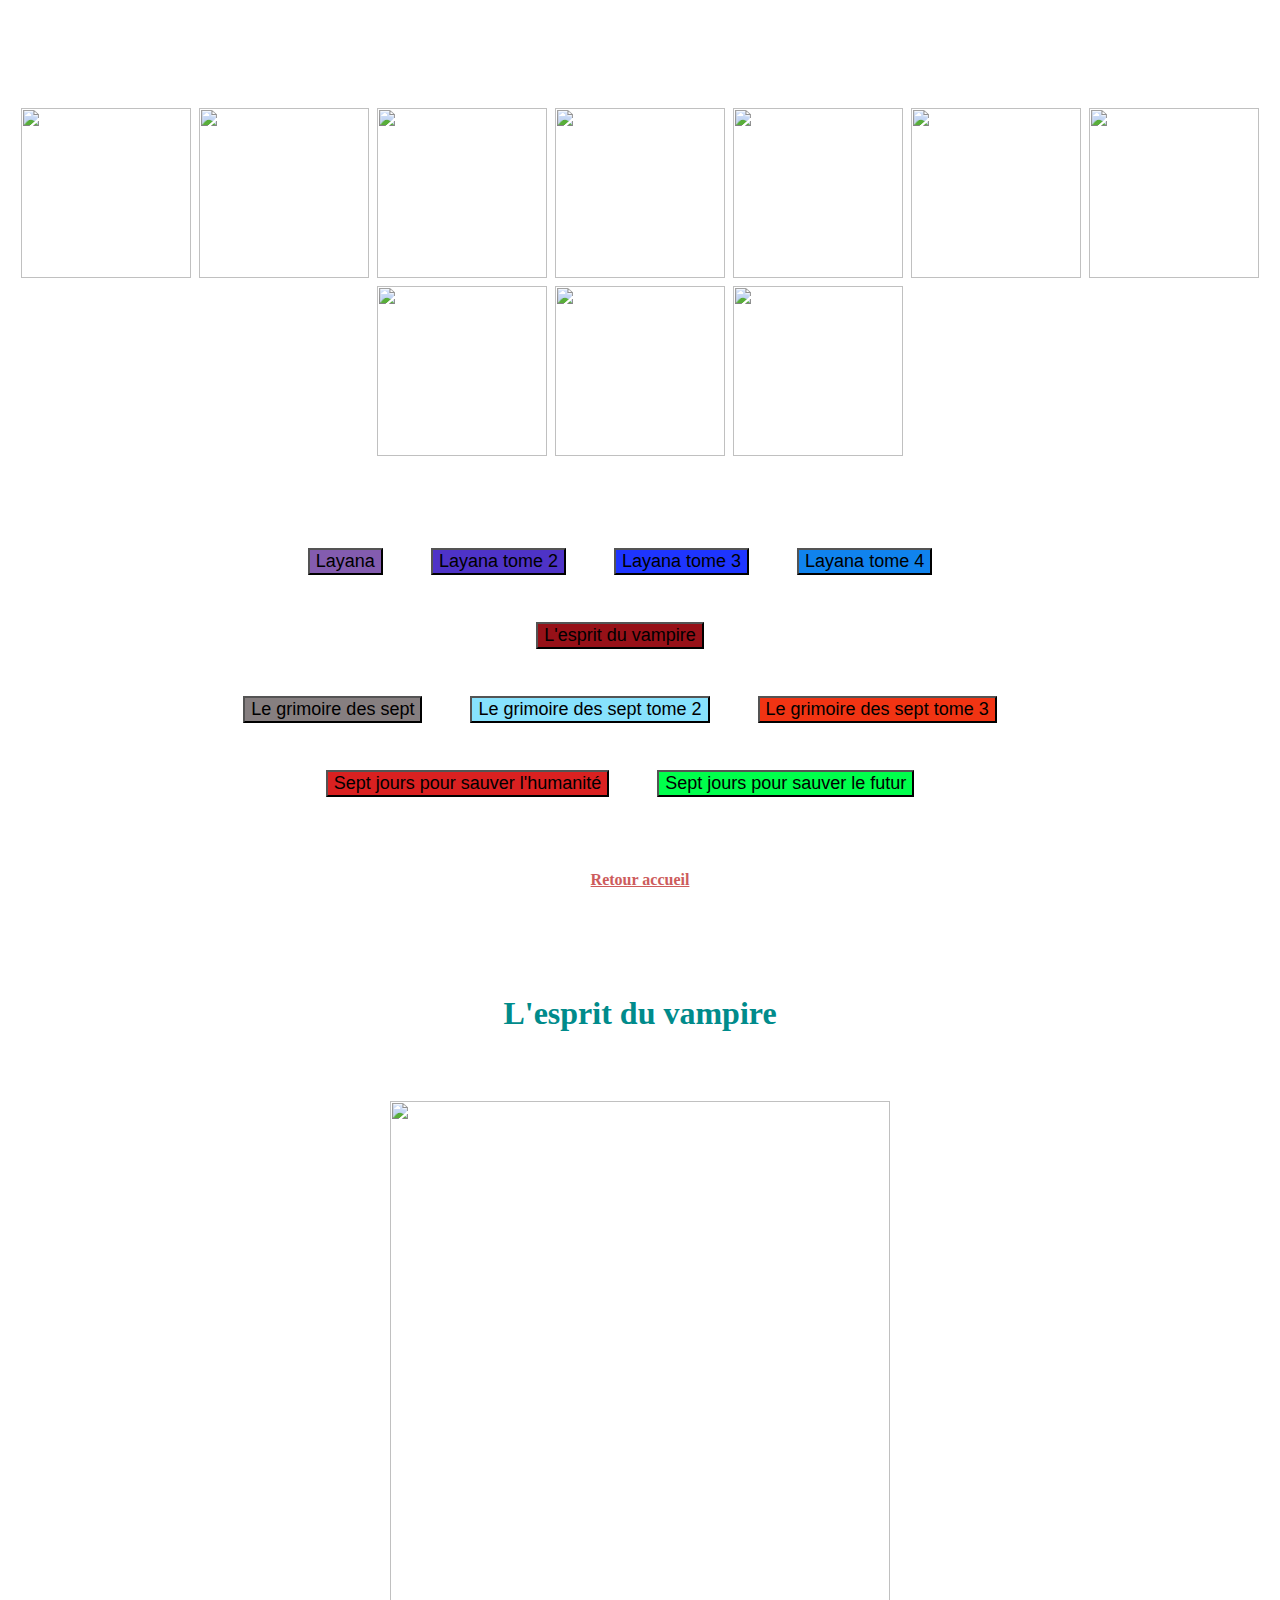
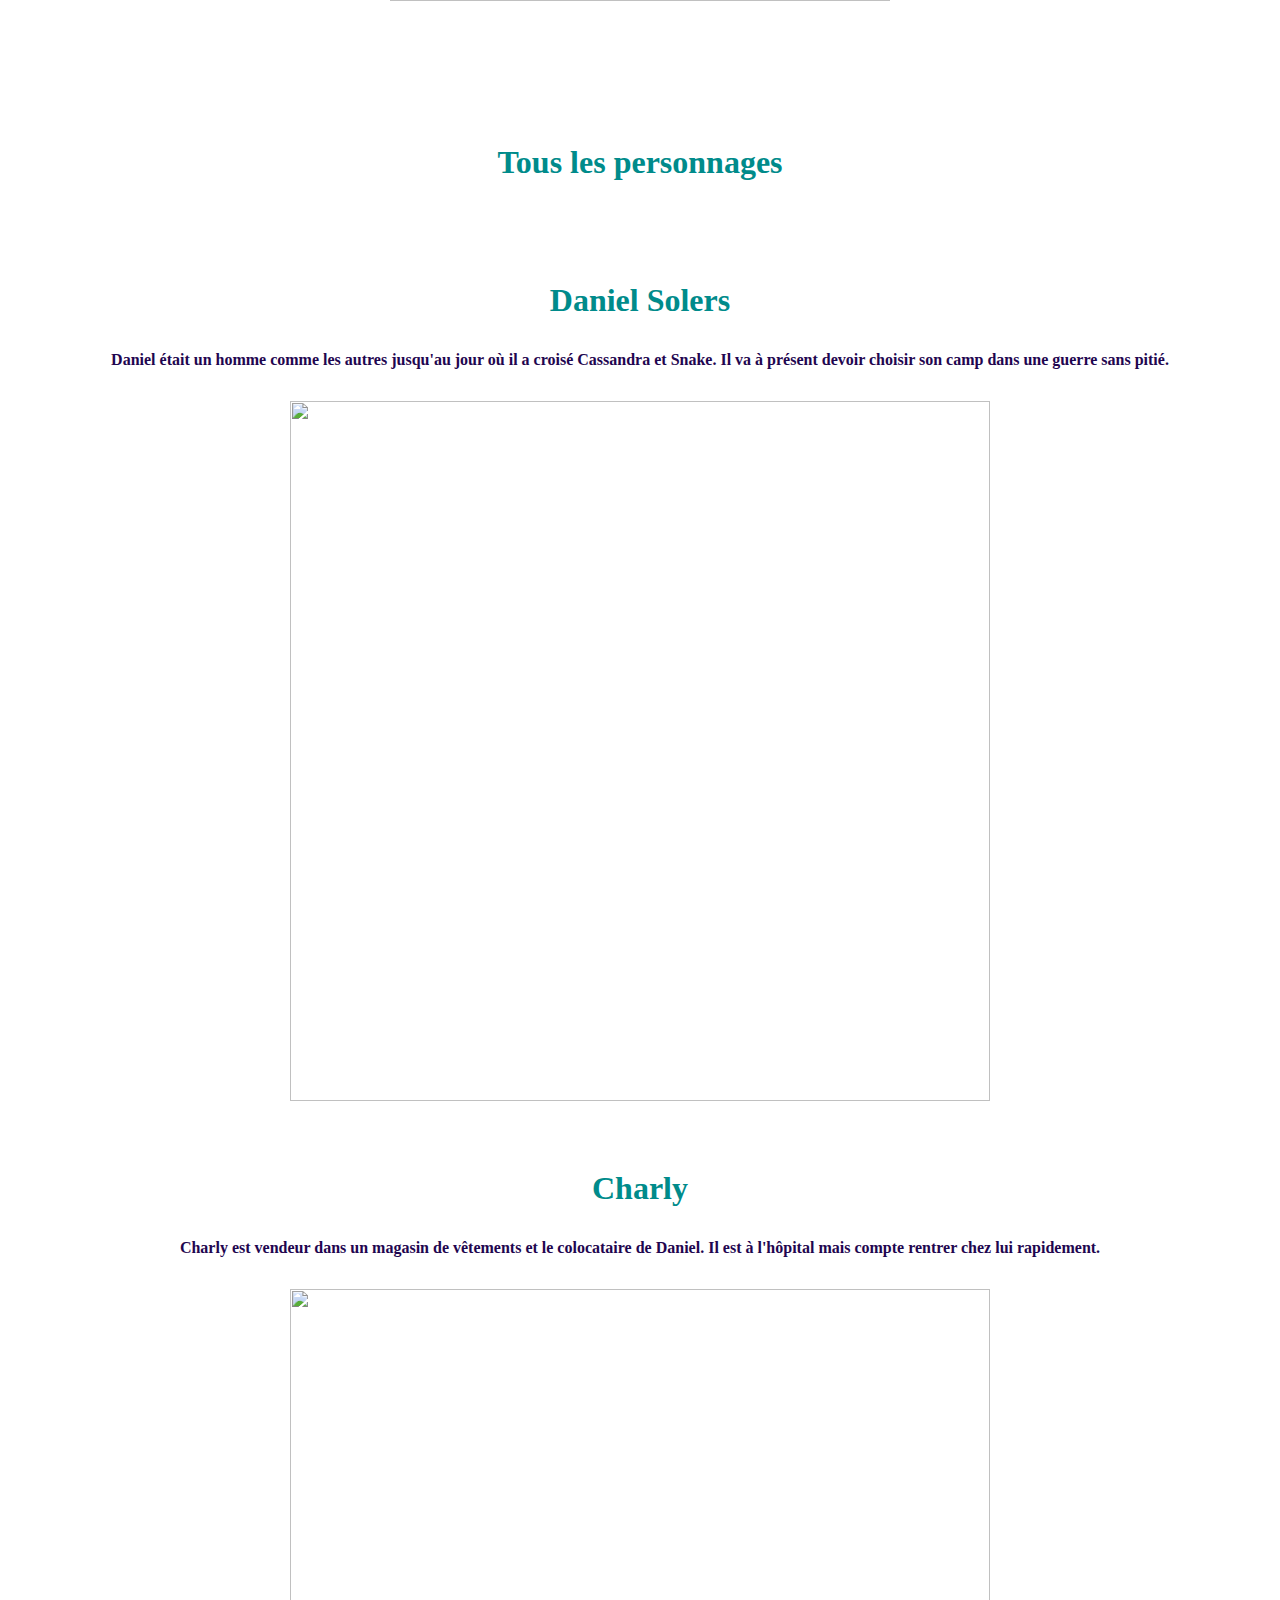
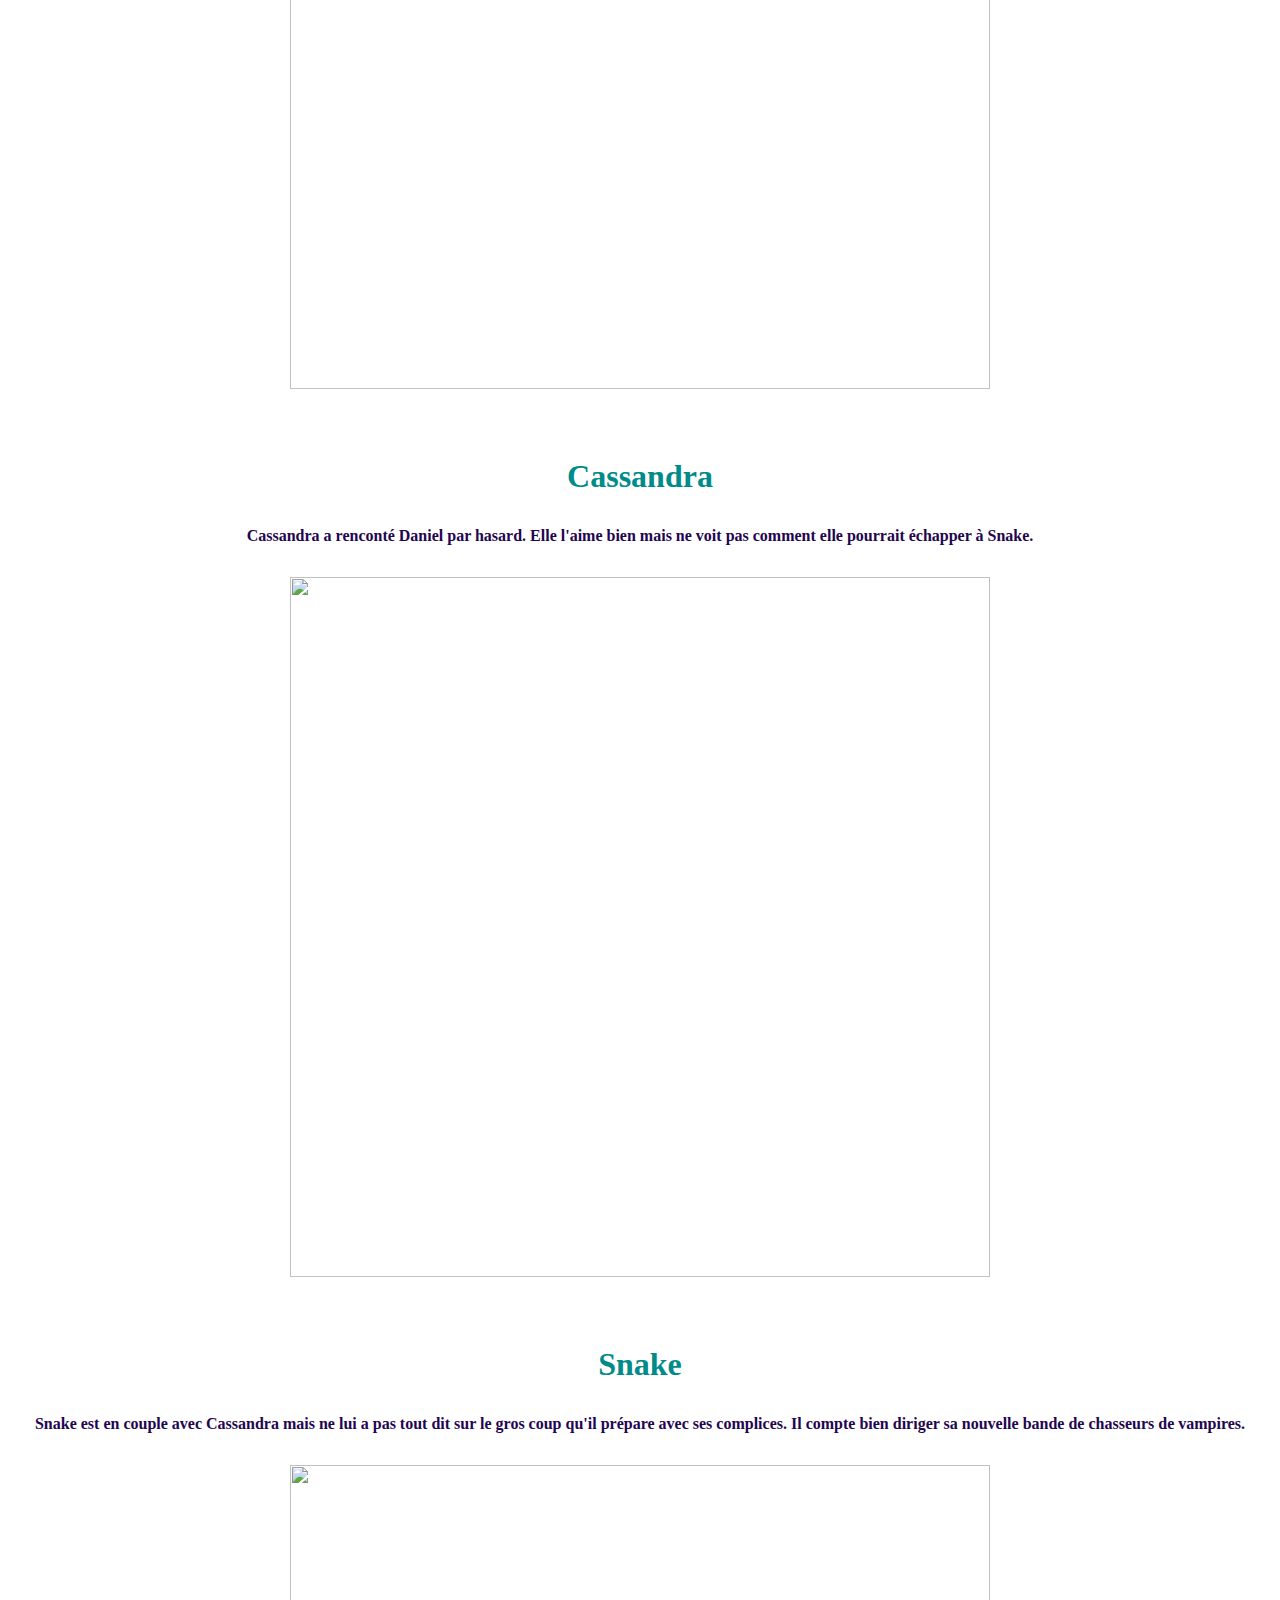
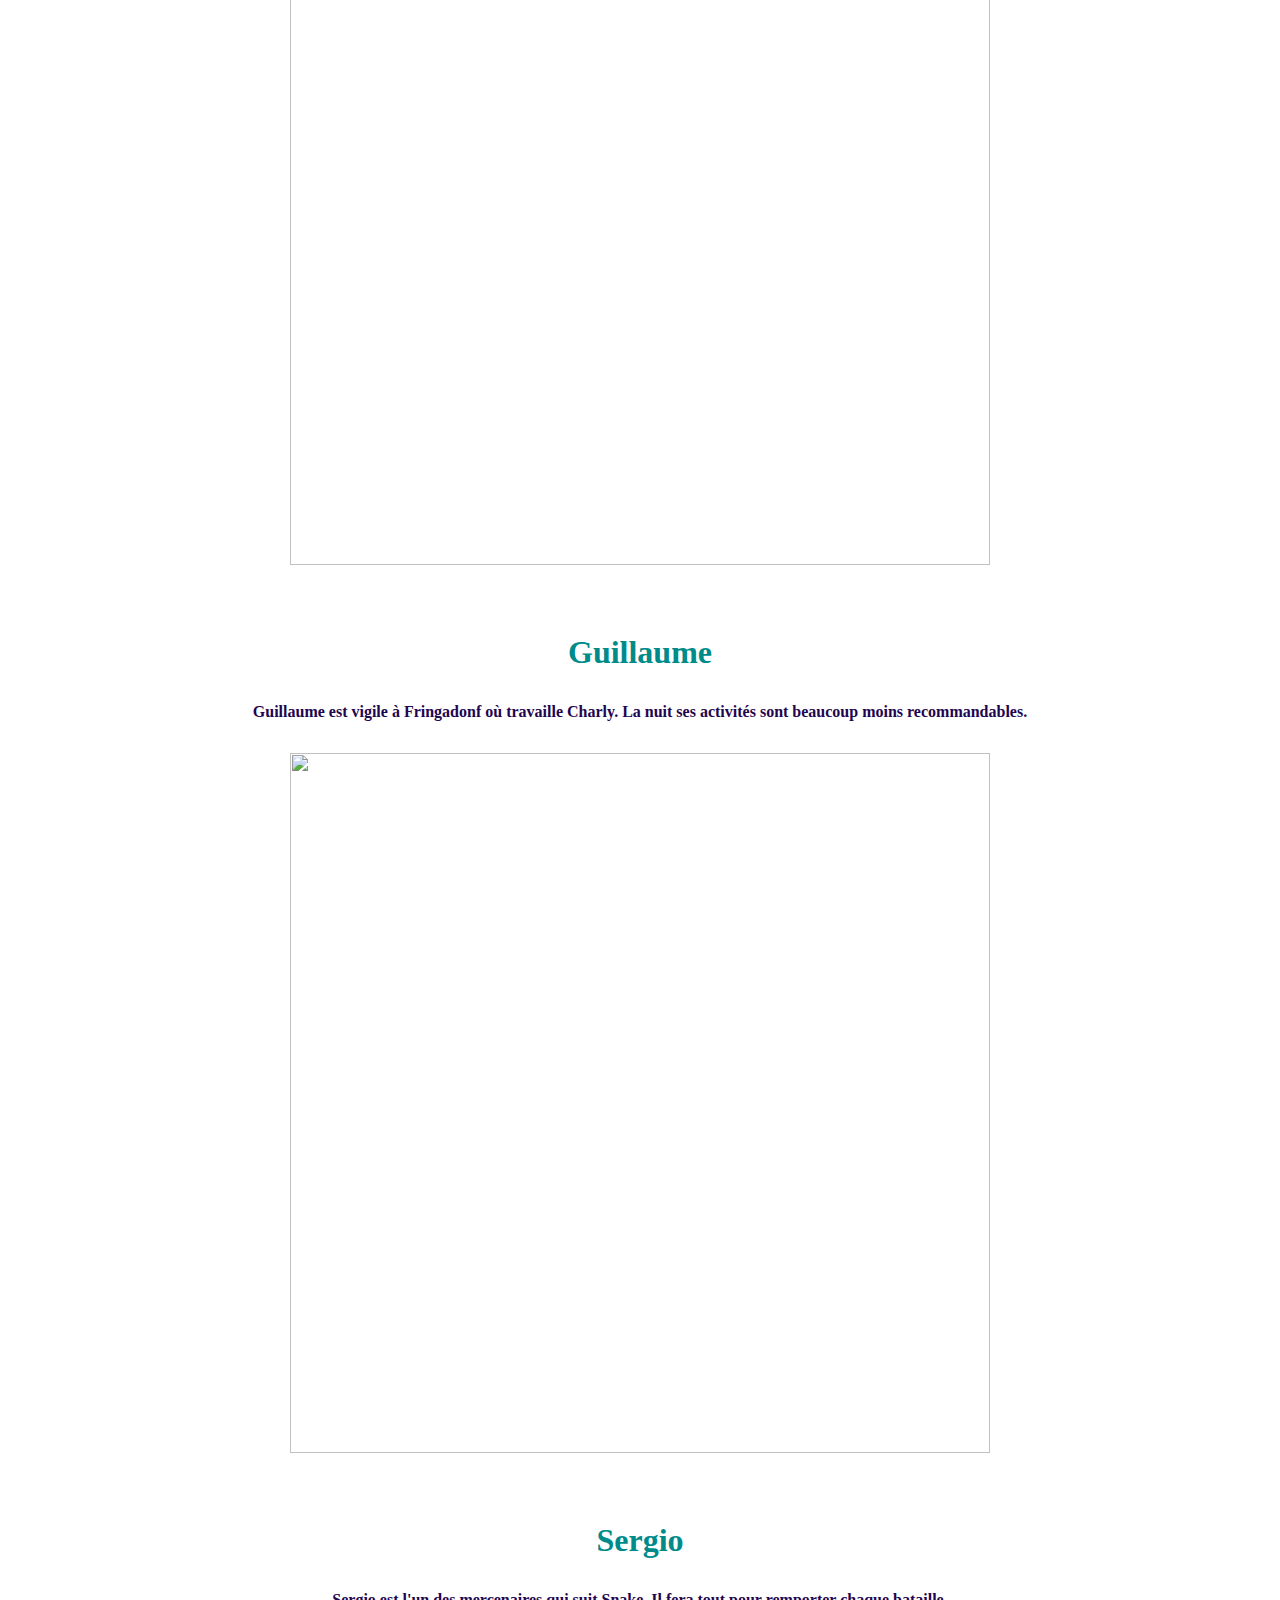
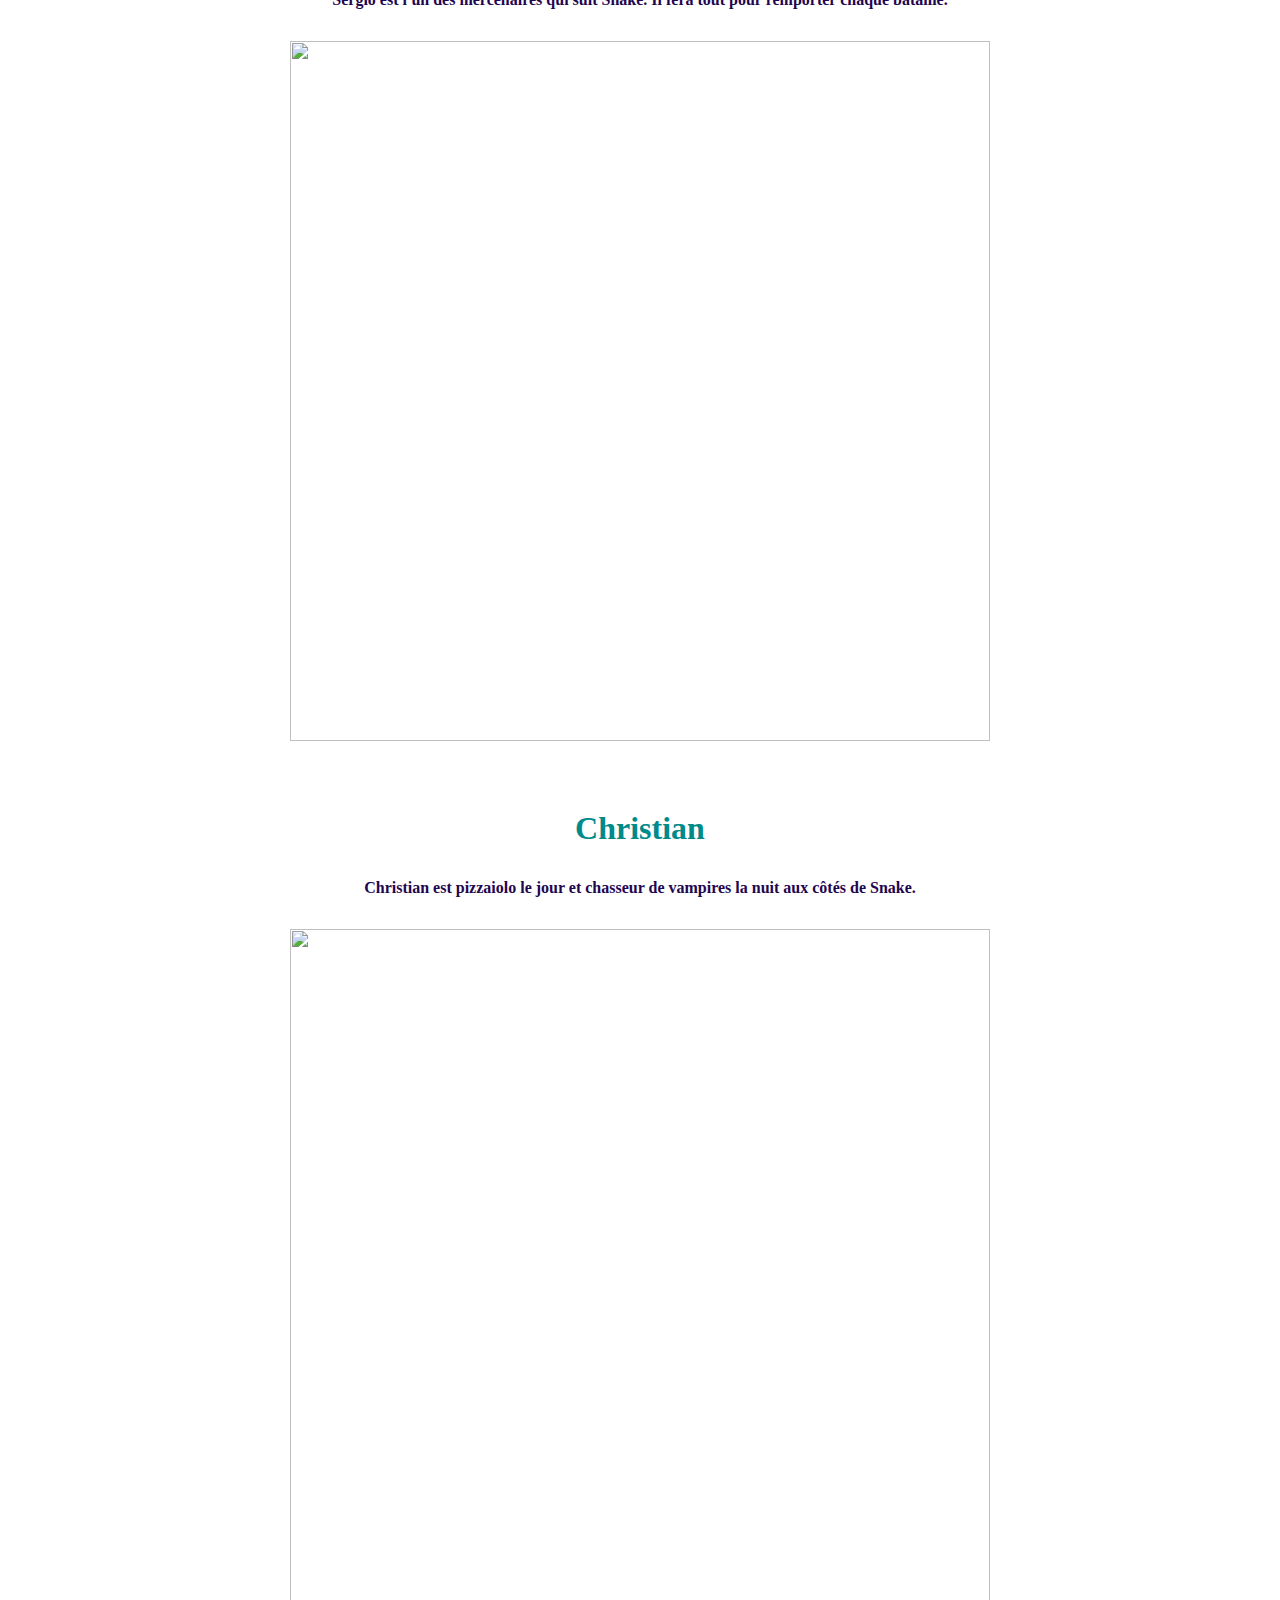
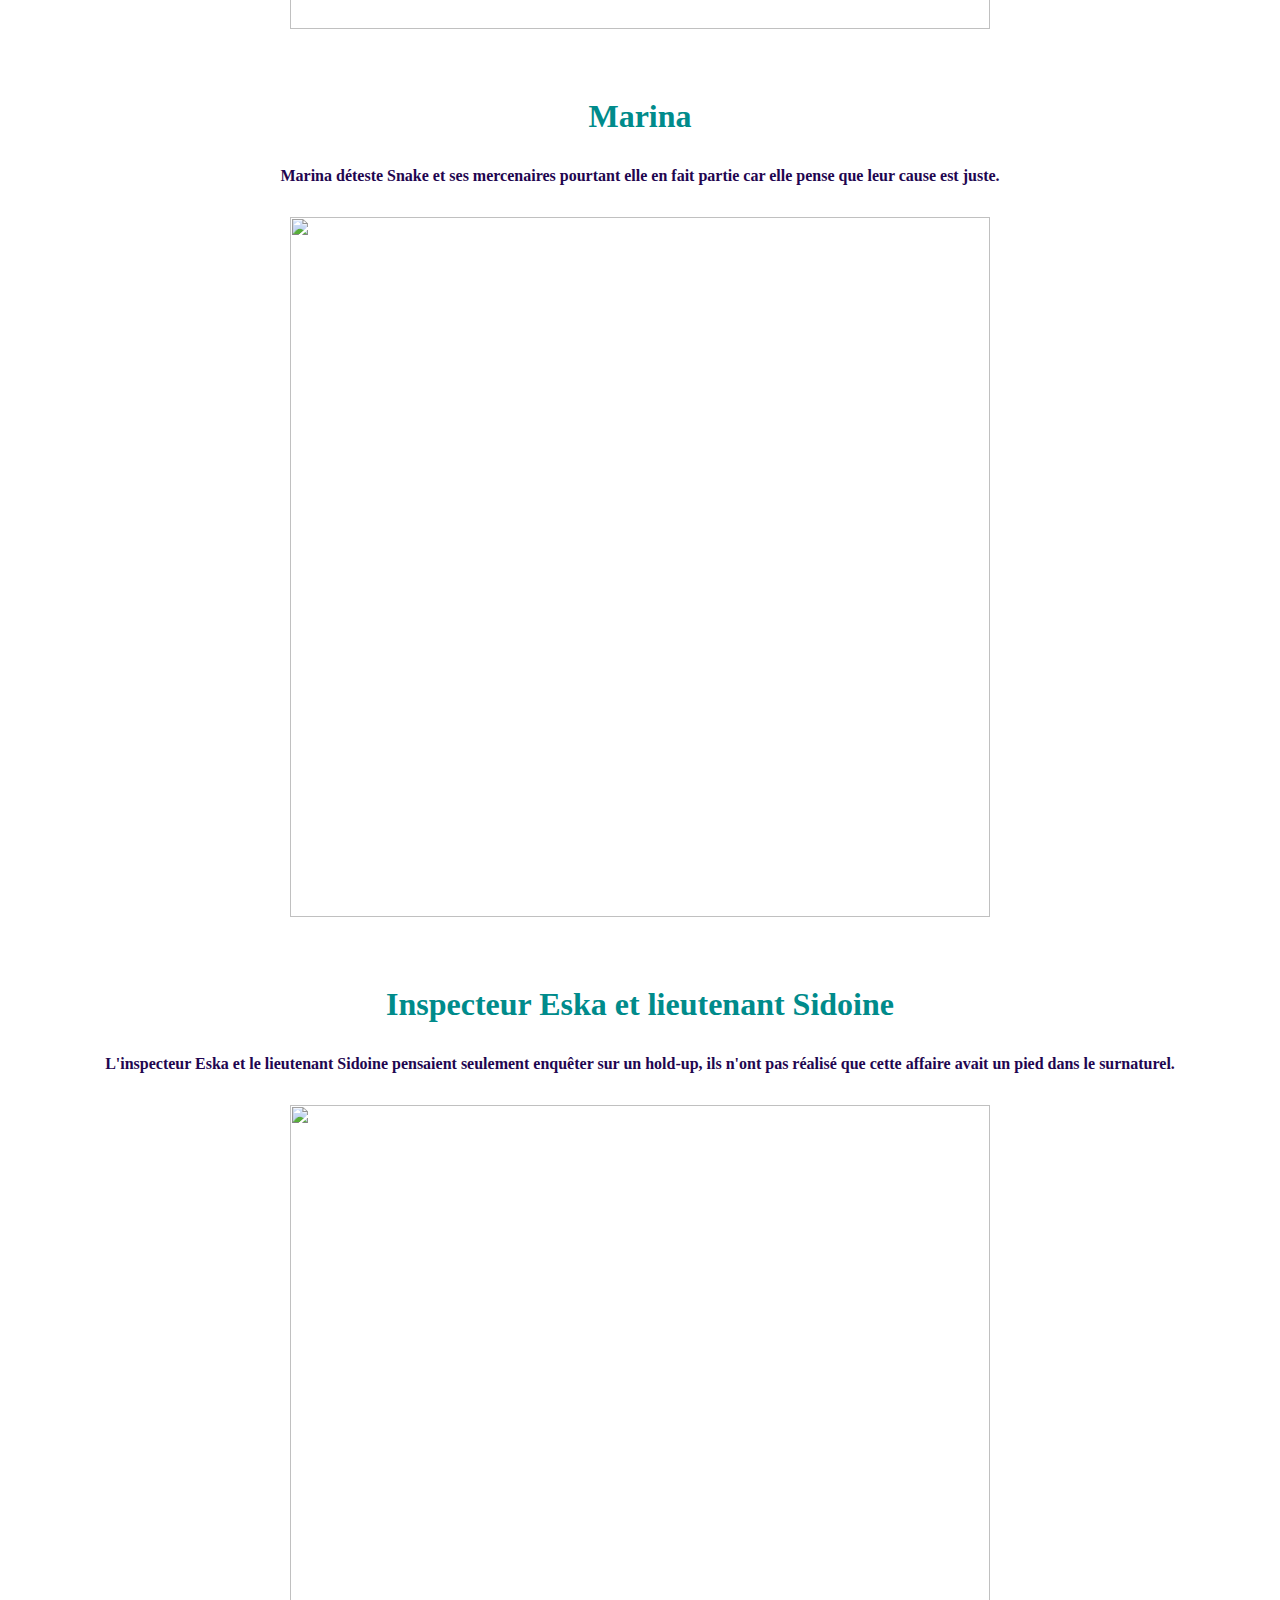
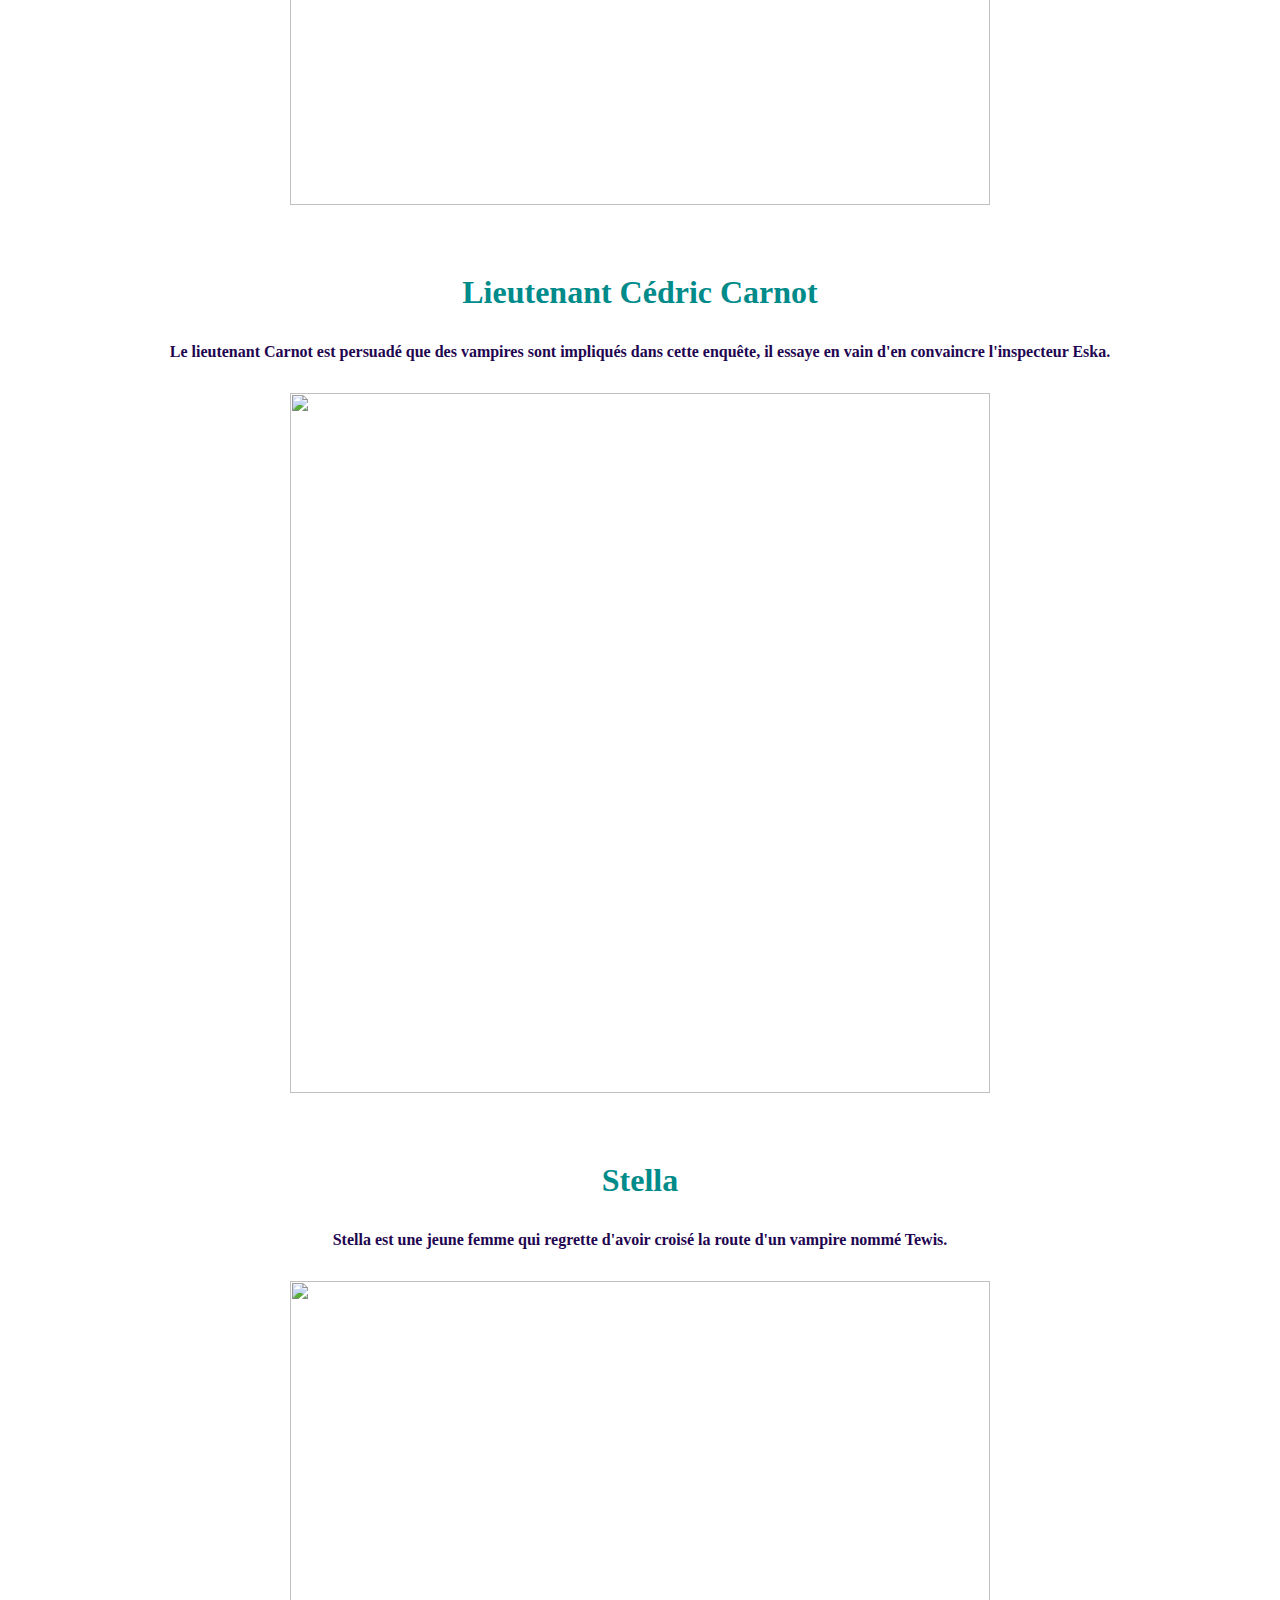
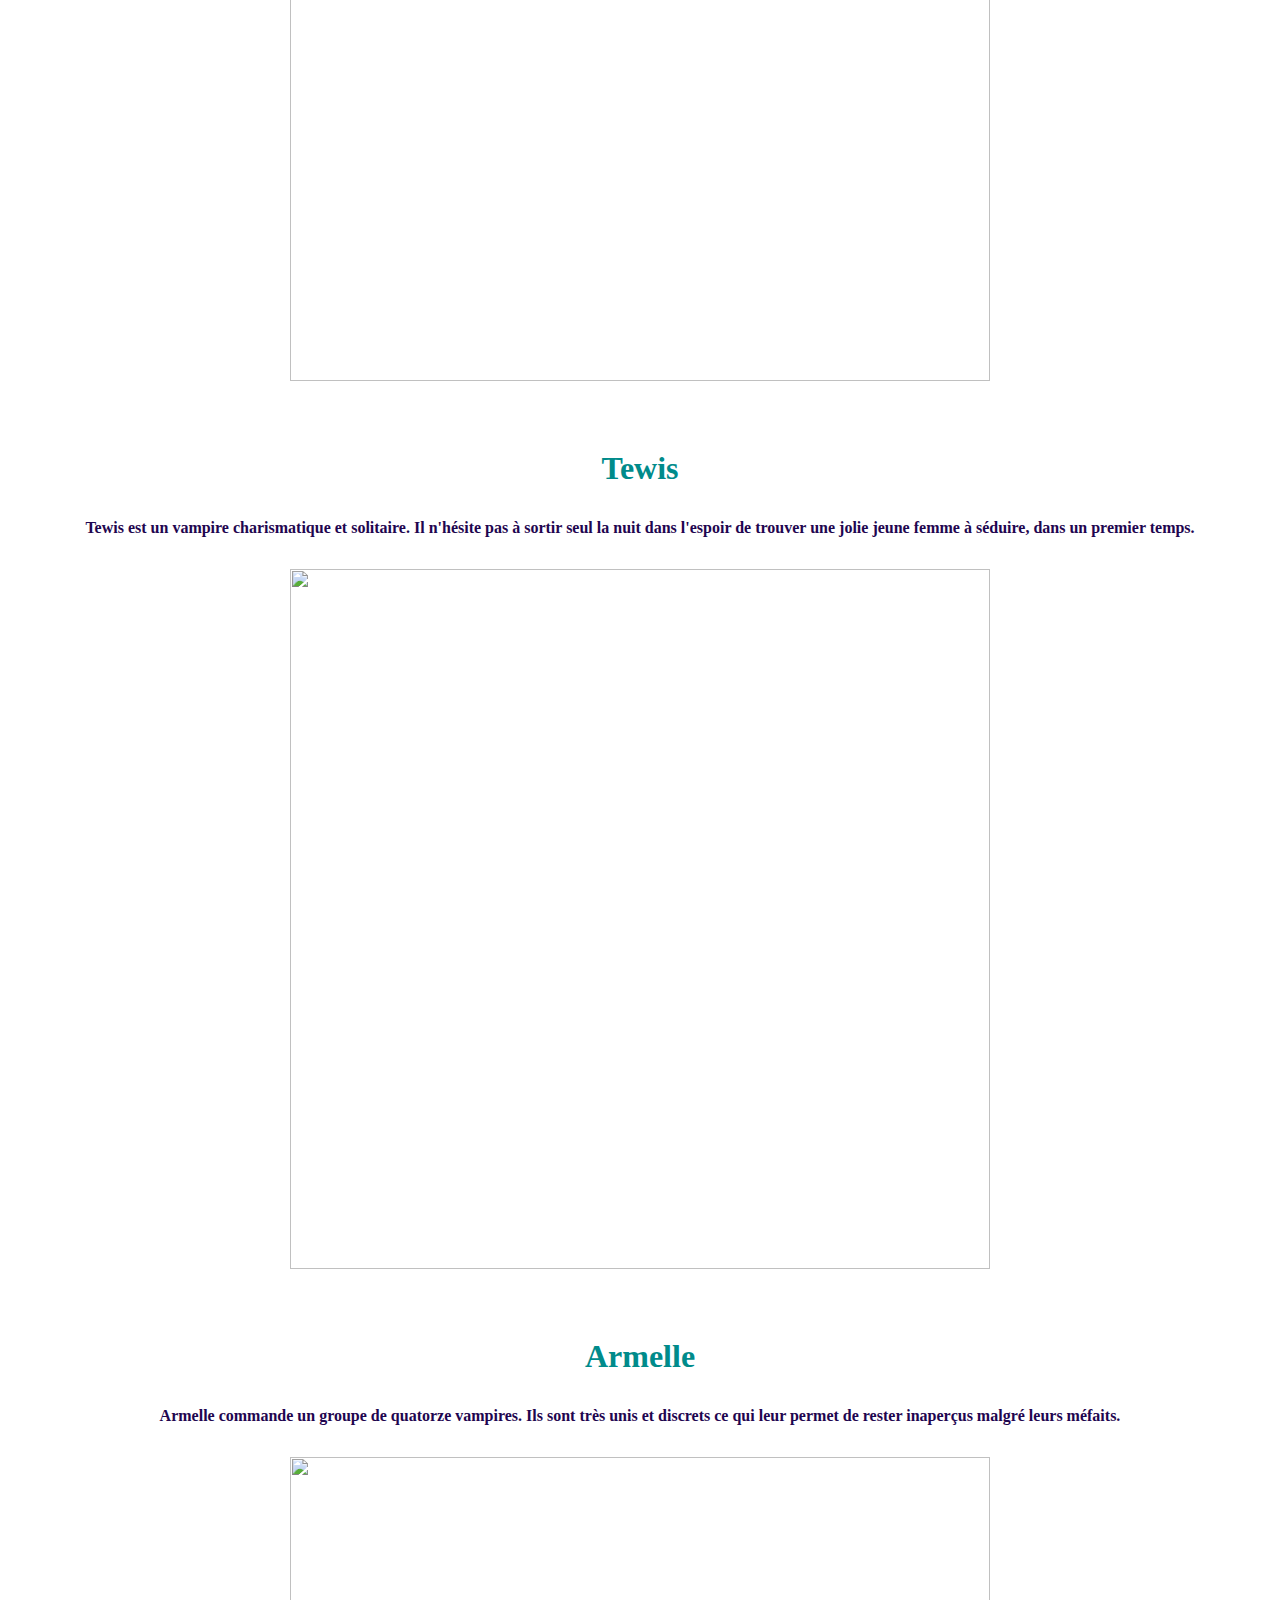
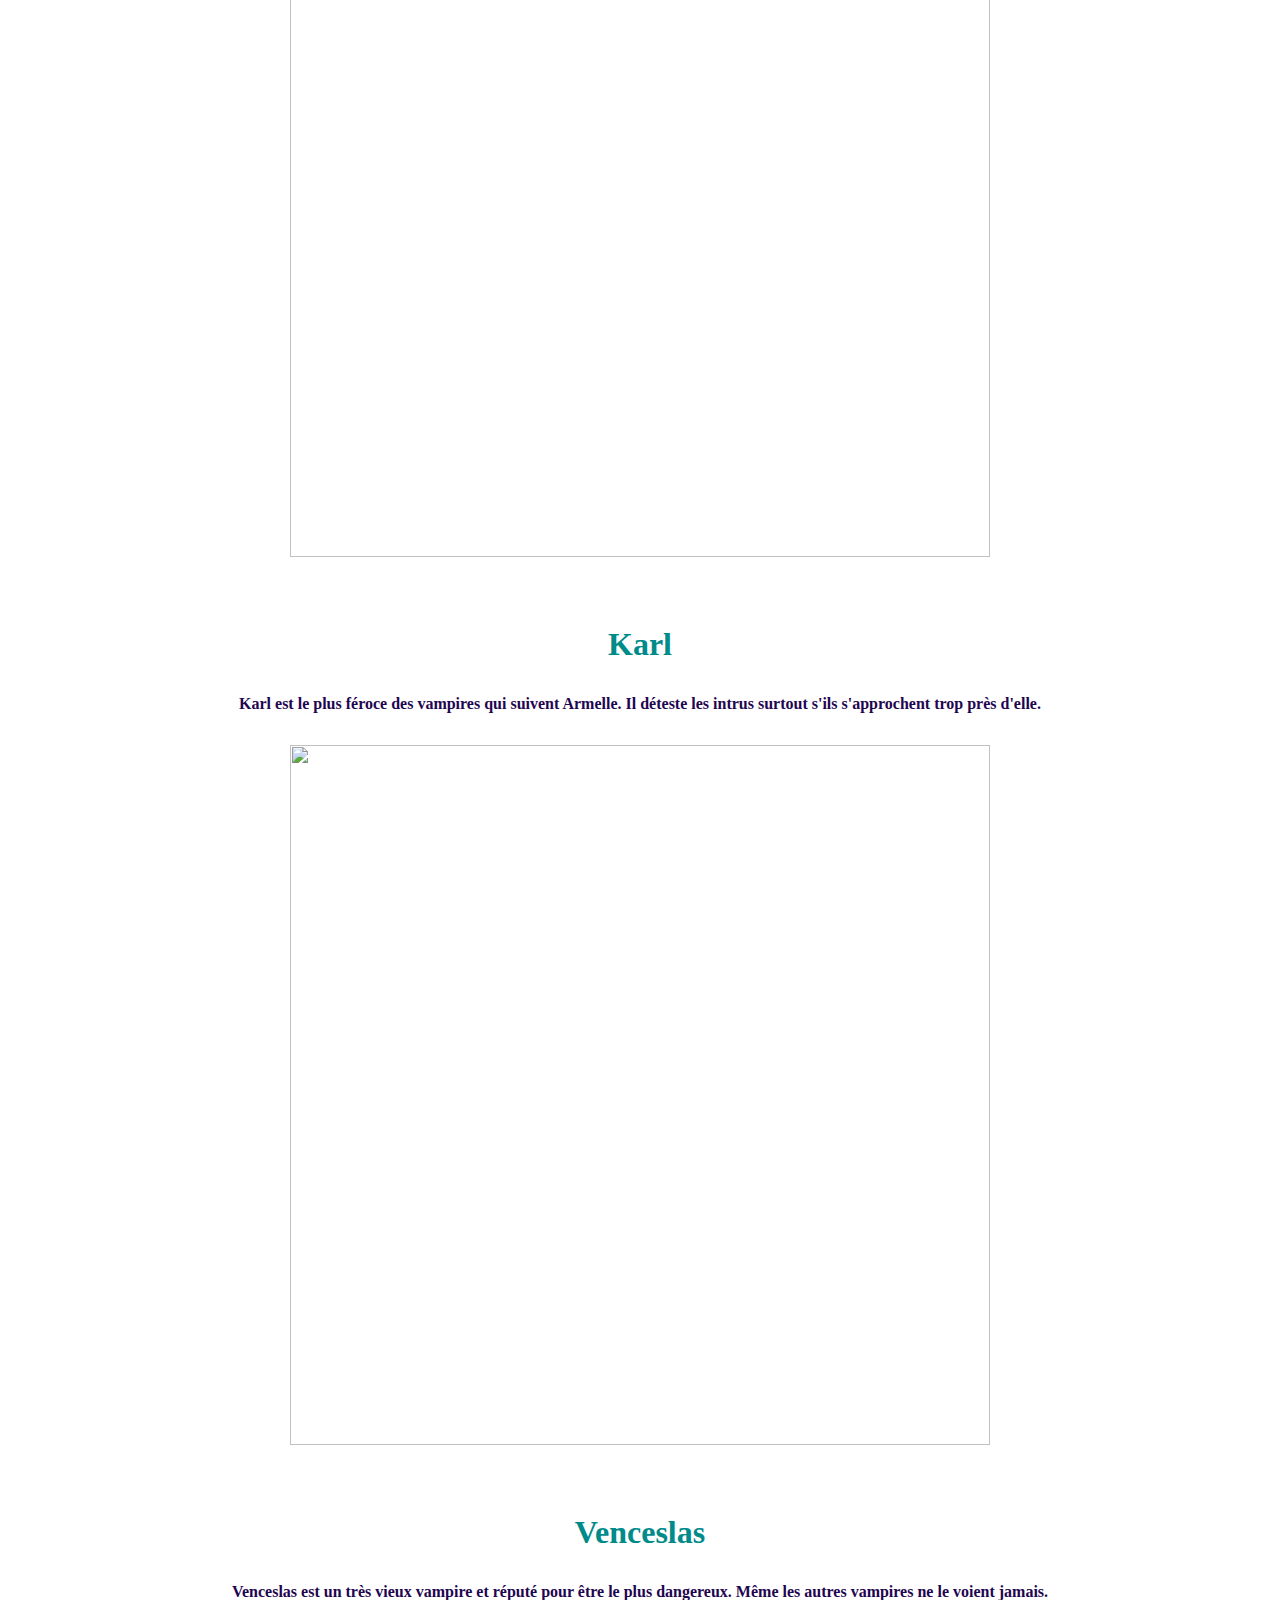
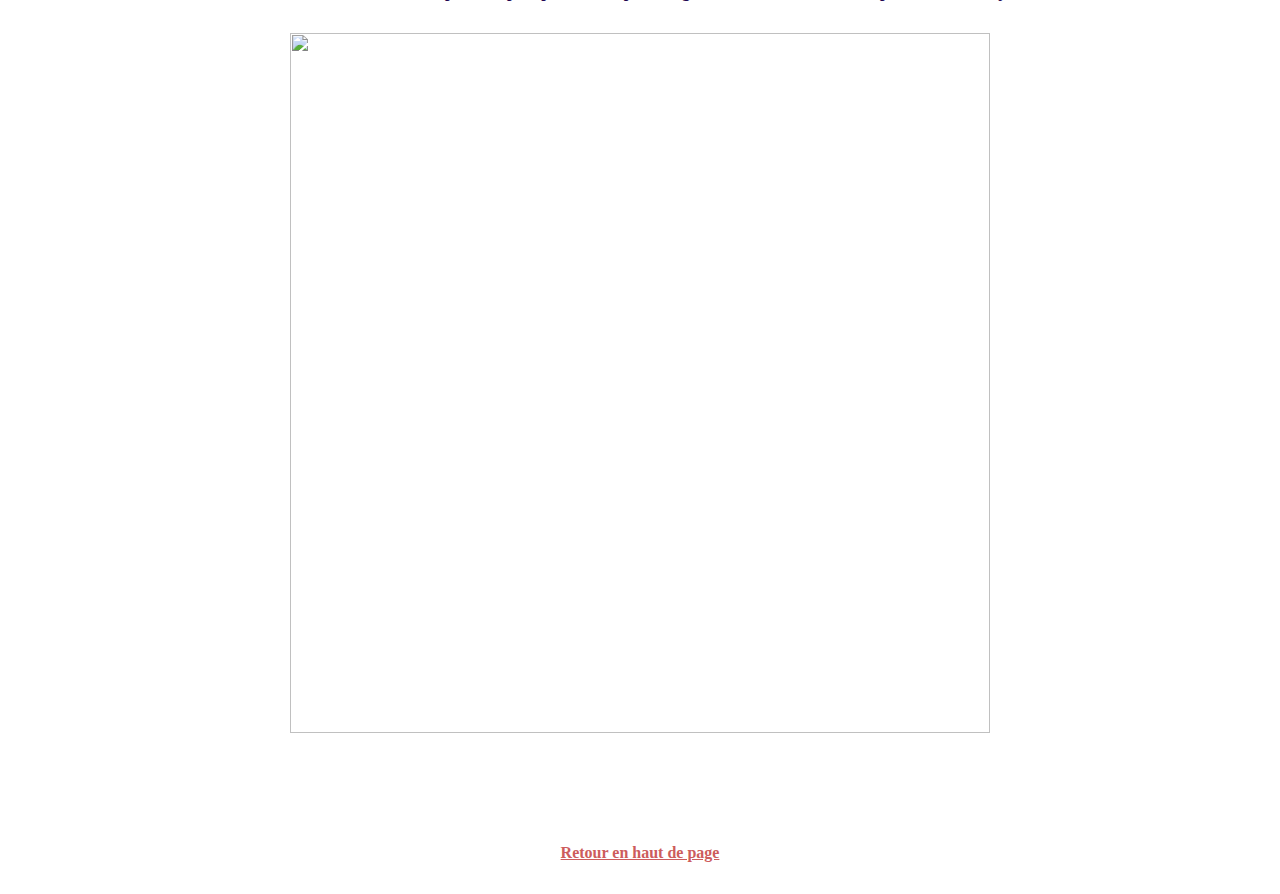
==== esprit.html @ 9511491e "Layana, grimoire, esprit, futur" ====
<title>Layana</title>
<head>
  <link rel="stylesheet" href="Layana.css" />
  <script type="text/javascript" src="Layana.js"></script>
</head>
<body>
  <br><br>
  <b><h2>
   <br>
   <img src="https://www.thebookedition.com/2095042/layana.jpg" width="170" />
   <img src="https://www.thebookedition.com/2095037/layana-tome-2.jpg" width="170" />
   <img src="https://www.thebookedition.com/2099817/layana-tome-3.jpg" width="170" />
   <img src="https://www.thebookedition.com/2102258/layana-tome-4.jpg" width="170" />
   <img src="https://www.thebookedition.com/2087382/l-esprit-du-vampire.jpg" width="170" />
   <img src="https://www.thebookedition.com/1431131/le-grimoire-des-sept.jpg" width="170" />
   <img src="https://www.thebookedition.com/906893/le-grimoire-des-sept-tome-2.jpg" width="170" />
   <img src="https://www.thebookedition.com/1299983/le-grimoire-des-sept-tome-3.jpg" width="170" />
   <img src="https://www.thebookedition.com/2087276/sept-jours-pour-sauver-l-humanite.jpg" width="170" />
   <img src="https://www.thebookedition.com/2086908/sept-jours-pour-sauver-le-futur.jpg" width="170" />
   <br><br><br> 
     <a href="lay1.html"><button style="background-color: rgb(131, 92, 175);font-size:large;">Layana</button></a>&#160 &#160 &#160
     <a href="lay2.html"><button style="background-color: rgb(78, 51, 199);font-size:large ;">Layana tome 2</button></a>&#160 &#160 &#160
     <a href="lay3.html"><button style="background-color: rgb(30, 53, 255) ;font-size:large; ">Layana tome 3</button></a>&#160 &#160 &#160
     <a href="lay4.html"><button style="background-color: rgb(16, 131, 238) ;font-size:large; ">Layana tome 4</button></a>&#160 &#160 &#160
     <br><br> 
     <a href="esprit.html"><button style="background-color: rgb(151, 17, 24);font-size:large; ">L'esprit du vampire</button></a>&#160 &#160 &#160
     <br><br> 
     <a href="grimoire1.html"><button style="background-color: rgb(134, 127, 128);font-size:large">Le grimoire des sept</button></a>&#160 &#160 &#160
     <a href="grimoire2.html"><button style="background-color: rgb(135, 226, 253);font-size:large;">Le grimoire des sept tome 2</button></a>&#160 &#160 &#160
     <a href="grimoire3.html"><button style="background-color: rgb(241, 52, 19) ;font-size:large; ">Le grimoire des sept tome 3</button></a>&#160 &#160 &#160
     <br><br> 
     <a href="human.html"><button style="background-color: rgb(218, 33, 33);font-size:large;">Sept jours pour sauver l'humanité</button></a>&#160 &#160 &#160 
 <a href="futur.html"><button style="background-color: rgb(0, 255, 76);font-size: large;">Sept jours pour sauver le futur</button></a>&#160 &#160 &#160
 <br><br><br>
 <a href="index.html">Retour accueil</a>
 <br><br><br>
 </ol></b></h2>
  <h3><b>
   <h3 style="color:darkcyan; text-align: center;"></h3>
   <p><b>L'esprit du vampire</b></p>
   <br>
   <img src="https://www.thebookedition.com/2087382/l-esprit-du-vampire.jpg" width="500" />
   <br><br><br><br>
   <p><b>Tous les personnages</b></p>
   <br>
   <p><b>Daniel Solers</b></p>
   <p><h4>Daniel était un homme comme les autres jusqu'au jour où il a croisé Cassandra et Snake. Il va à présent devoir choisir son camp dans une guerre sans pitié.</h4></p><h2>
  <img src="https://zupimages.net/up/24/25/ljbq.jpeg" width="700" />
  <br><br>
  <p><b>Charly</b></p>
  <p><h4>Charly est vendeur dans un magasin de vêtements et le colocataire de Daniel. Il est à l'hôpital mais compte rentrer chez lui rapidement.</h4></p><h2>
  <img src="https://zupimages.net/up/24/25/dg1z.jpg" width="700" />
  <br><br>
  <p><b>Cassandra</b></p>
  <p><h4>Cassandra a renconté Daniel par hasard. Elle l'aime bien mais ne voit pas comment elle pourrait échapper à Snake.</h4></p><h2>
  <img src="https://zupimages.net/up/24/25/qd2w.jpg" width="700" />
  <br><br>
  <p><b>Snake</b></p>
  <p><h4>Snake est en couple avec Cassandra mais ne lui a pas tout dit sur le gros coup qu'il prépare avec ses complices. Il compte bien diriger sa nouvelle bande de chasseurs de vampires.</h4></p><h2></h2>
  <img src="https://zupimages.net/up/24/25/3gm3.jpg" width="700" />
  <br><br>
  <p><b>Guillaume</b></p>
  <p><h4>Guillaume est vigile à Fringadonf où travaille Charly. La nuit ses activités sont beaucoup moins recommandables.</h4></p><h2></h2>
  <img src="https://zupimages.net/up/24/25/oool.jpg" width="700" />
  <br><br>
  <p><b>Sergio</b></p>
  <p><h4>Sergio est l'un des mercenaires qui suit Snake. Il fera tout pour remporter chaque bataille.</h4></p><h2></h2>
  <img src="https://zupimages.net/up/24/25/2w7f.jpg" width="700" />
  <br><br>
  <p><b>Christian</b></p>
  <p><h4>Christian est pizzaiolo le jour et chasseur de vampires la nuit aux côtés de Snake.</h4></p><h2>
  <img src="https://zupimages.net/up/24/25/uqsv.jpg" width="700" />
  <br><br>
  <p><b>Marina</b></p>
  <p><h4>Marina déteste Snake et ses mercenaires pourtant elle en fait partie car elle pense que leur cause est juste.</h4></p><h2>
  <img src="https://zupimages.net/up/24/25/70o1.jpg" width="700" />
  <br><br>
  <p><b>Inspecteur Eska et lieutenant Sidoine</b></p>
  <p><h4>L'inspecteur Eska et le lieutenant Sidoine pensaient seulement enquêter sur un hold-up, ils n'ont pas réalisé que cette affaire avait un pied dans le surnaturel.</h4></p><h2></h2>
  <img src="https://zupimages.net/up/24/25/qhyk.png" width="700" />
  <br><br>
  <p><b>Lieutenant Cédric Carnot</b></p>
  <p><h4>Le lieutenant Carnot est persuadé que des vampires sont impliqués dans cette enquête, il essaye en vain d'en convaincre l'inspecteur Eska.</h4></p><h2>
  <img src="https://zupimages.net/up/24/25/gyqc.jpg" width="700" />
  <br><br>
  <p><b>Stella</b></p>
  <p><h4>Stella est une jeune femme qui regrette d'avoir croisé la route d'un vampire nommé Tewis.</h4></p><h2></h2>
  <img src="https://zupimages.net/up/24/25/hxam.jpg" width="700" />
  <br><br>
  <p><b>Tewis</b></p>
  <p><h4>Tewis est un vampire charismatique et solitaire. Il n'hésite pas à sortir seul la nuit dans l'espoir de trouver une jolie jeune femme à séduire, dans un premier temps.</h4></p><h2></h2>
  <img src="https://zupimages.net/up/24/25/pawl.jpg" width="700" />
  <br><br>
  <p><b>Armelle</b></p>
  <p><h4>Armelle commande un groupe de quatorze vampires. Ils sont très unis et discrets ce qui leur permet de rester inaperçus malgré leurs méfaits.</h4></p><h2></h2>
  <img src="https://zupimages.net/up/24/25/p876.jpg" width="700" />
  <br><br>
  <p><b>Karl</b></p>
  <p><h4>Karl est le plus féroce des vampires qui suivent Armelle. Il déteste les intrus surtout s'ils s'approchent trop près d'elle.</h4></p><h2></h2>
  <img src="https://zupimages.net/up/24/25/que9.jpg" width="700" />
  <br><br>
  <p><b>Venceslas</b></p>
  <p><h4>Venceslas est un très vieux vampire et réputé pour être le plus dangereux. Même les autres vampires ne le voient jamais.</h4></p><h2></h2>
  <img src="https://zupimages.net/up/24/25/7fcw.jpg" width="700" />
  <br><br><br><br>
  <a href="#top">Retour en haut de page</a></h3>
</body>
---- Layana.css ----
p { text-align: center;}
button {text-align: center;}
h2{color:darkcyan; text-align: center;font-size:xx-large;}
h3{color:darkcyan; text-align: center;font-size:xx-large;}
a{color:indianred; font-size: medium; text-align: center;}
h1{color:rebeccapurple;font-size:xx-large; text-align: center;}
h4{color:rgb(31, 6, 80); text-align: center; font-size: medium;}
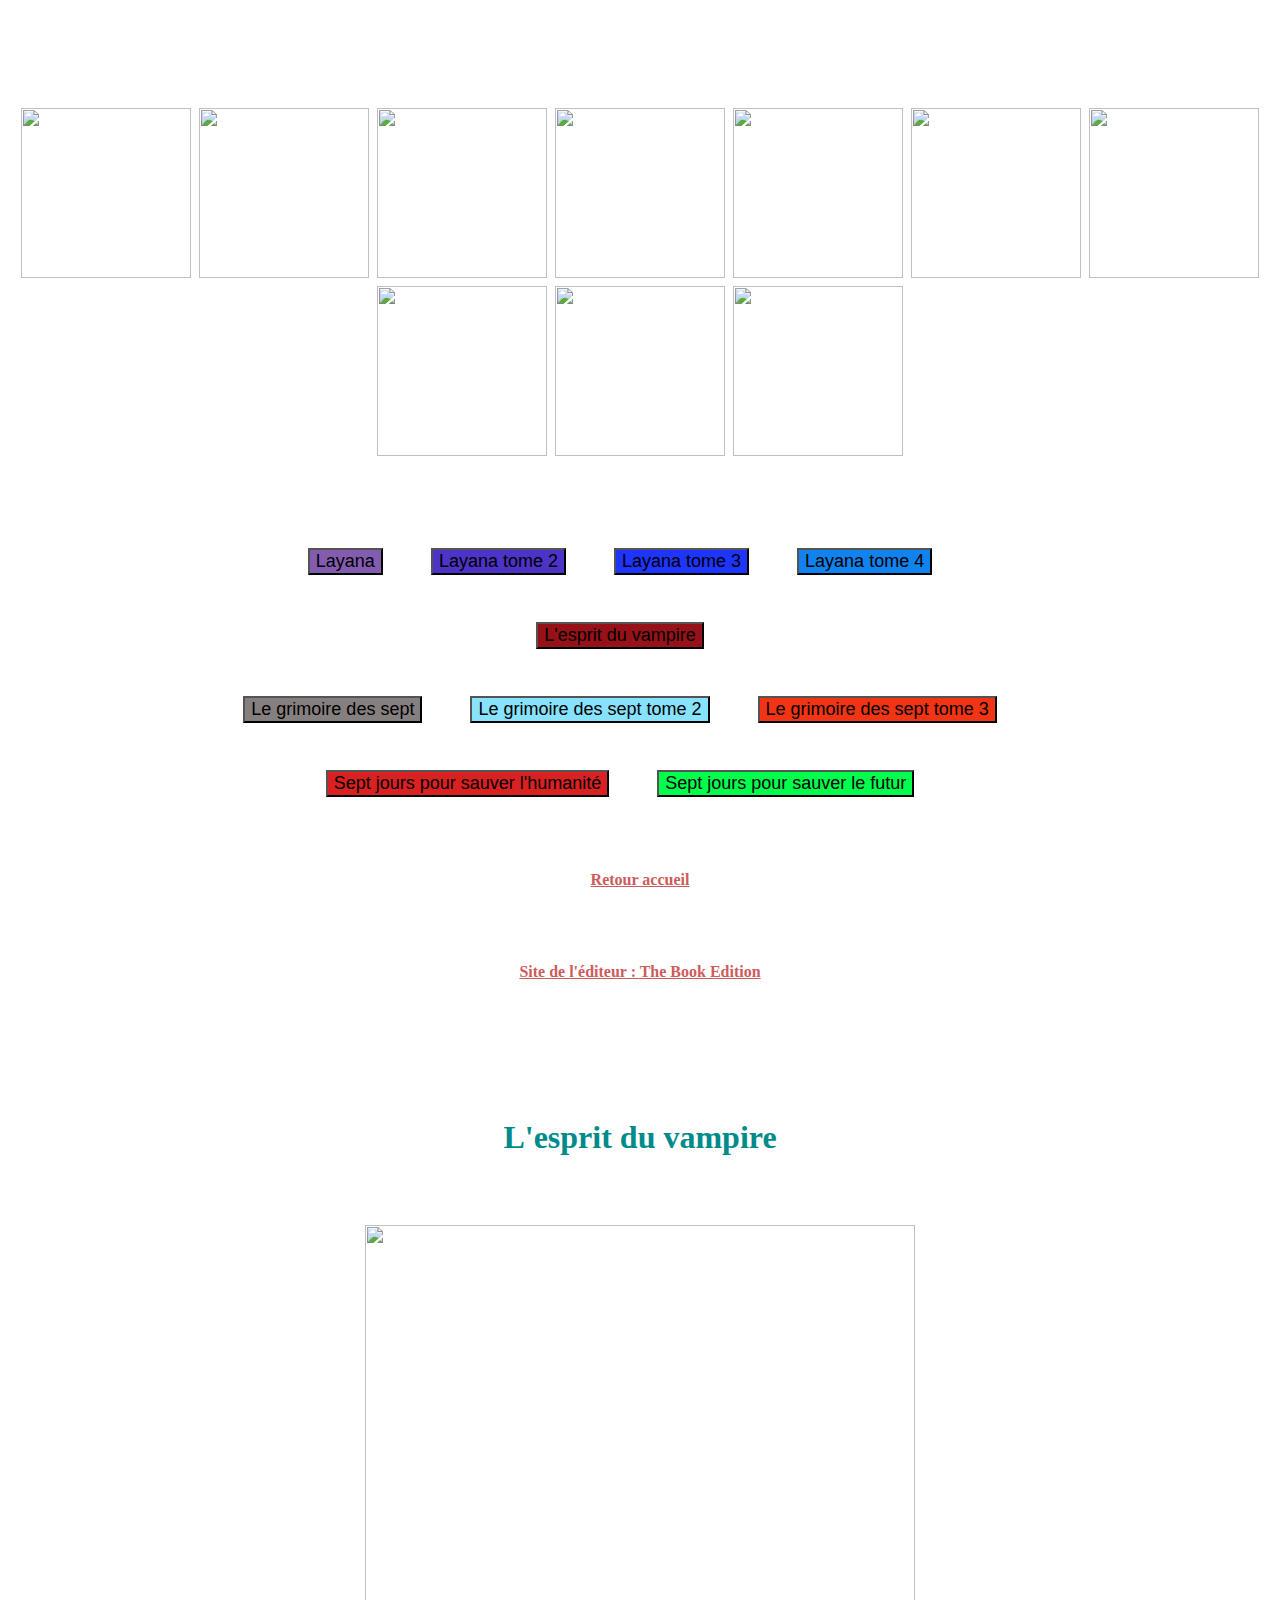
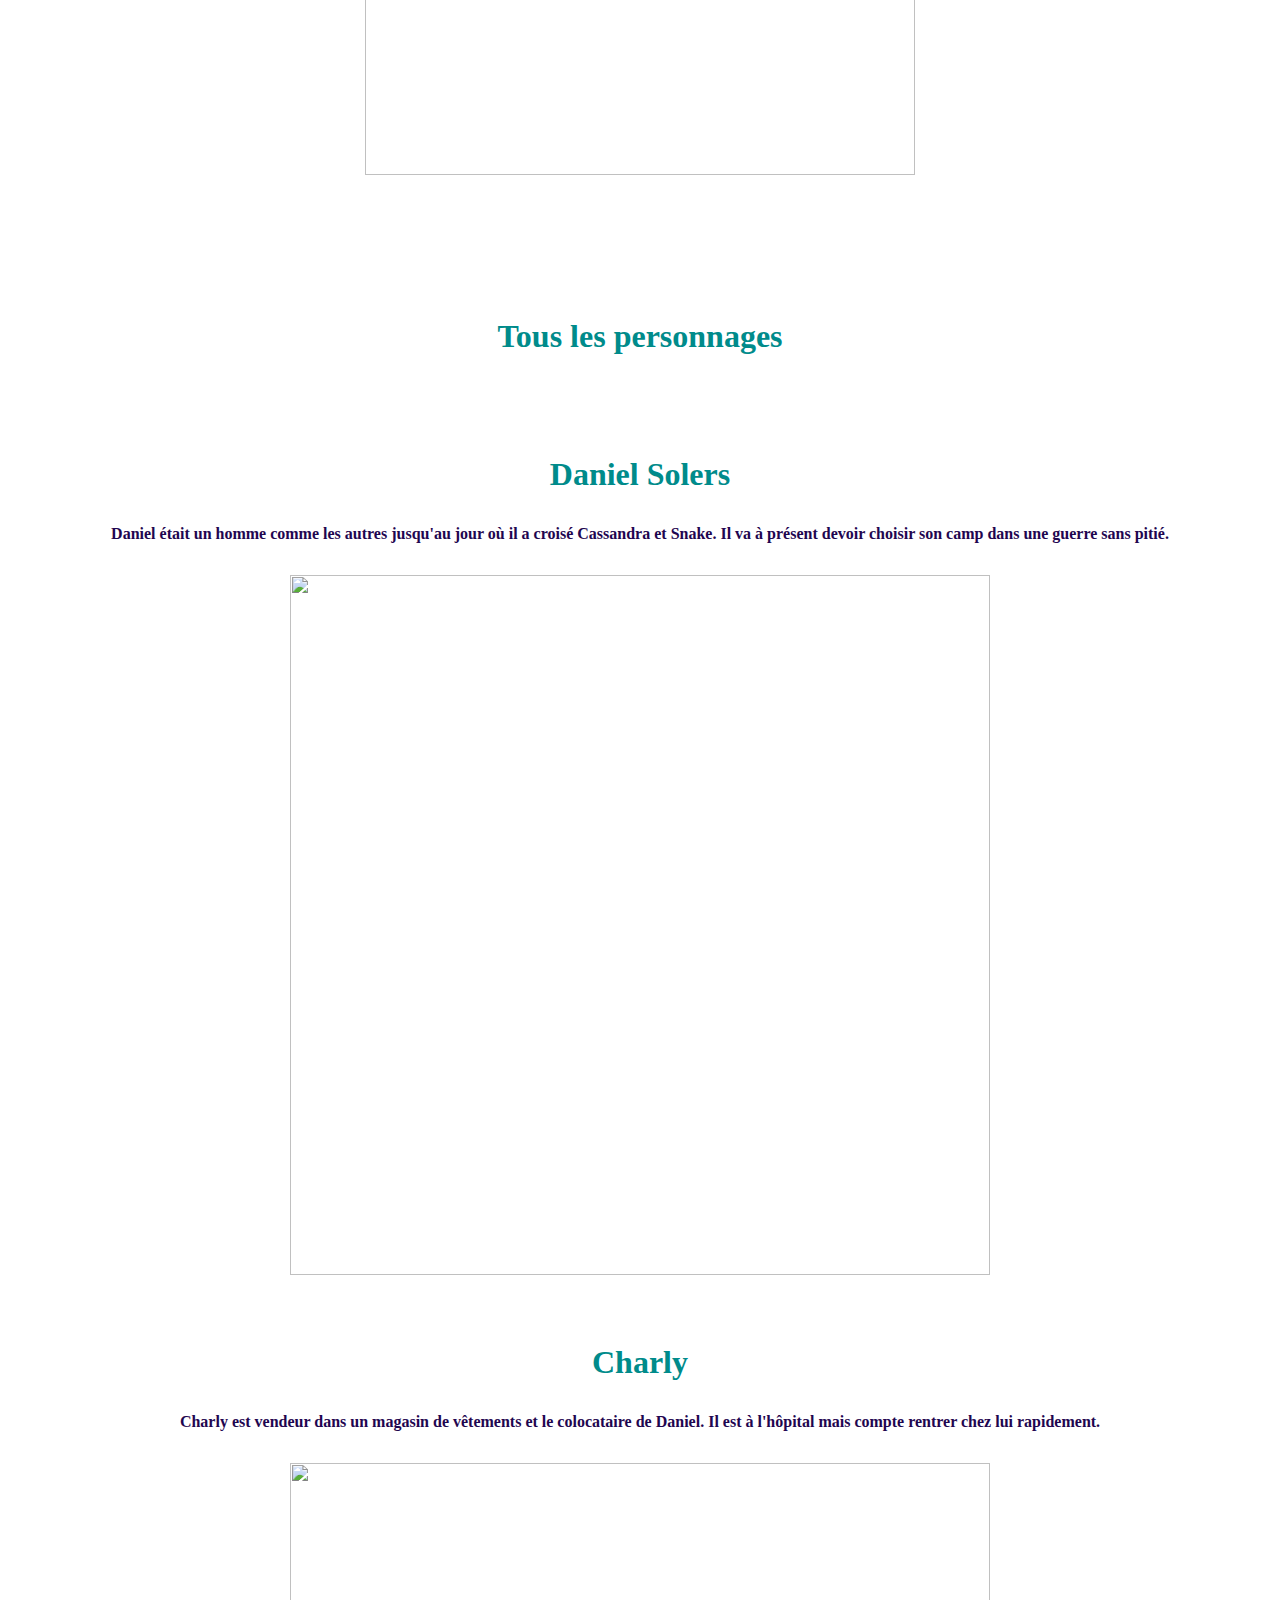
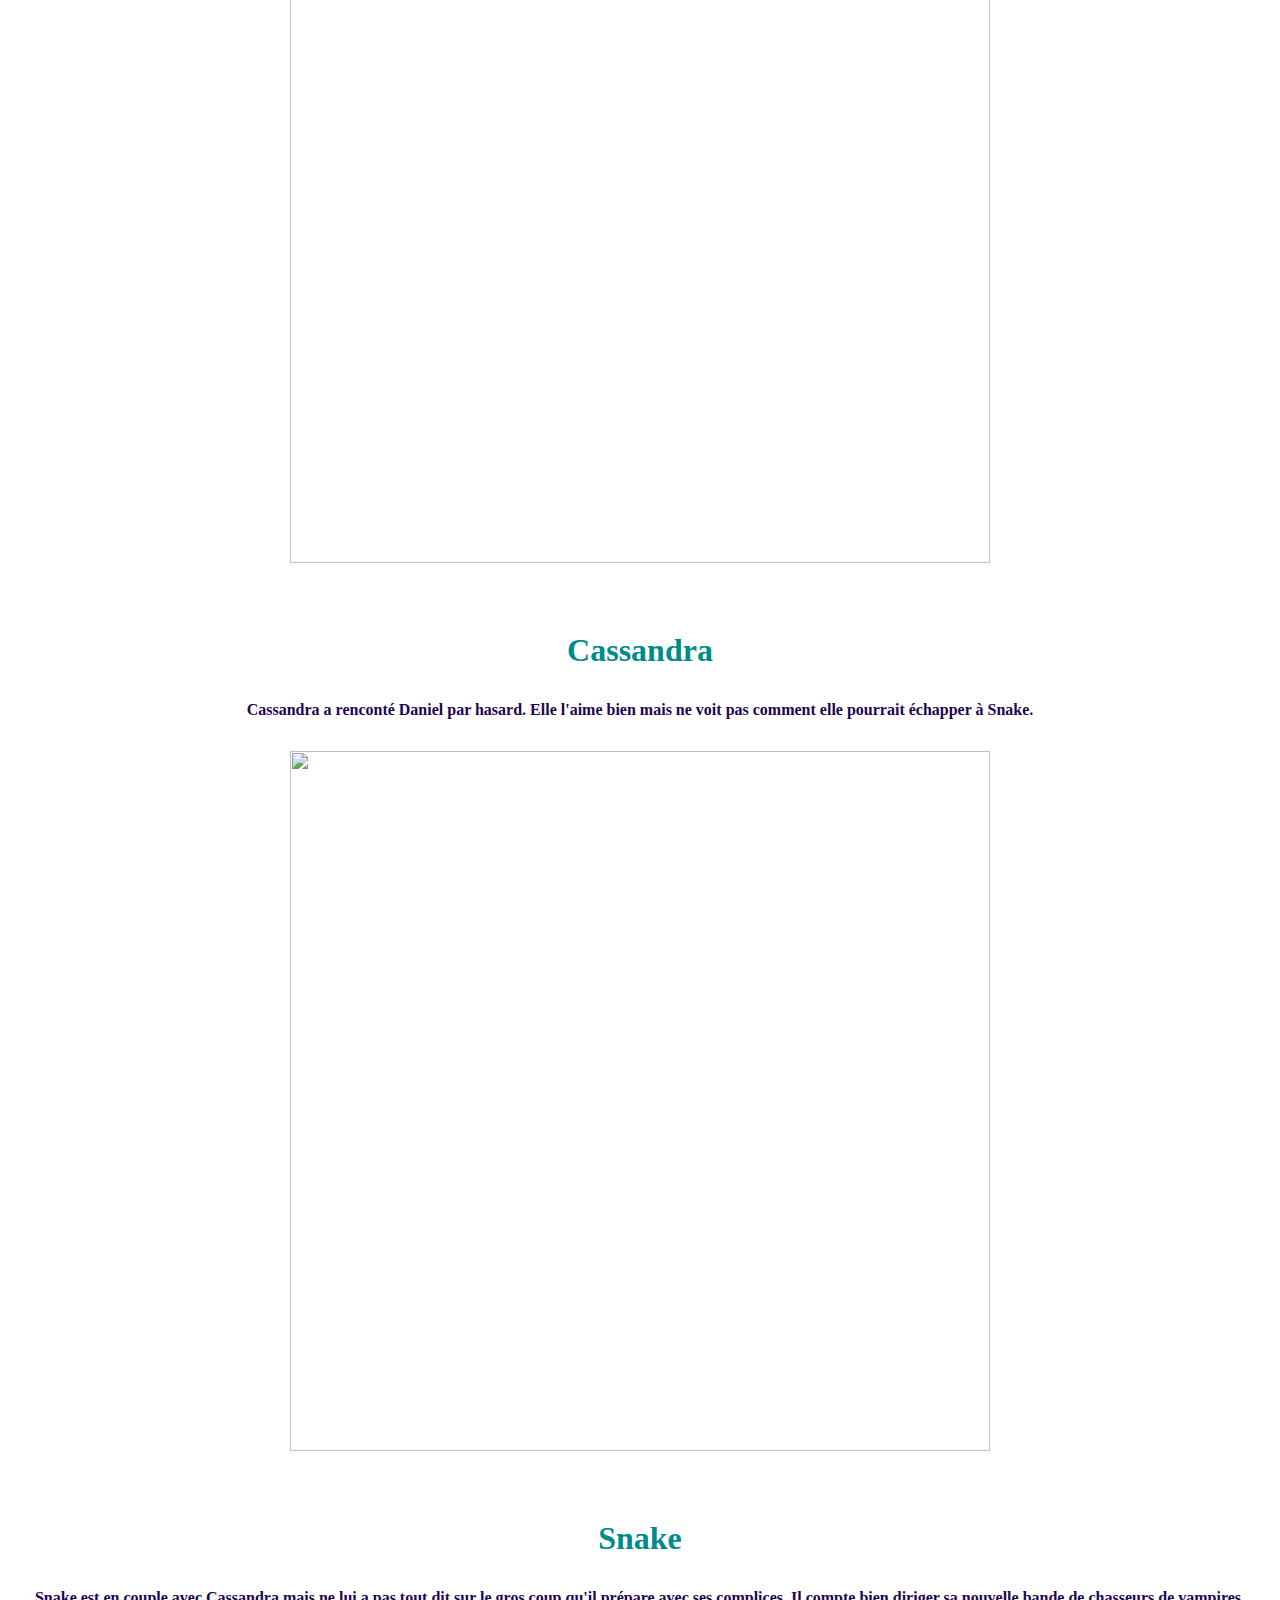
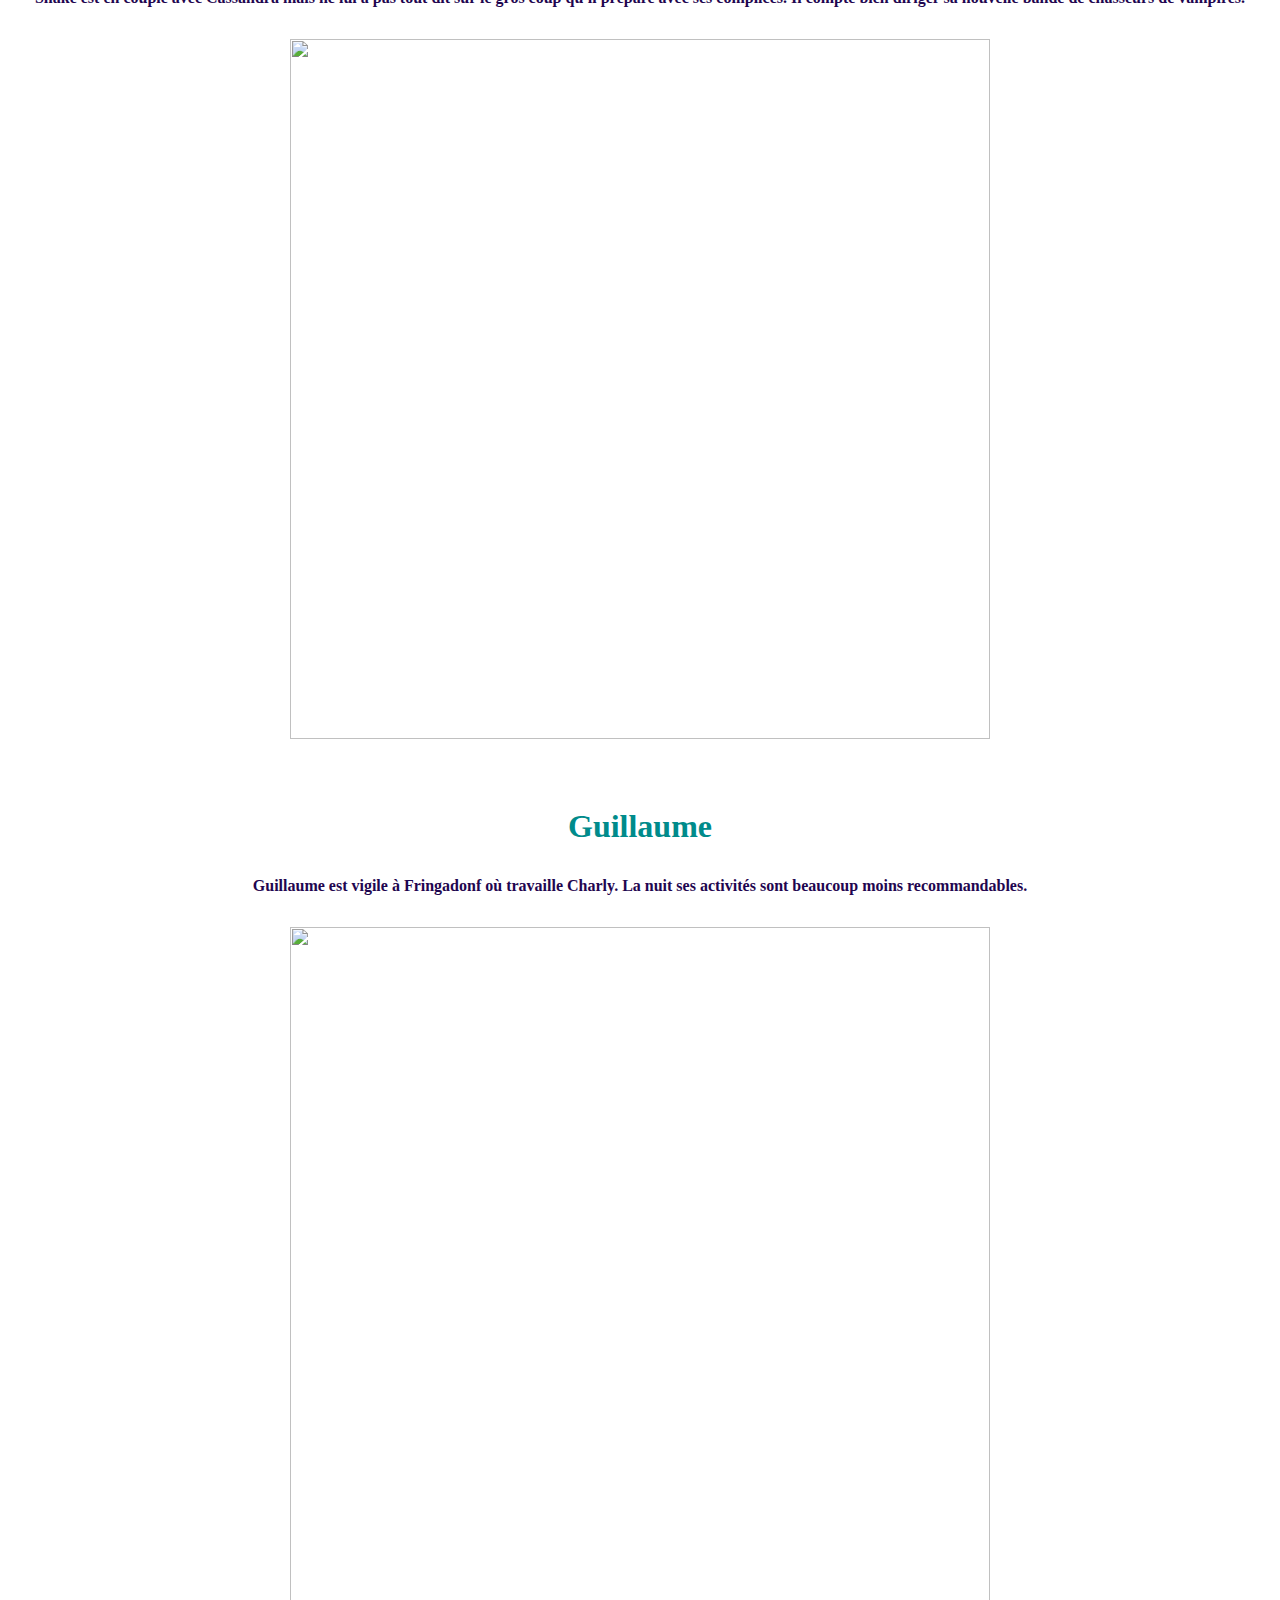
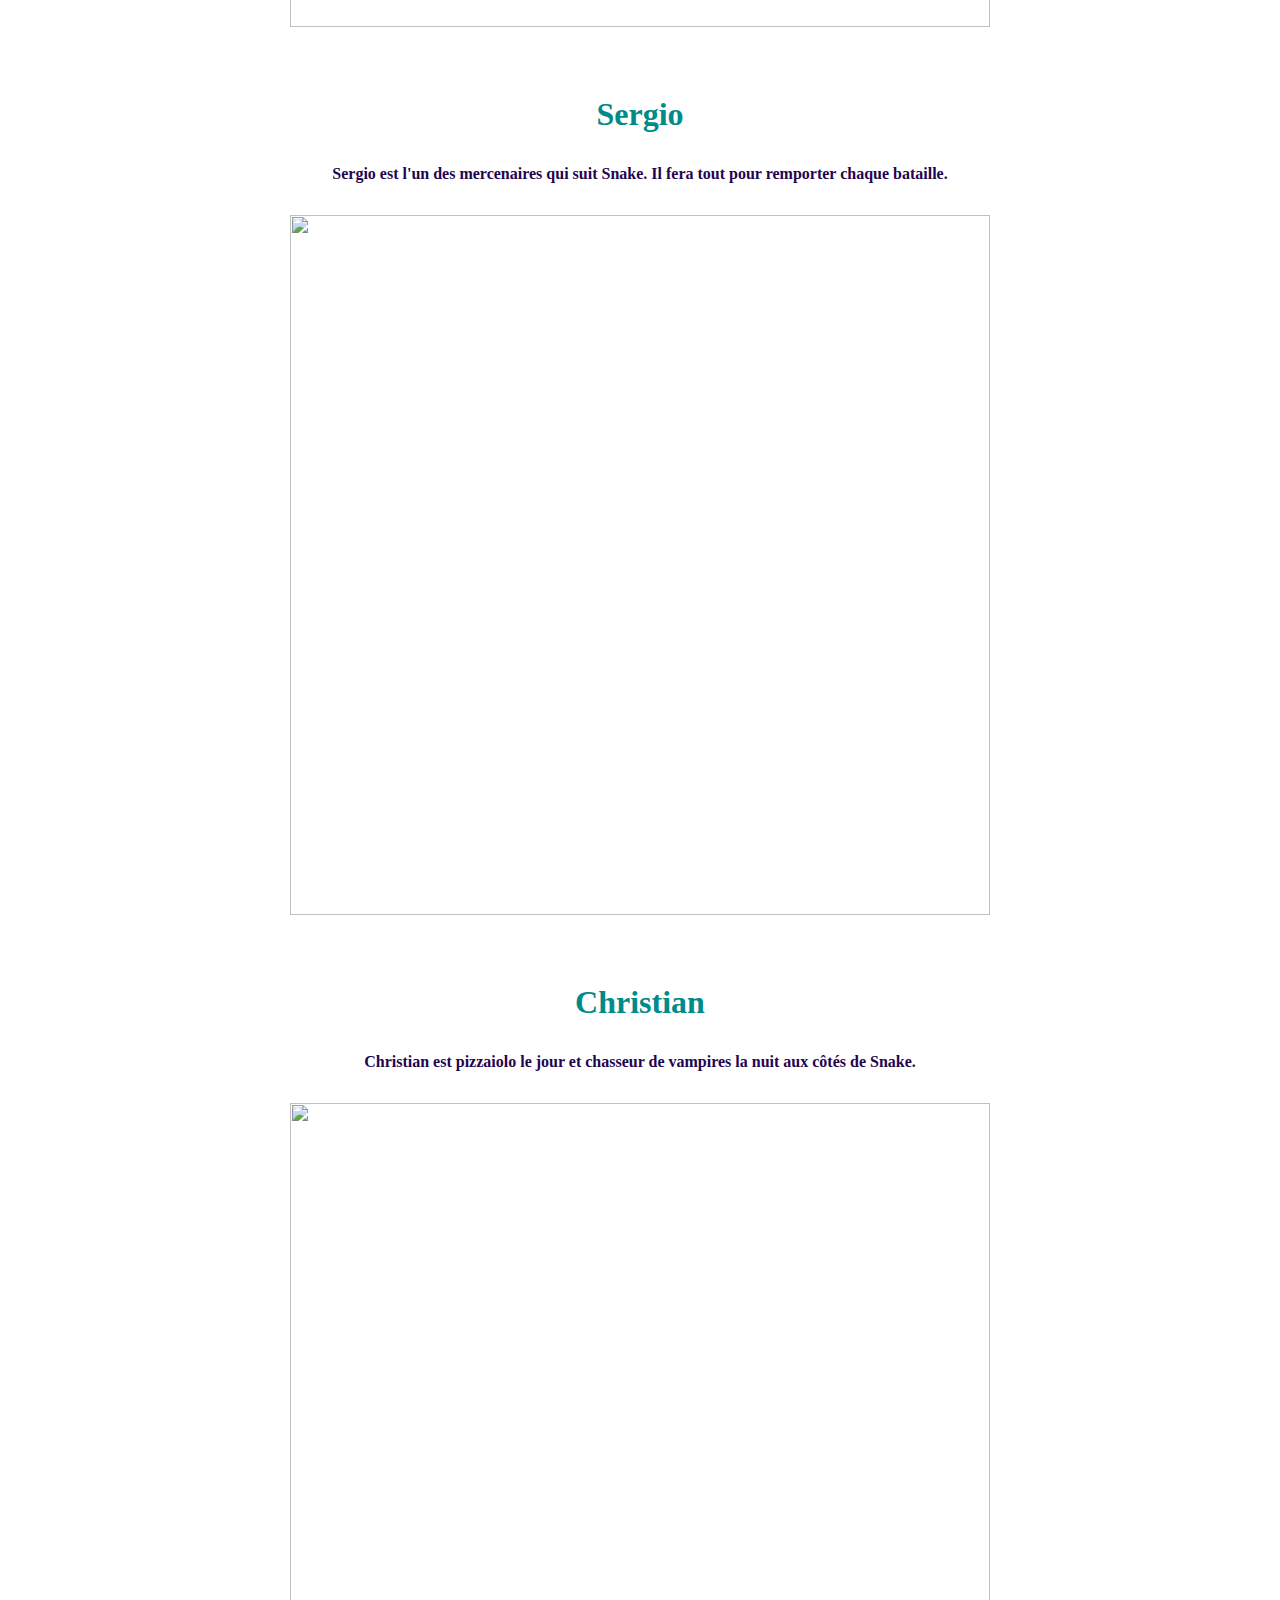
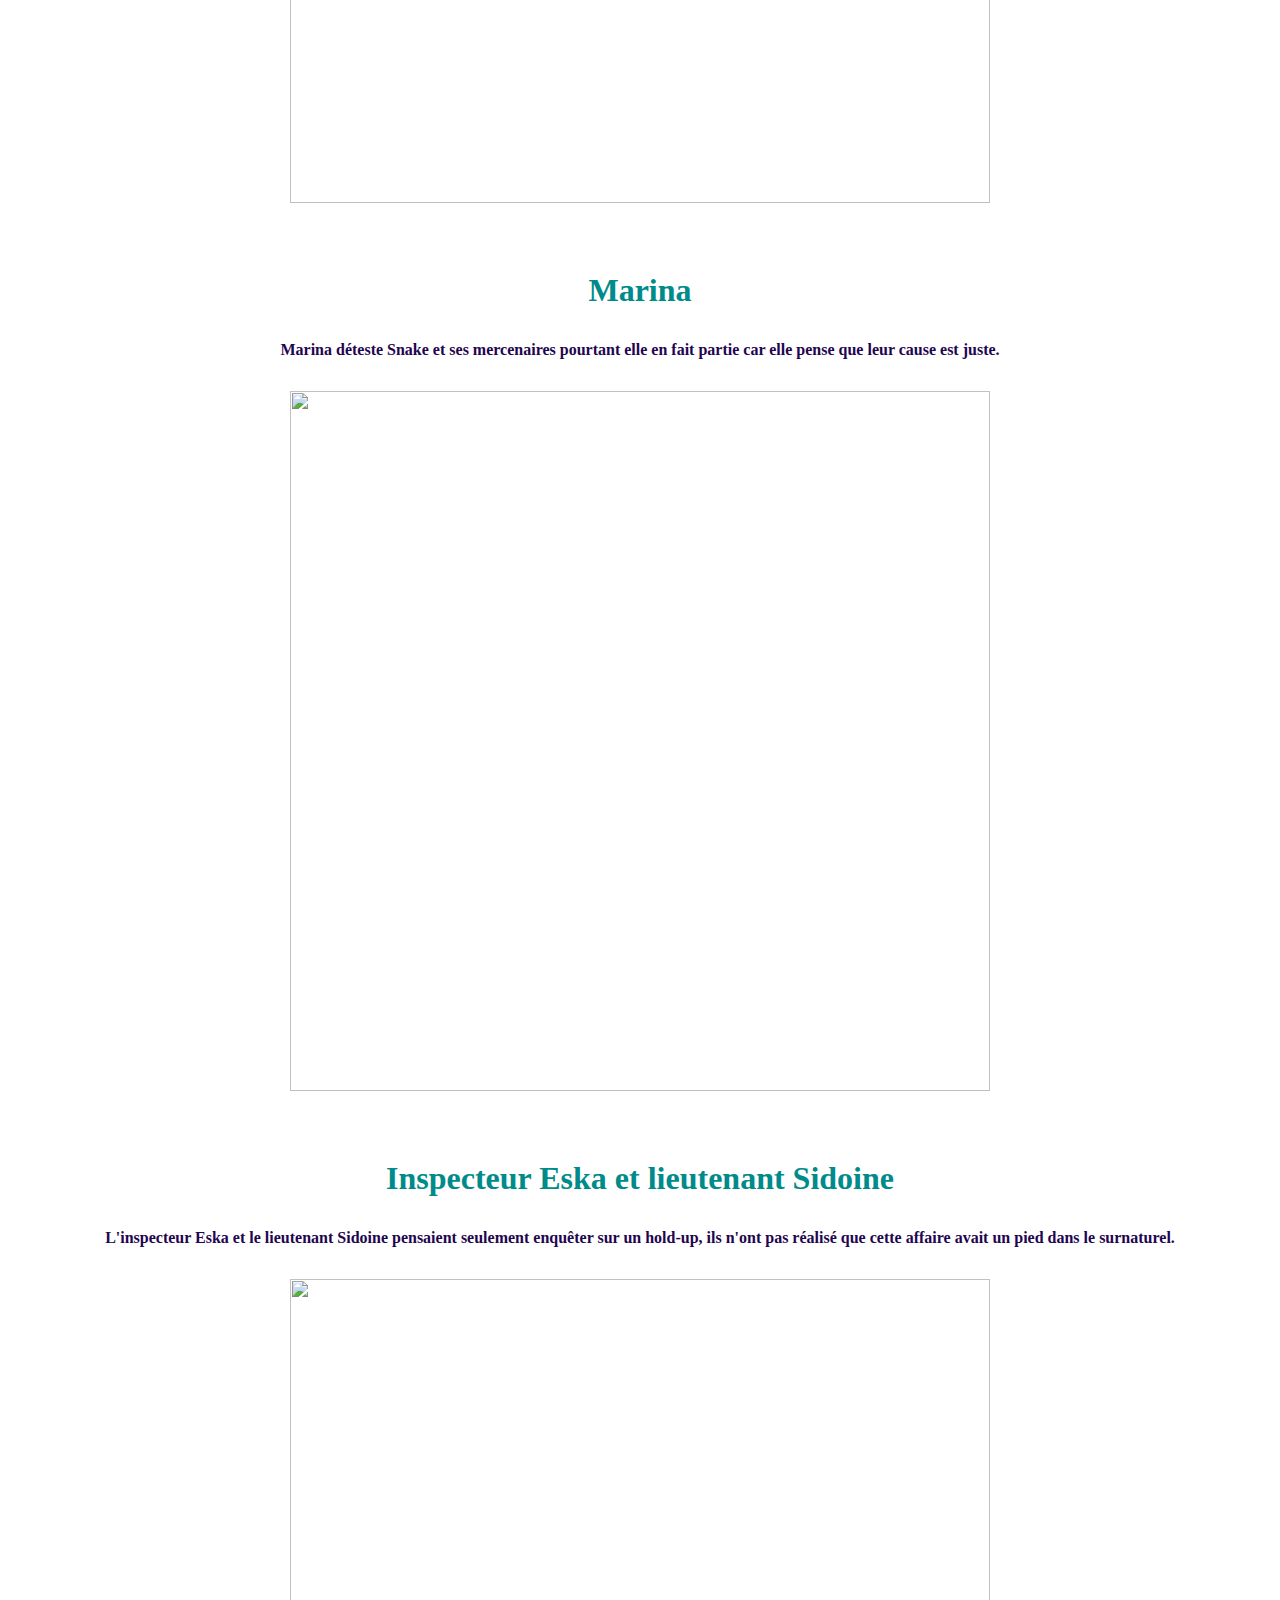
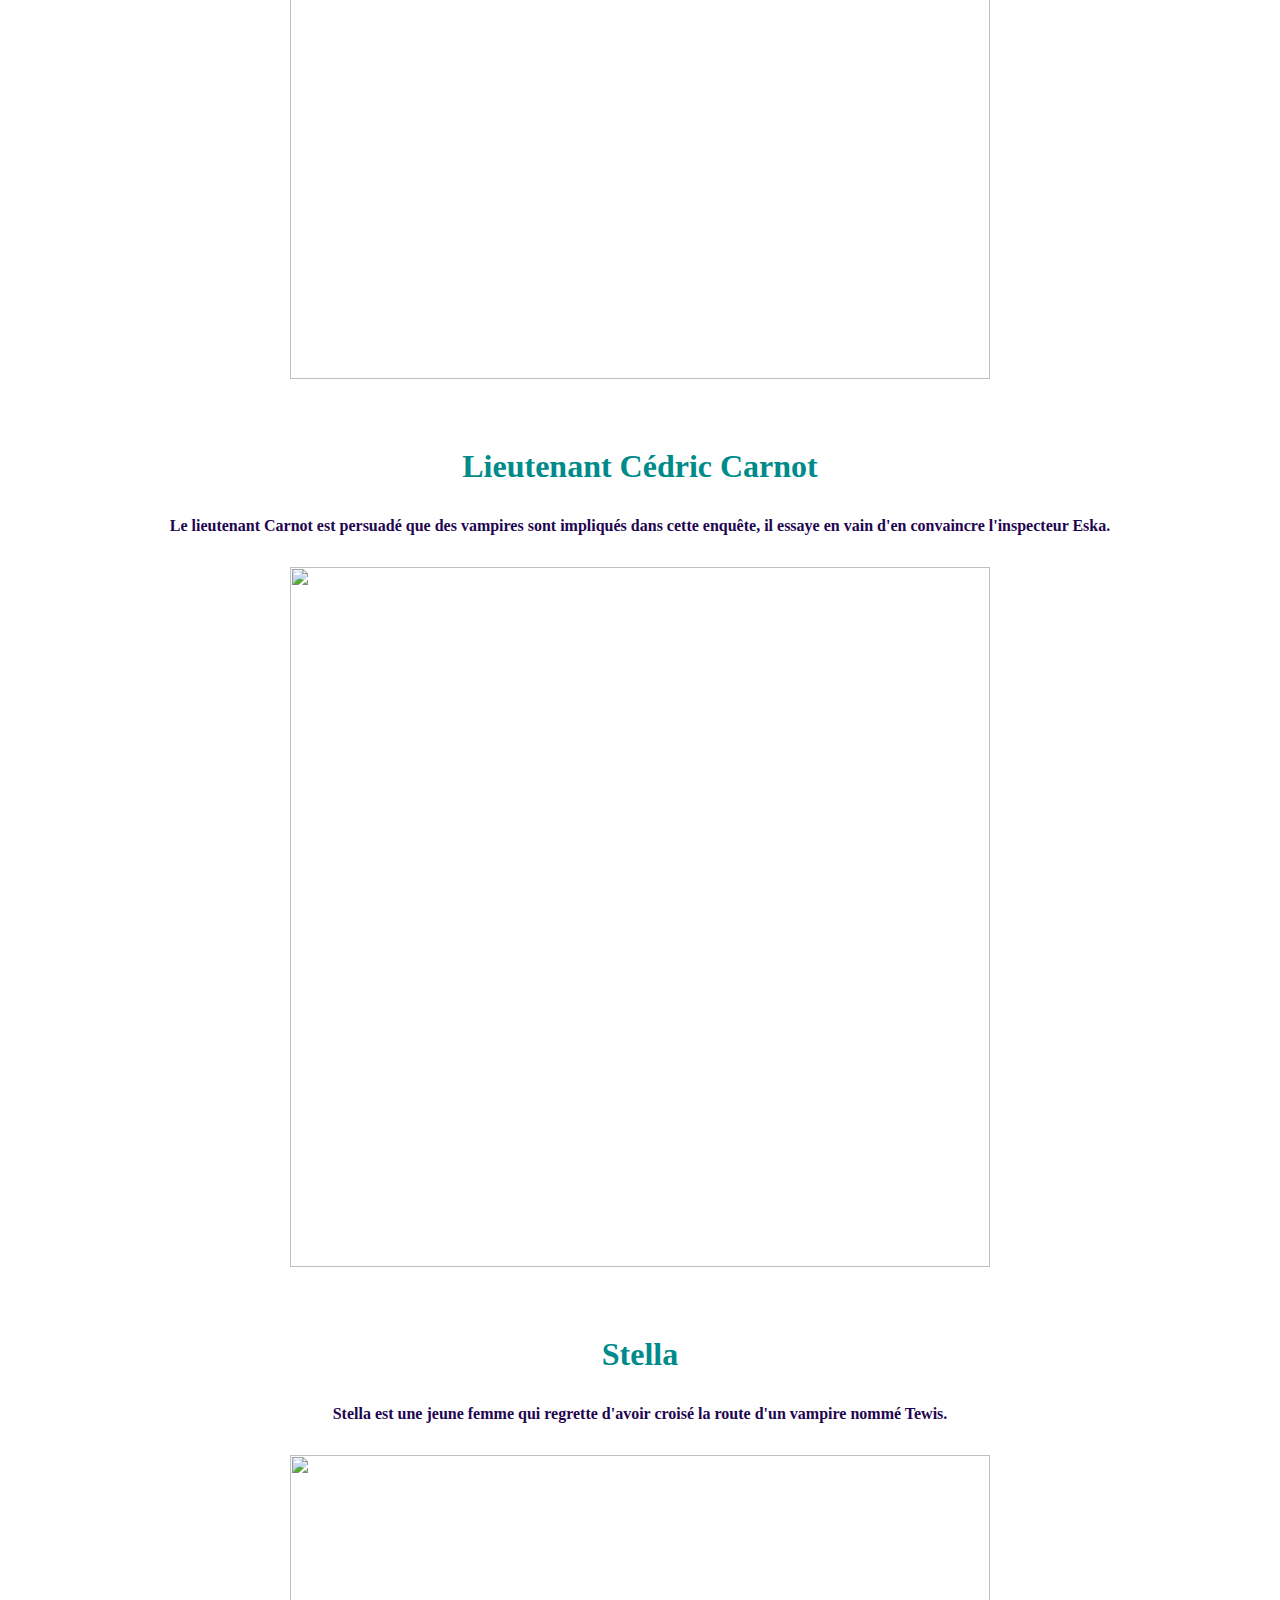
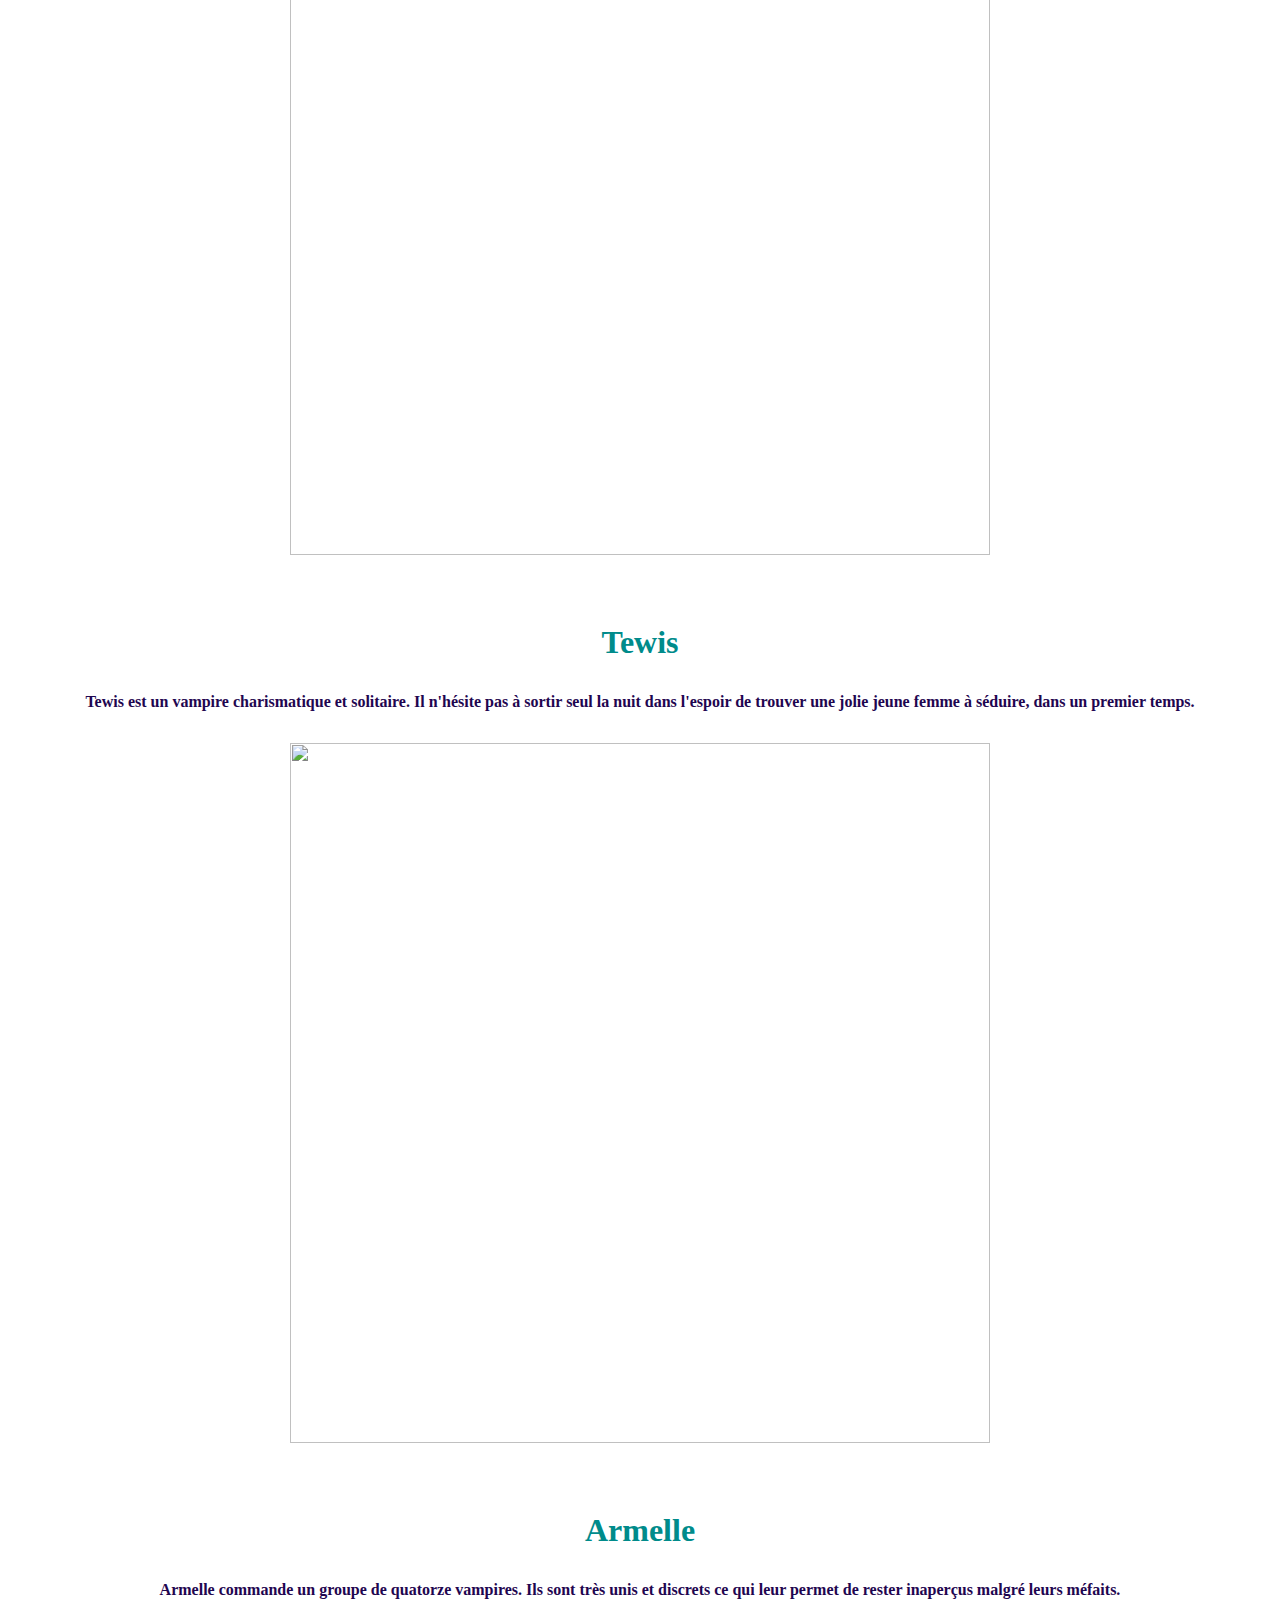
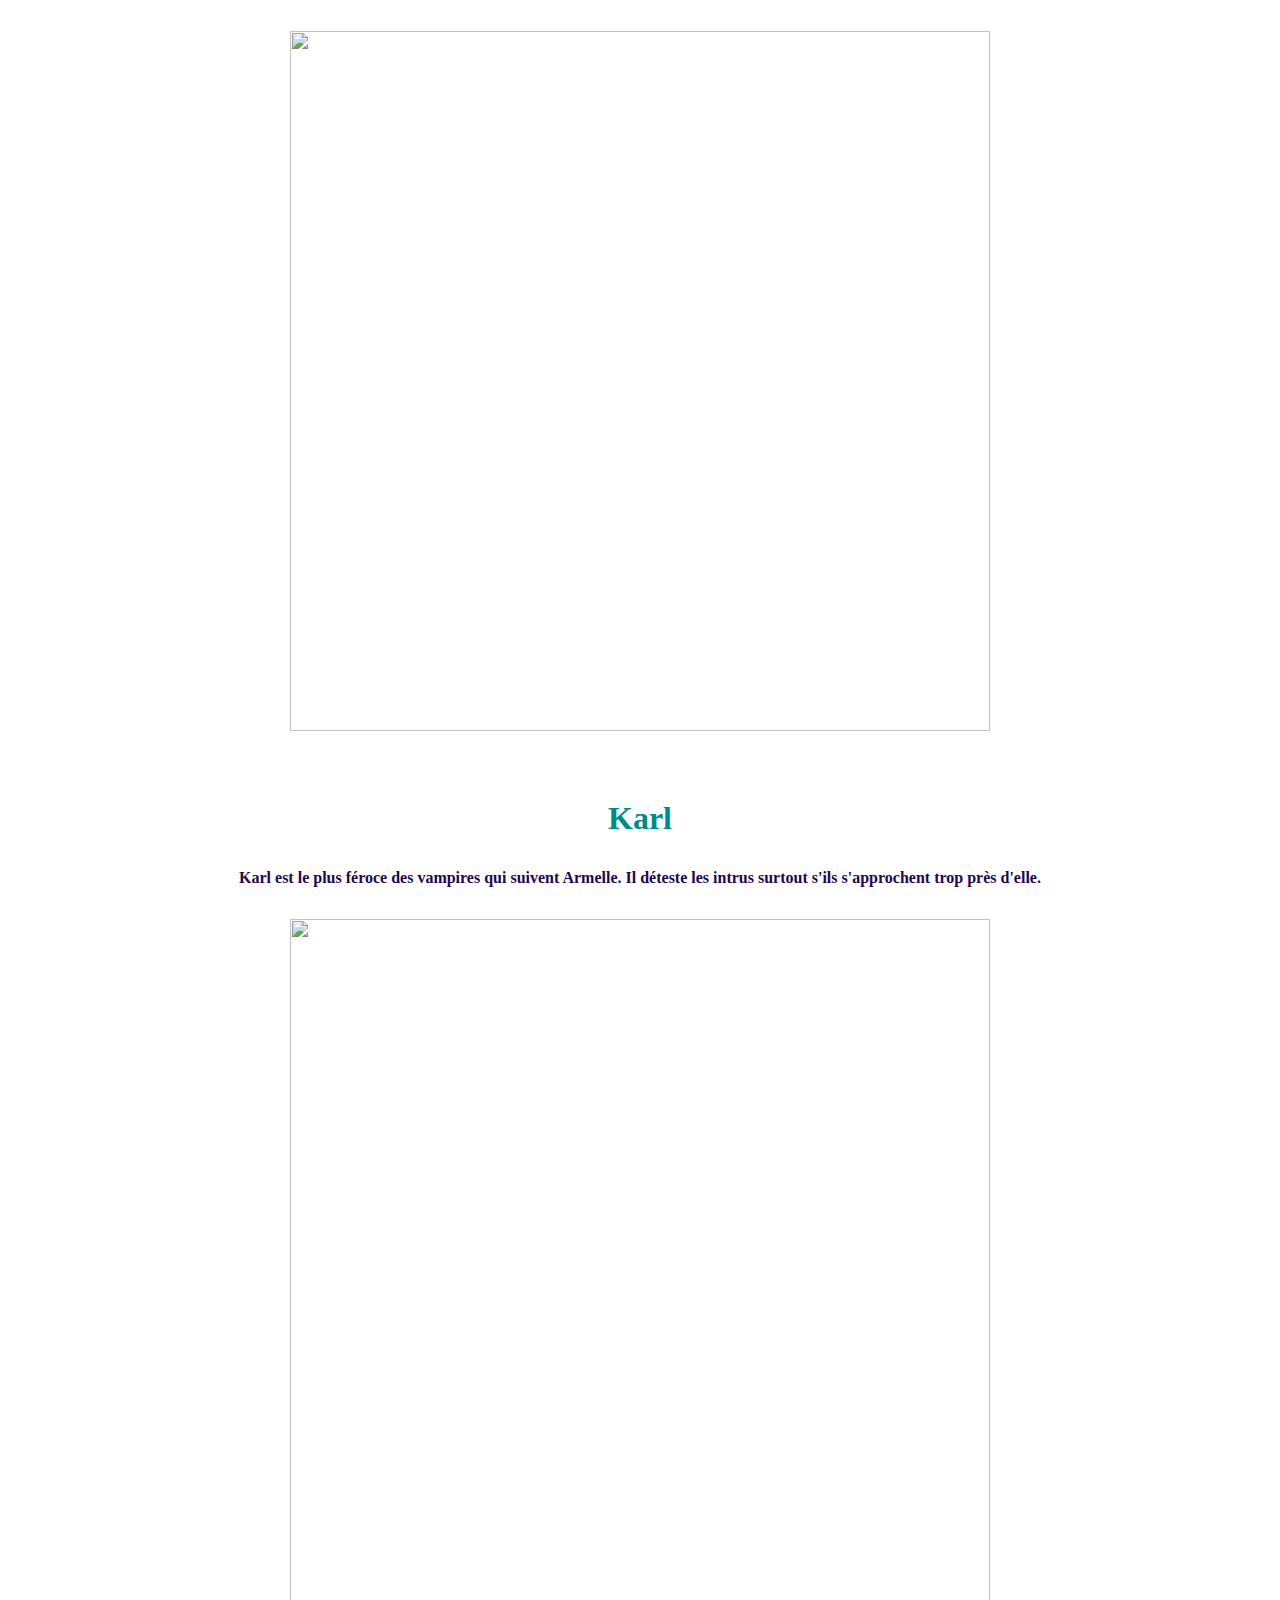
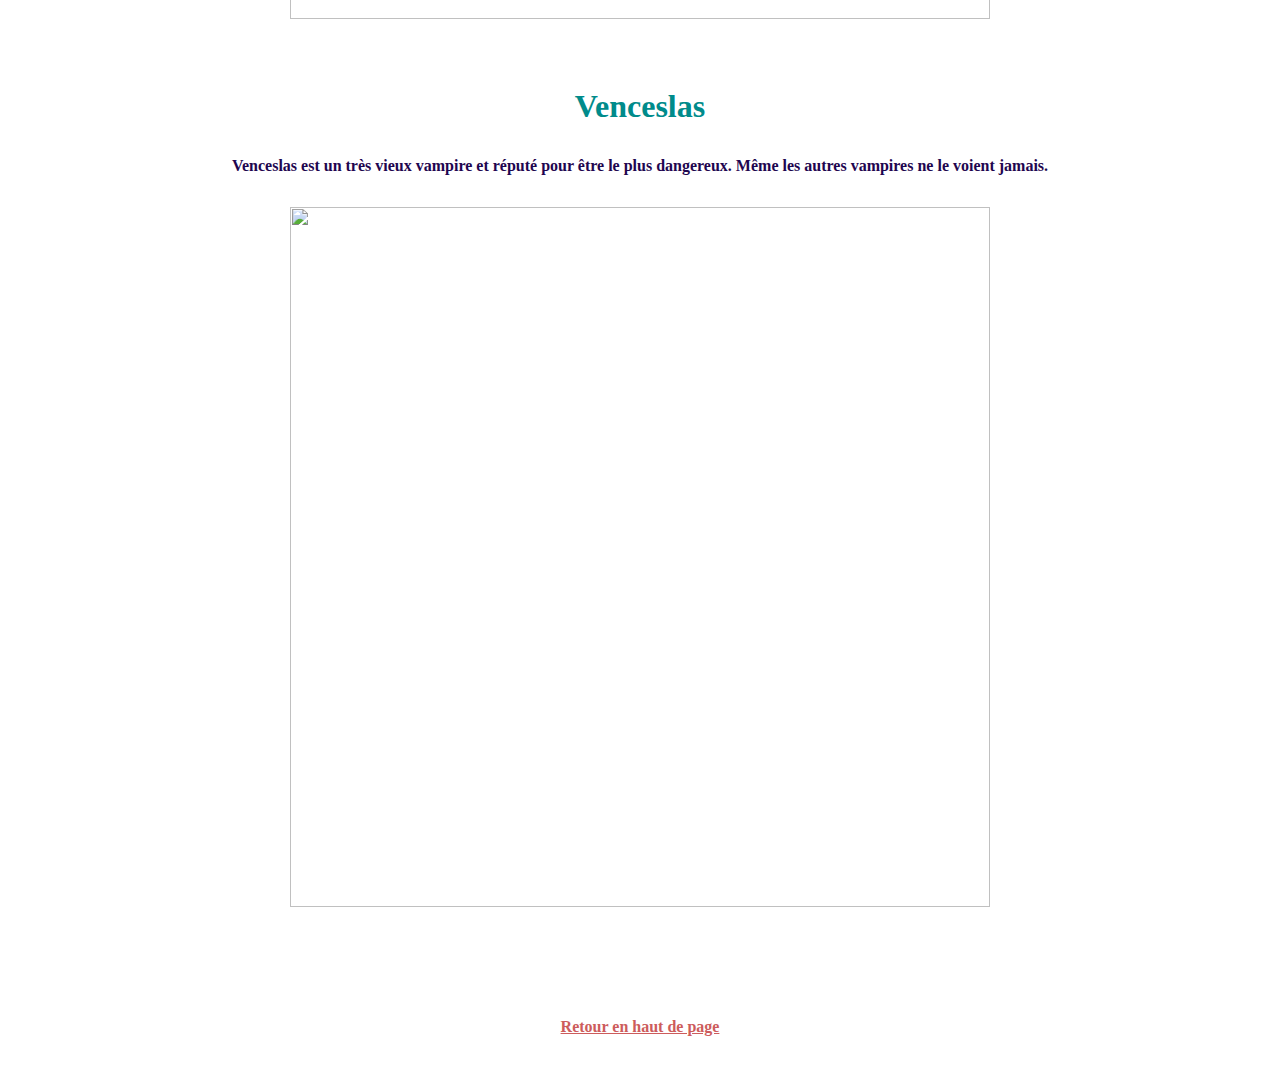
==== commit df305153: "lien book edition couverture 550" ====
--- a/esprit.html
+++ b/esprit.html
@@ -34,12 +34,14 @@
  <br><br><br>
  <a href="index.html">Retour accueil</a>
  <br><br><br>
+ <a href="https://www.thebookedition.com/fr/4746_sebastien-allegre"Target="blank">Site de l'éditeur : The Book Edition</a>
  </ol></b></h2>
   <h3><b>
    <h3 style="color:darkcyan; text-align: center;"></h3>
+   <br><br>
    <p><b>L'esprit du vampire</b></p>
    <br>
-   <img src="https://www.thebookedition.com/2087382/l-esprit-du-vampire.jpg" width="500" />
+   <img src="https://www.thebookedition.com/2087382/l-esprit-du-vampire.jpg" width="550" />
    <br><br><br><br>
    <p><b>Tous les personnages</b></p>
    <br>
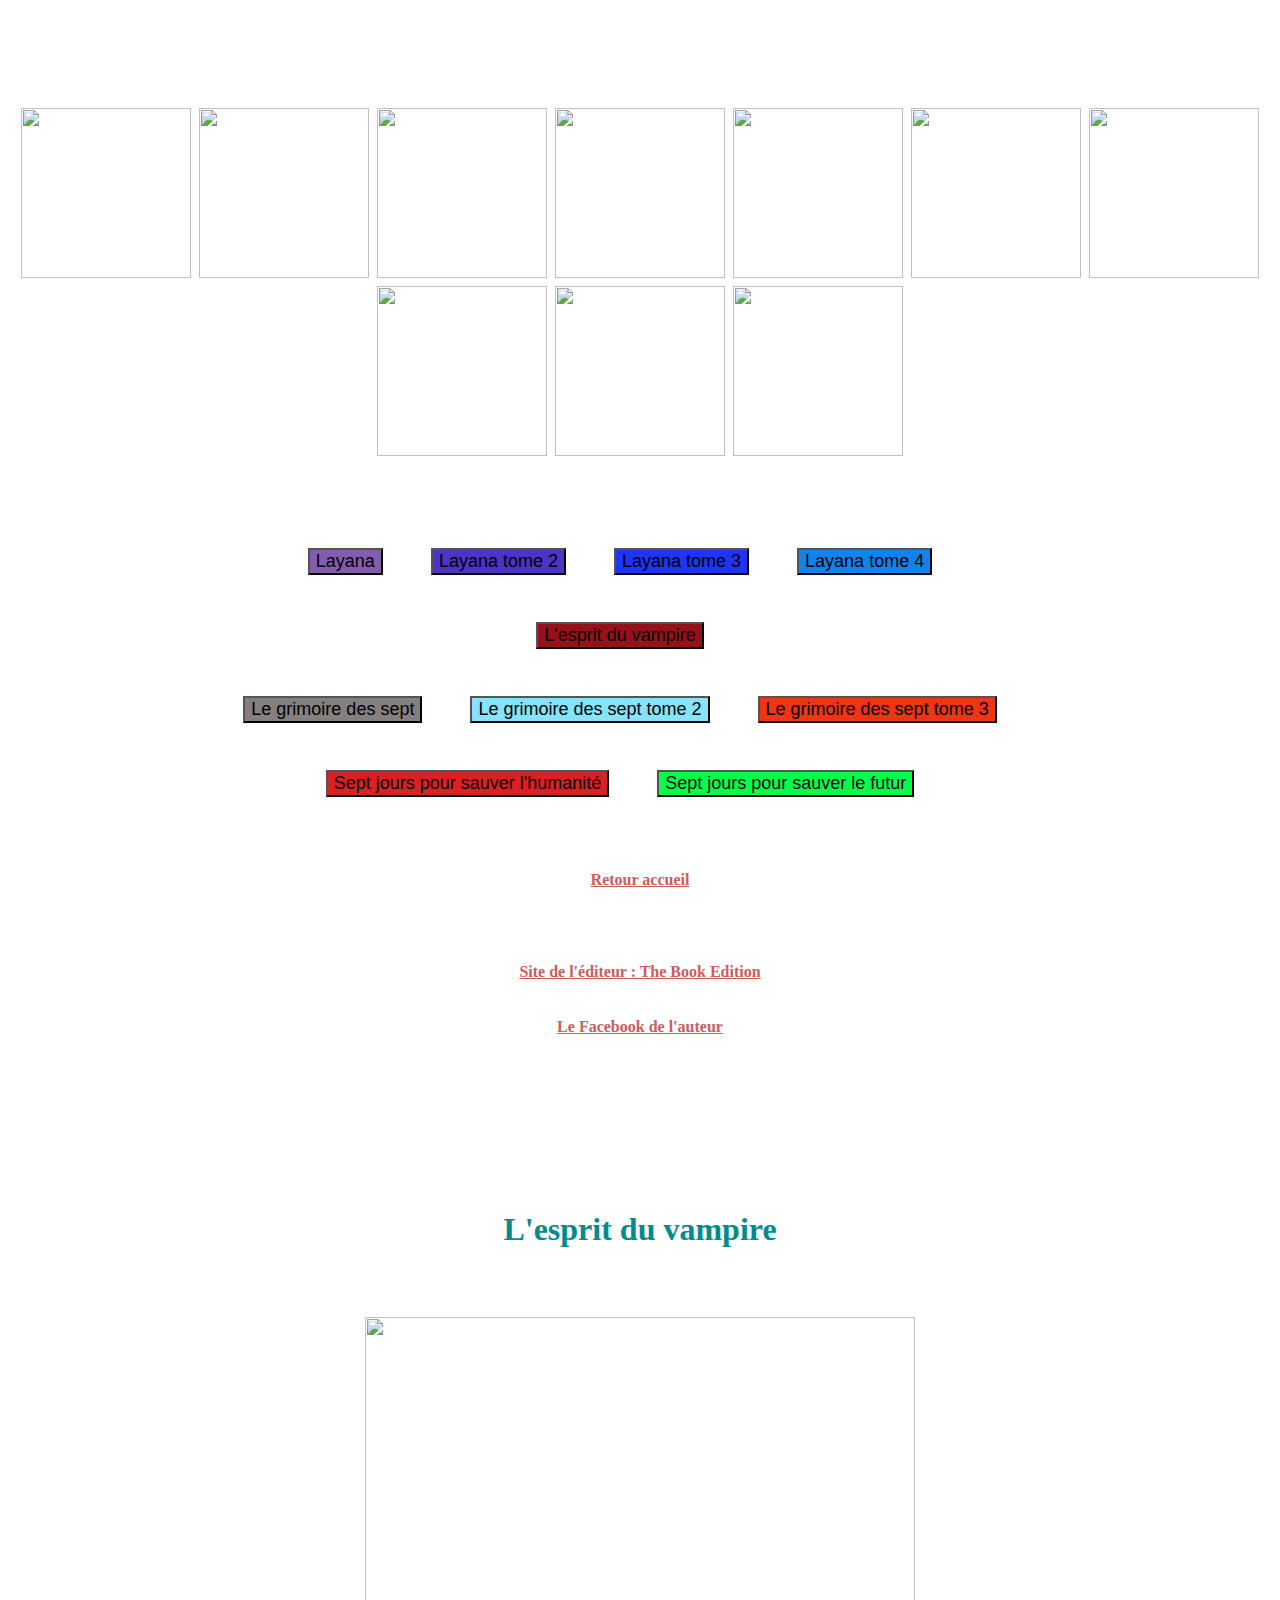
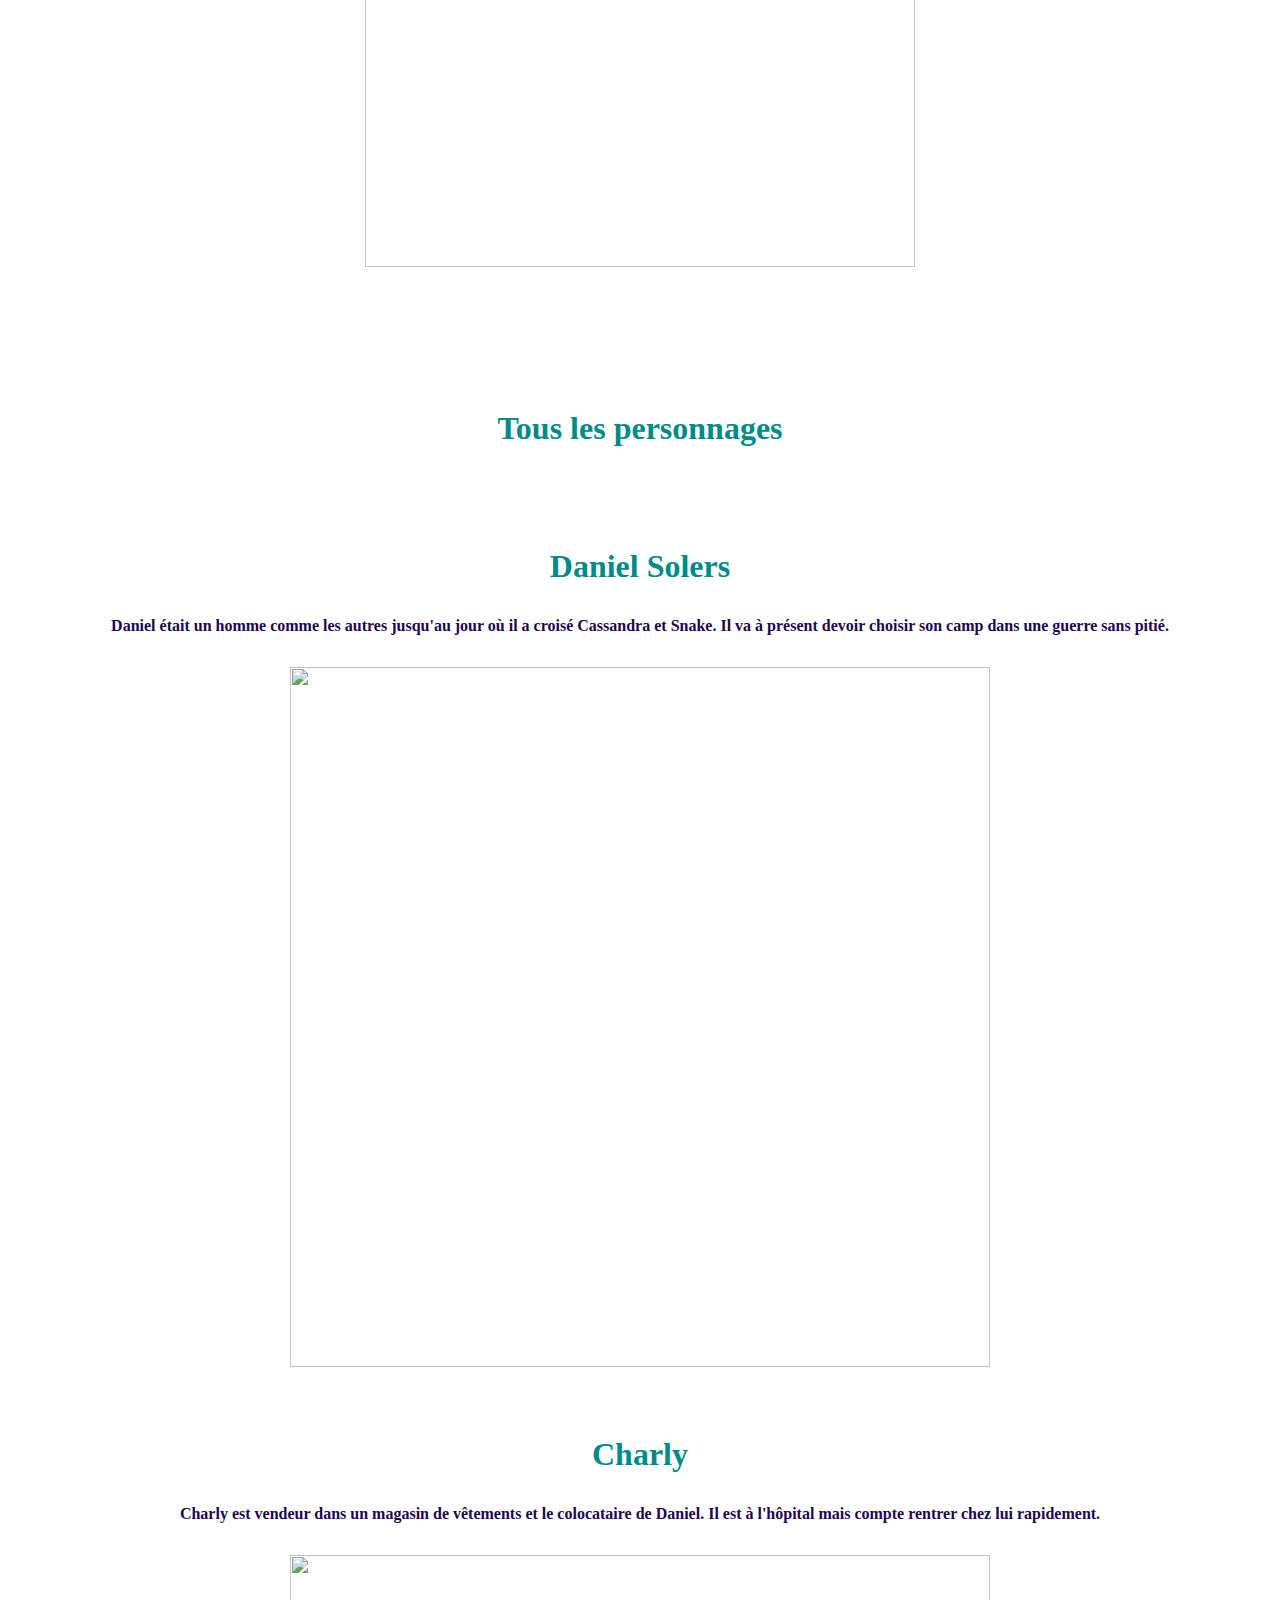
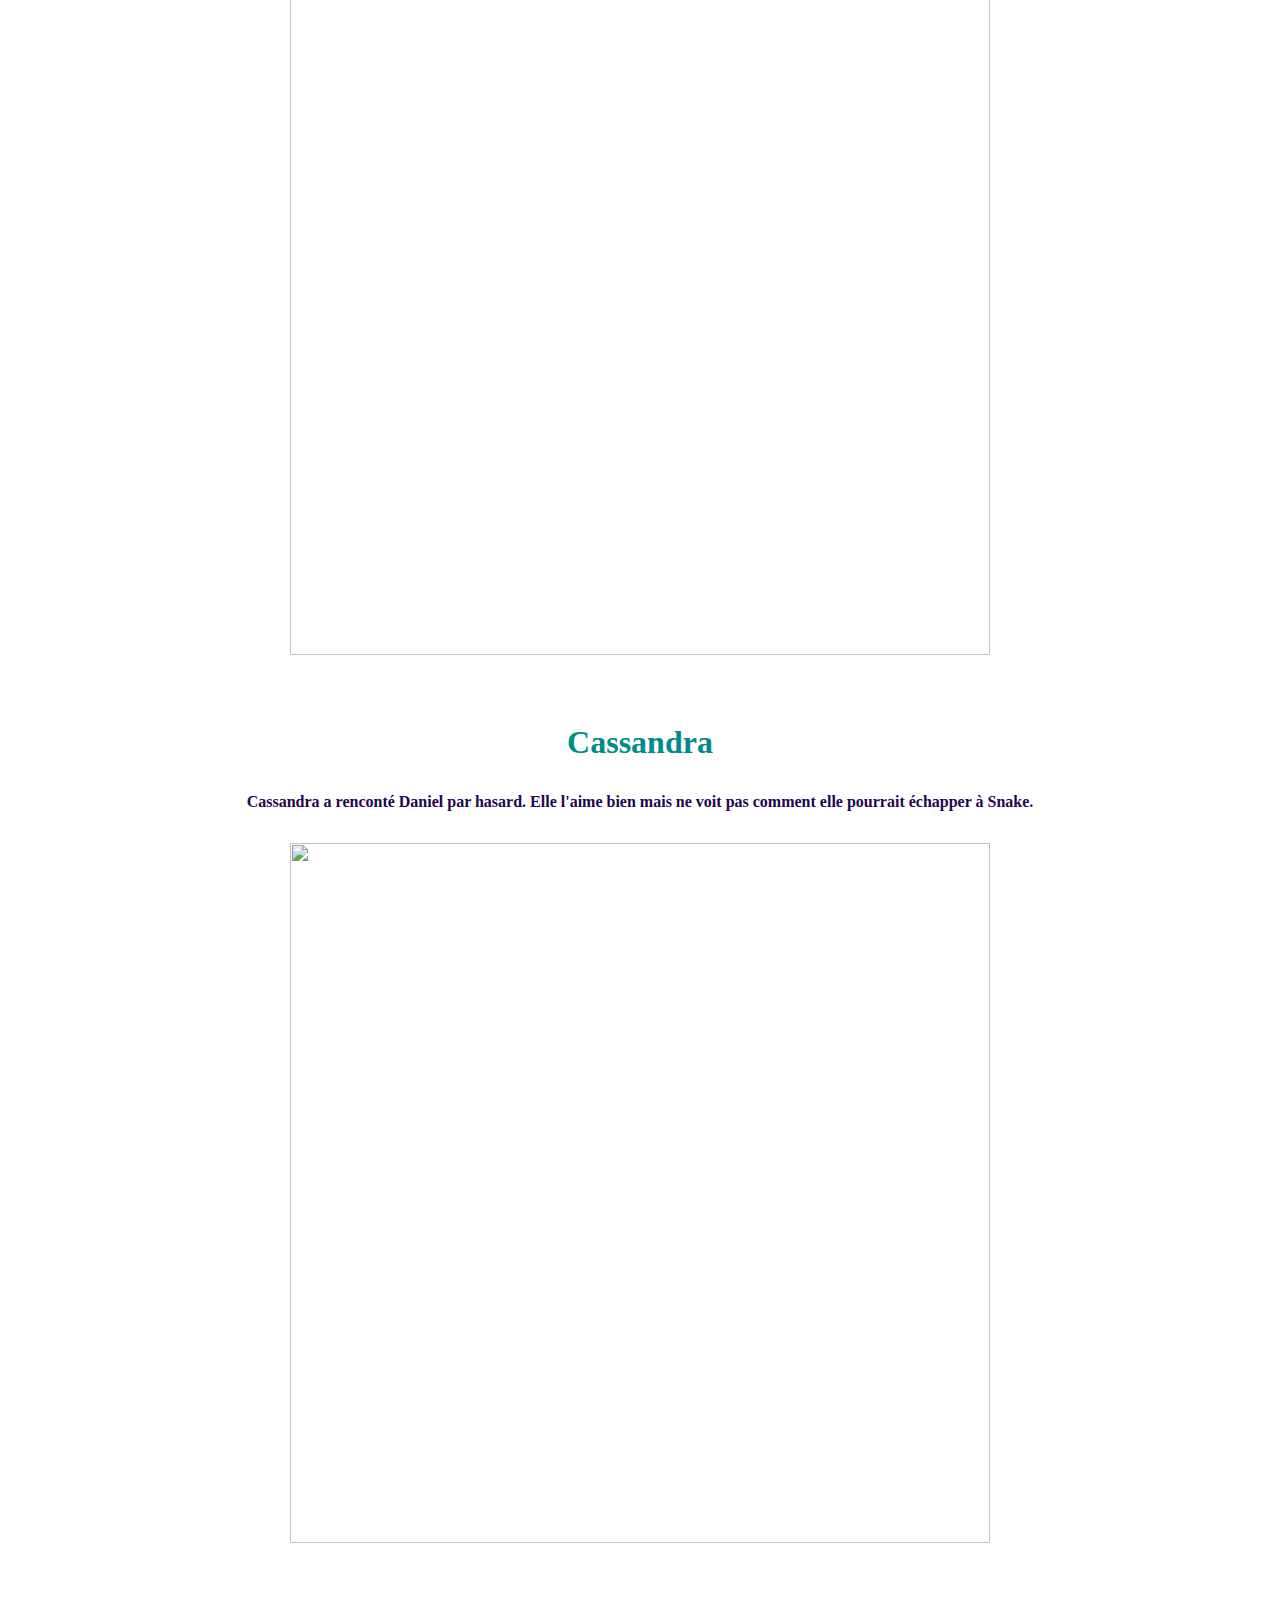
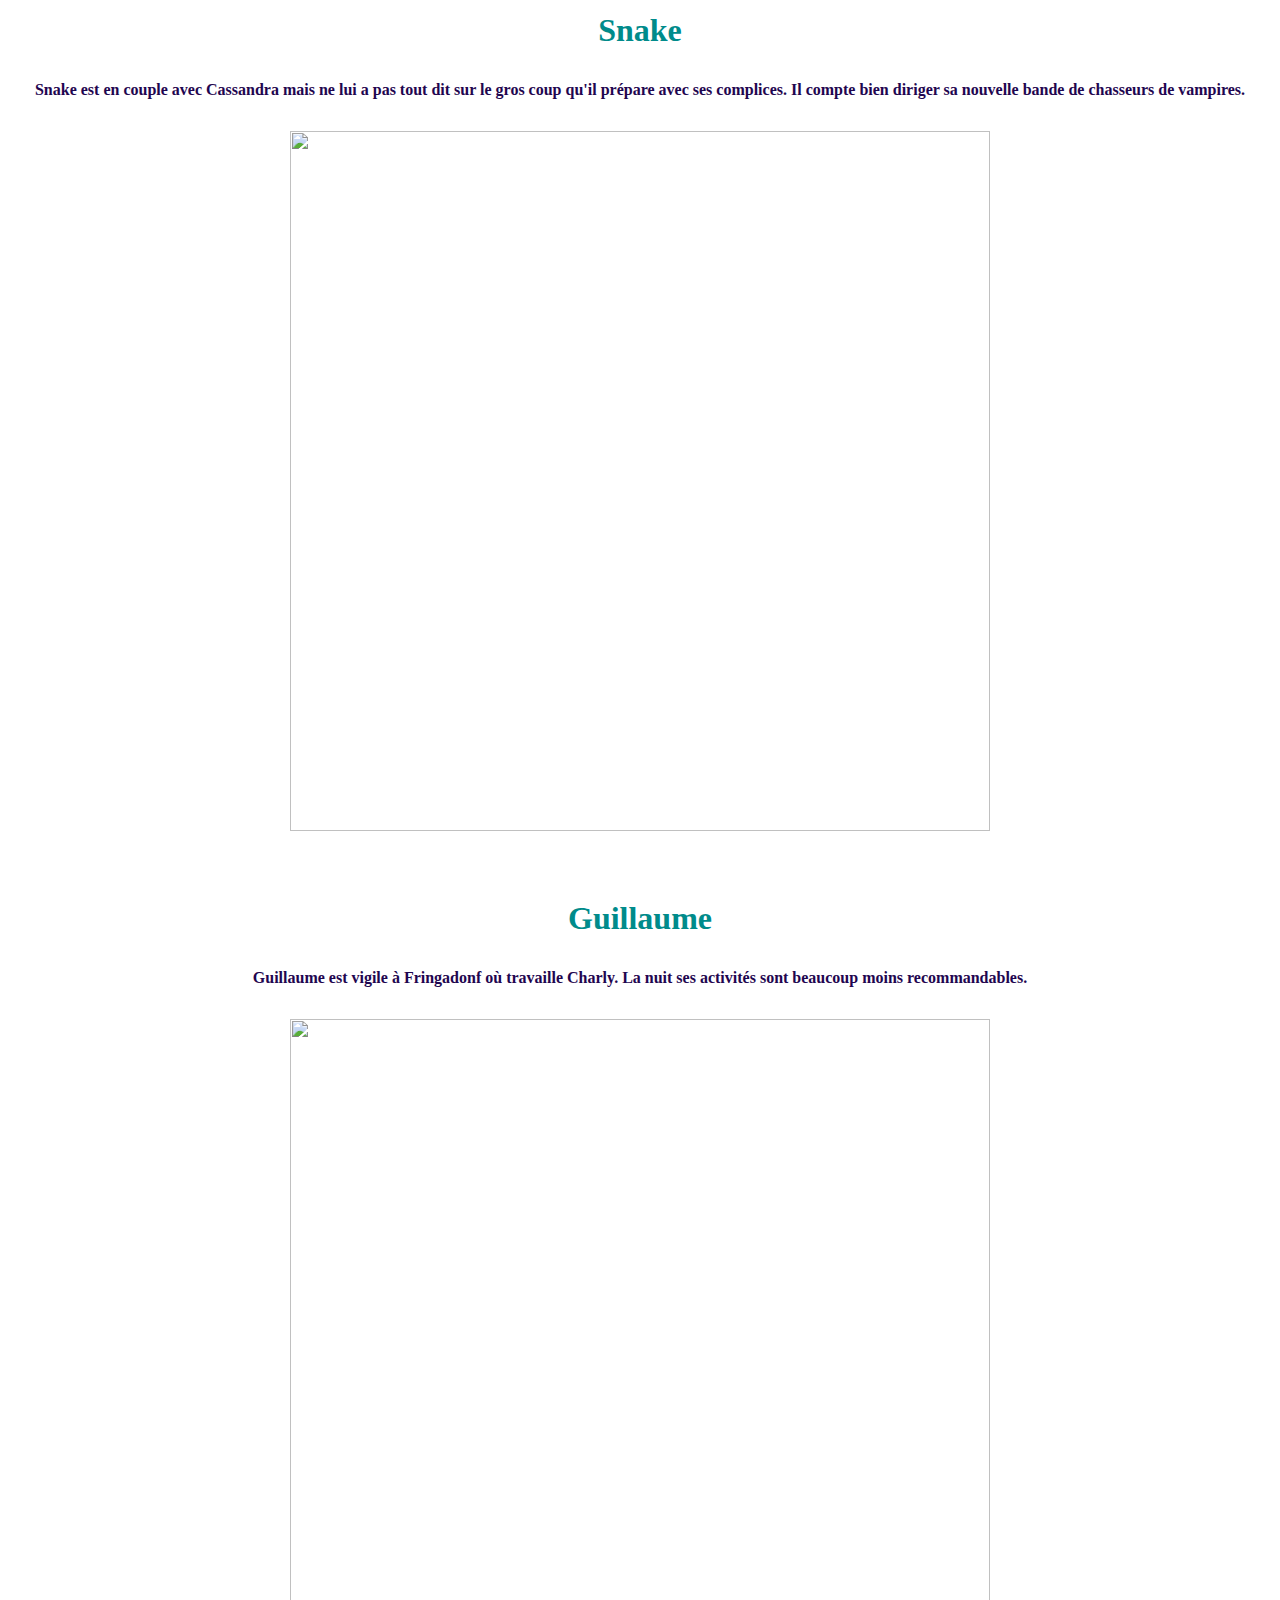
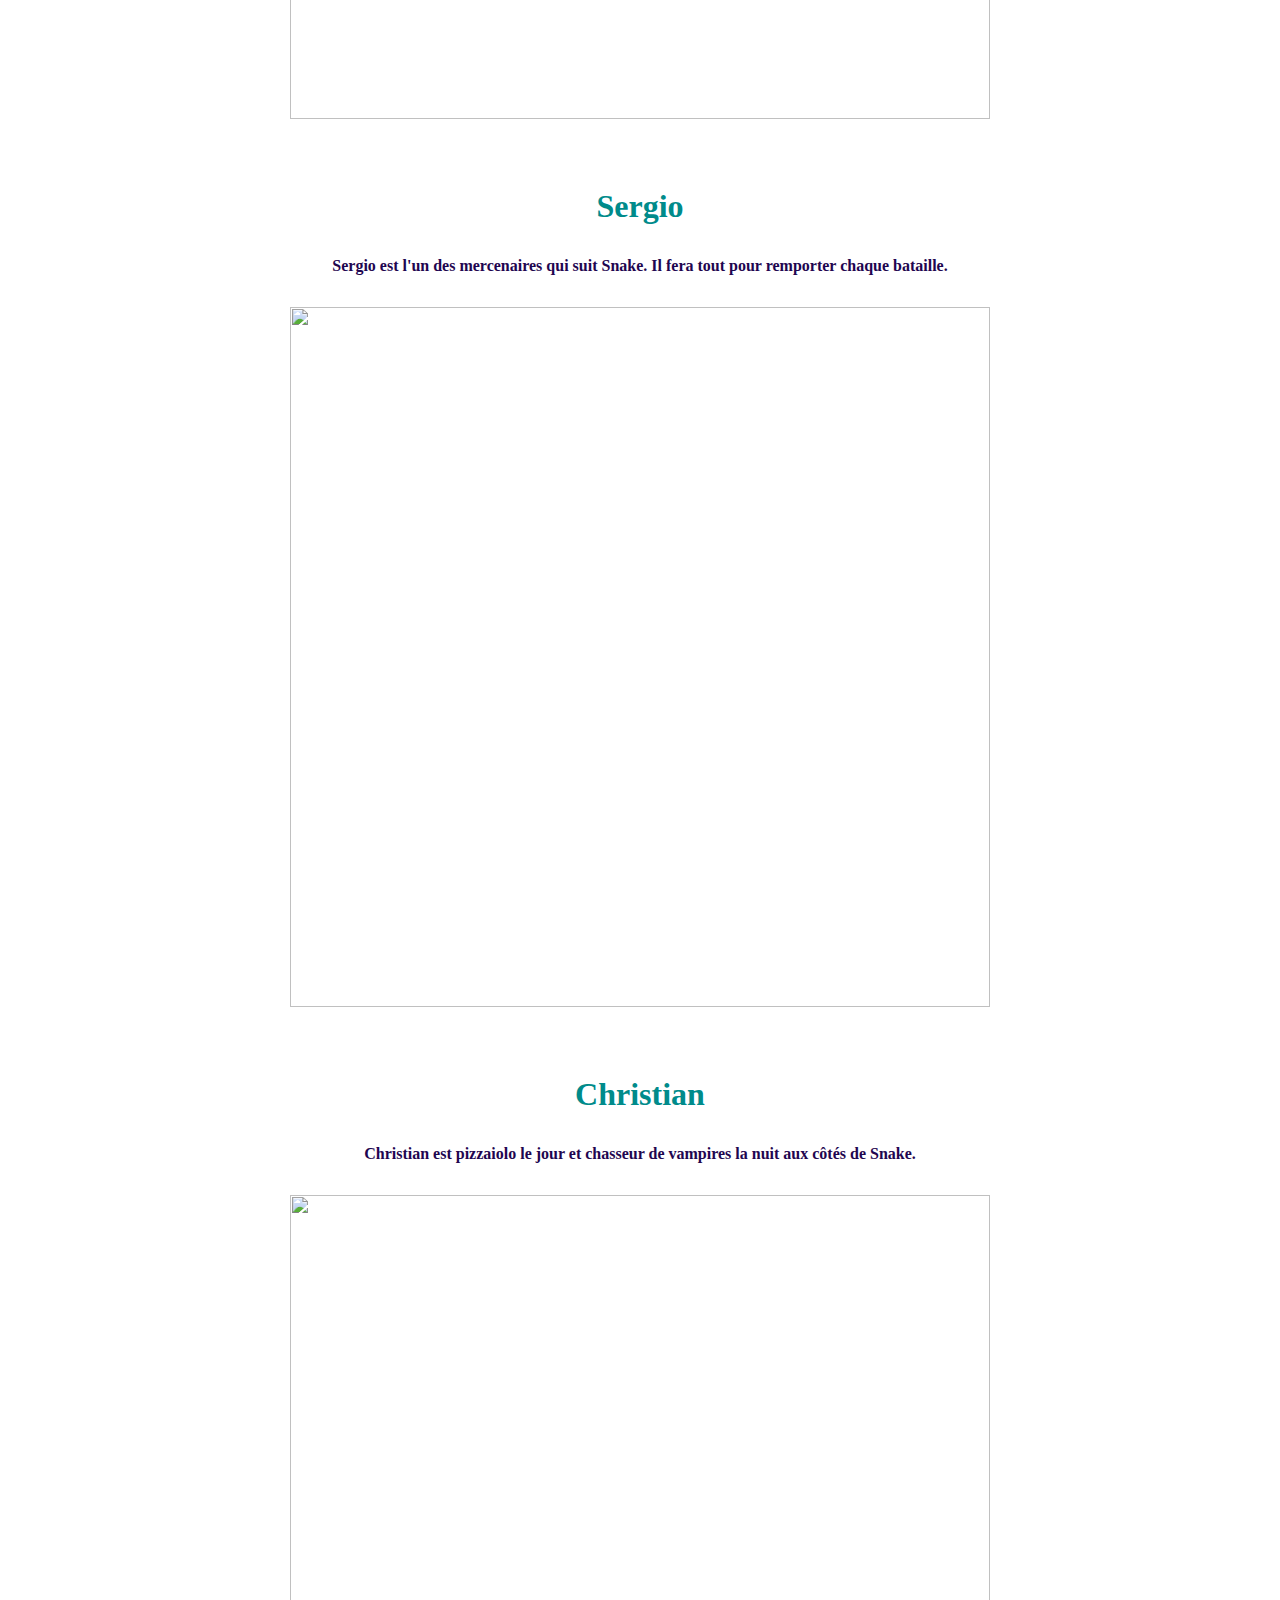
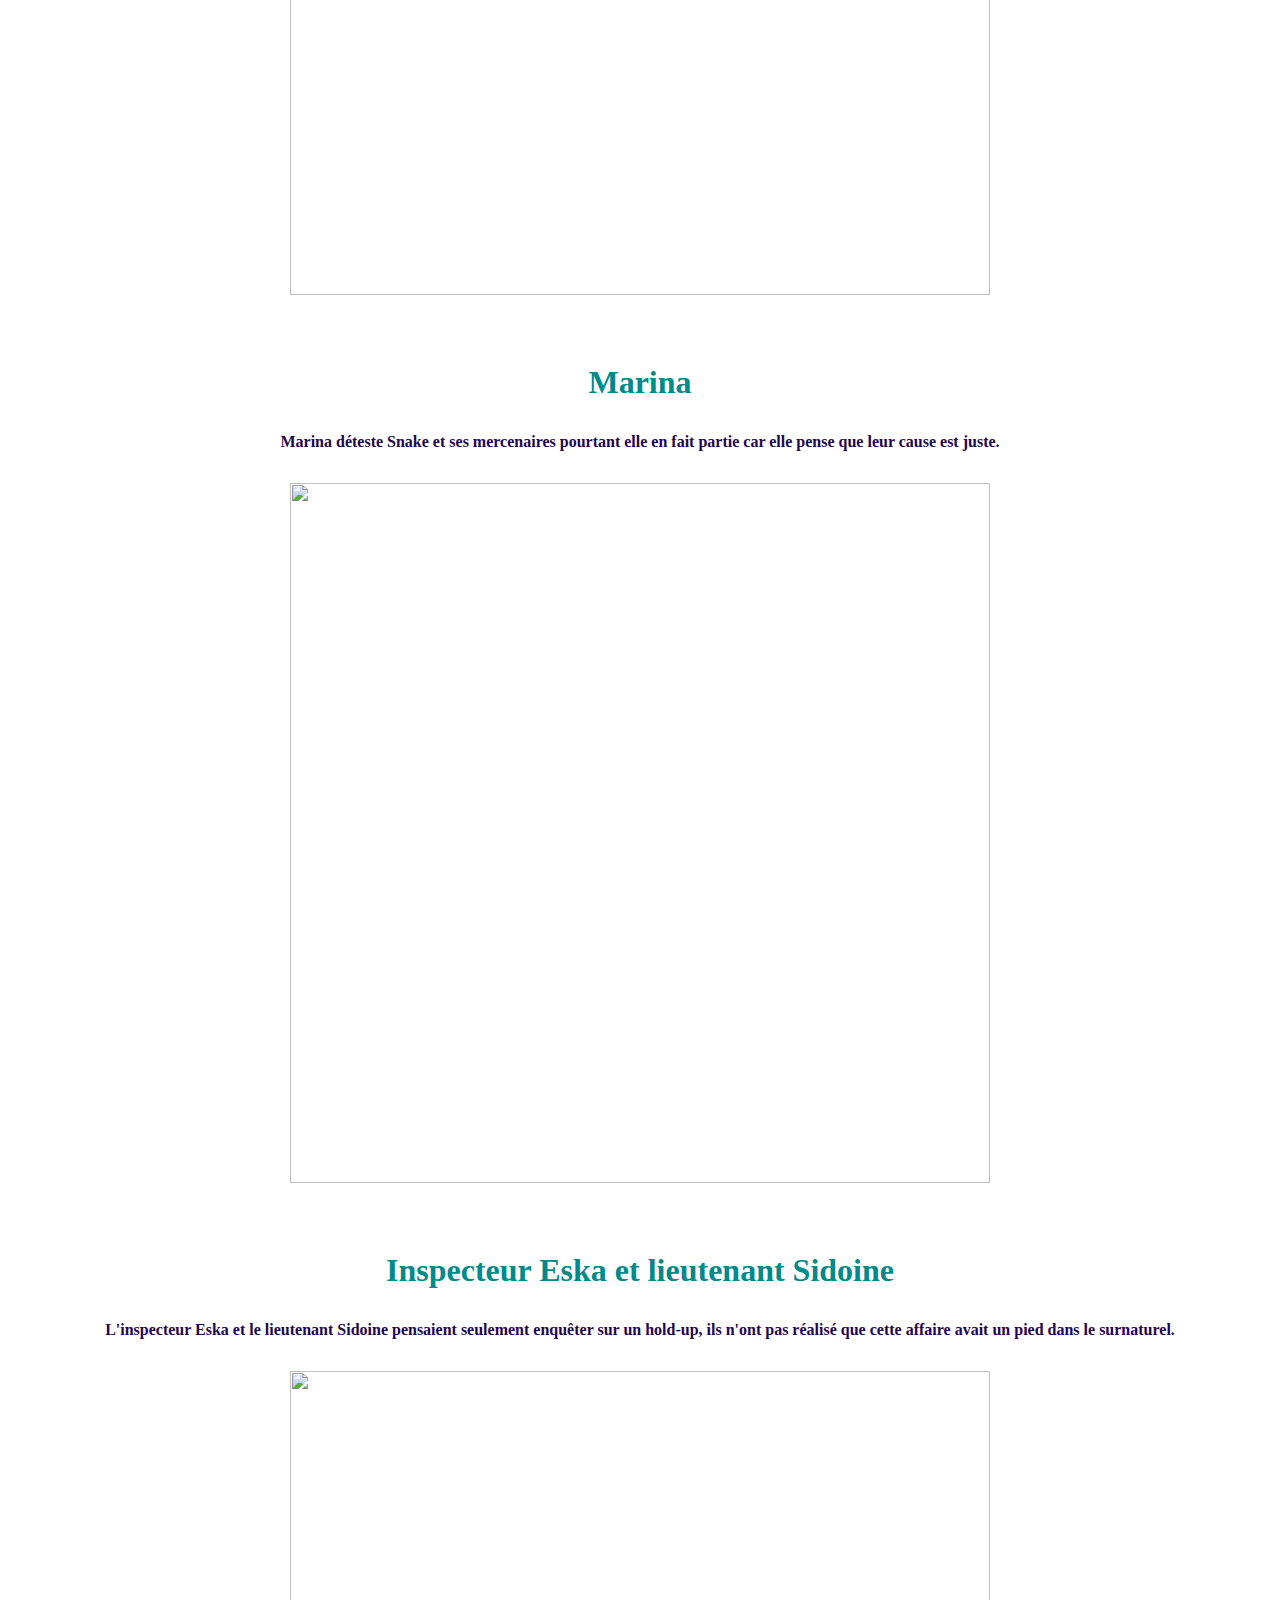
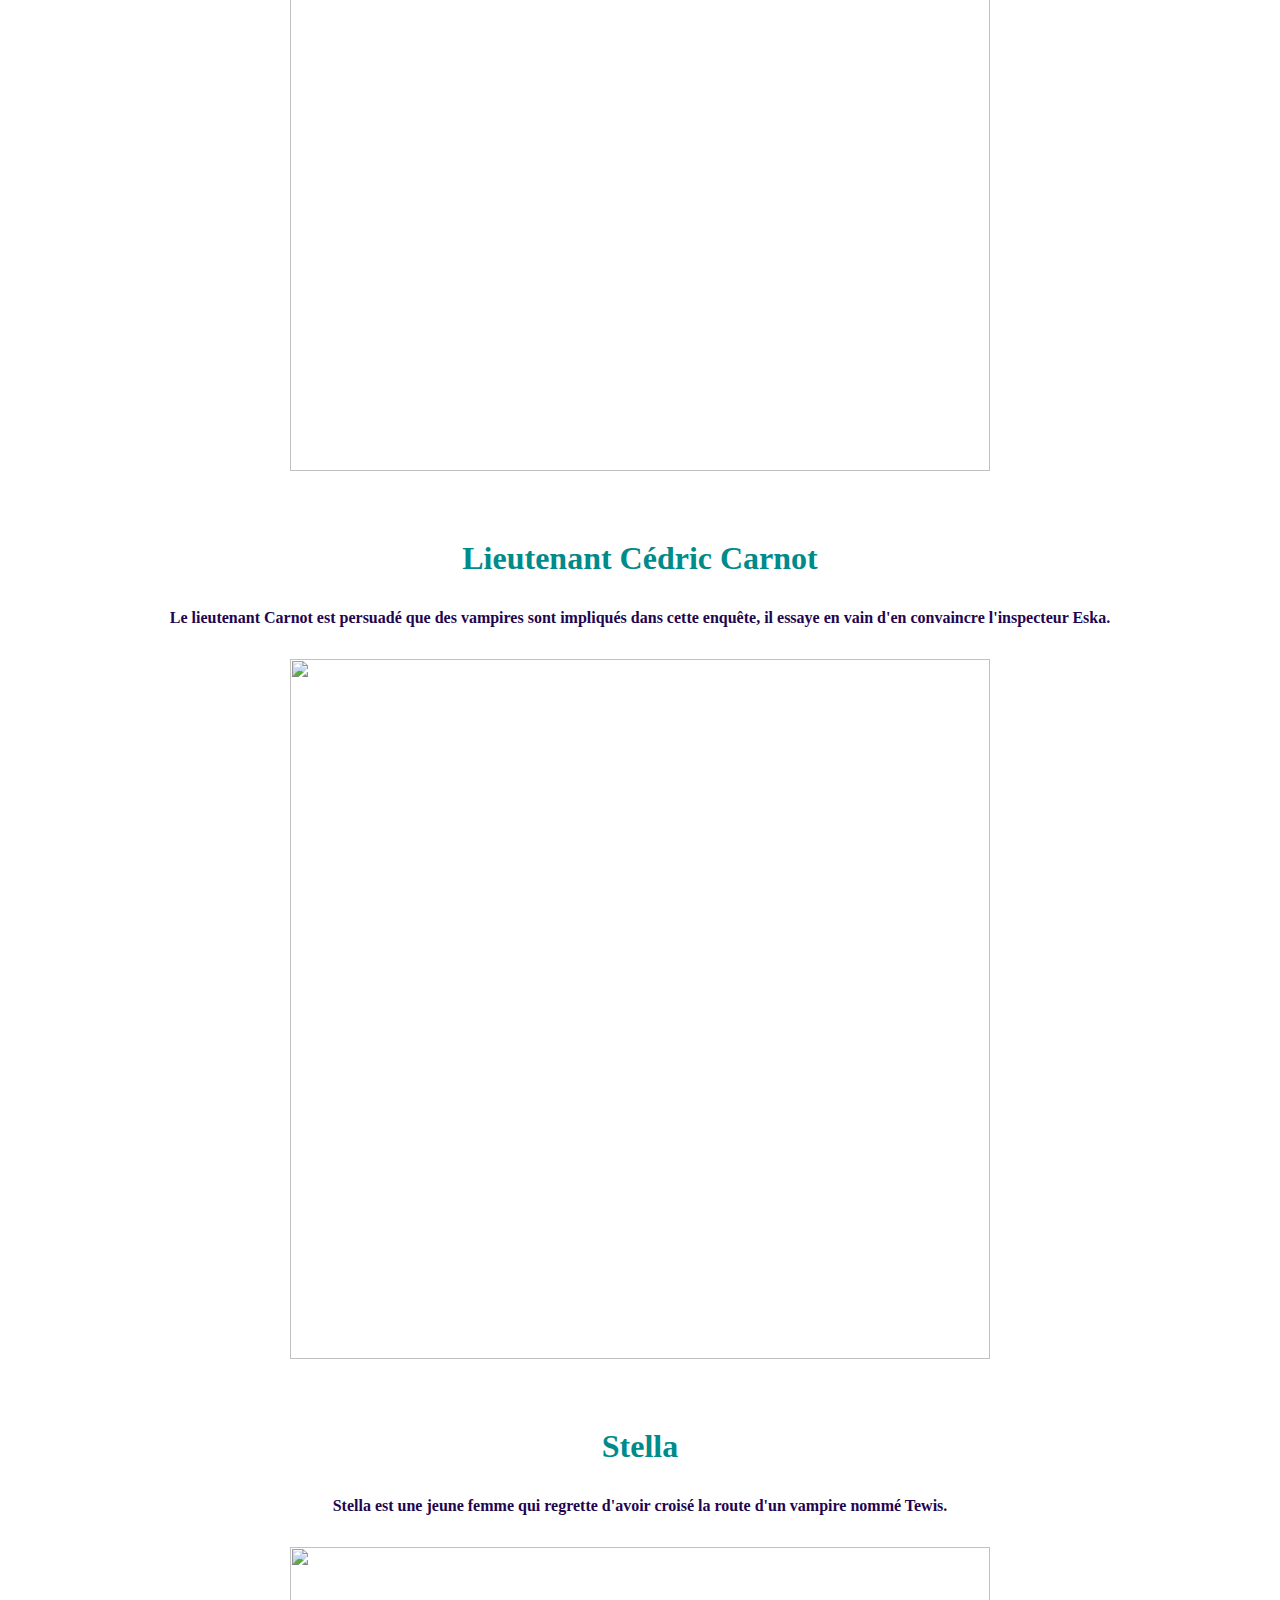
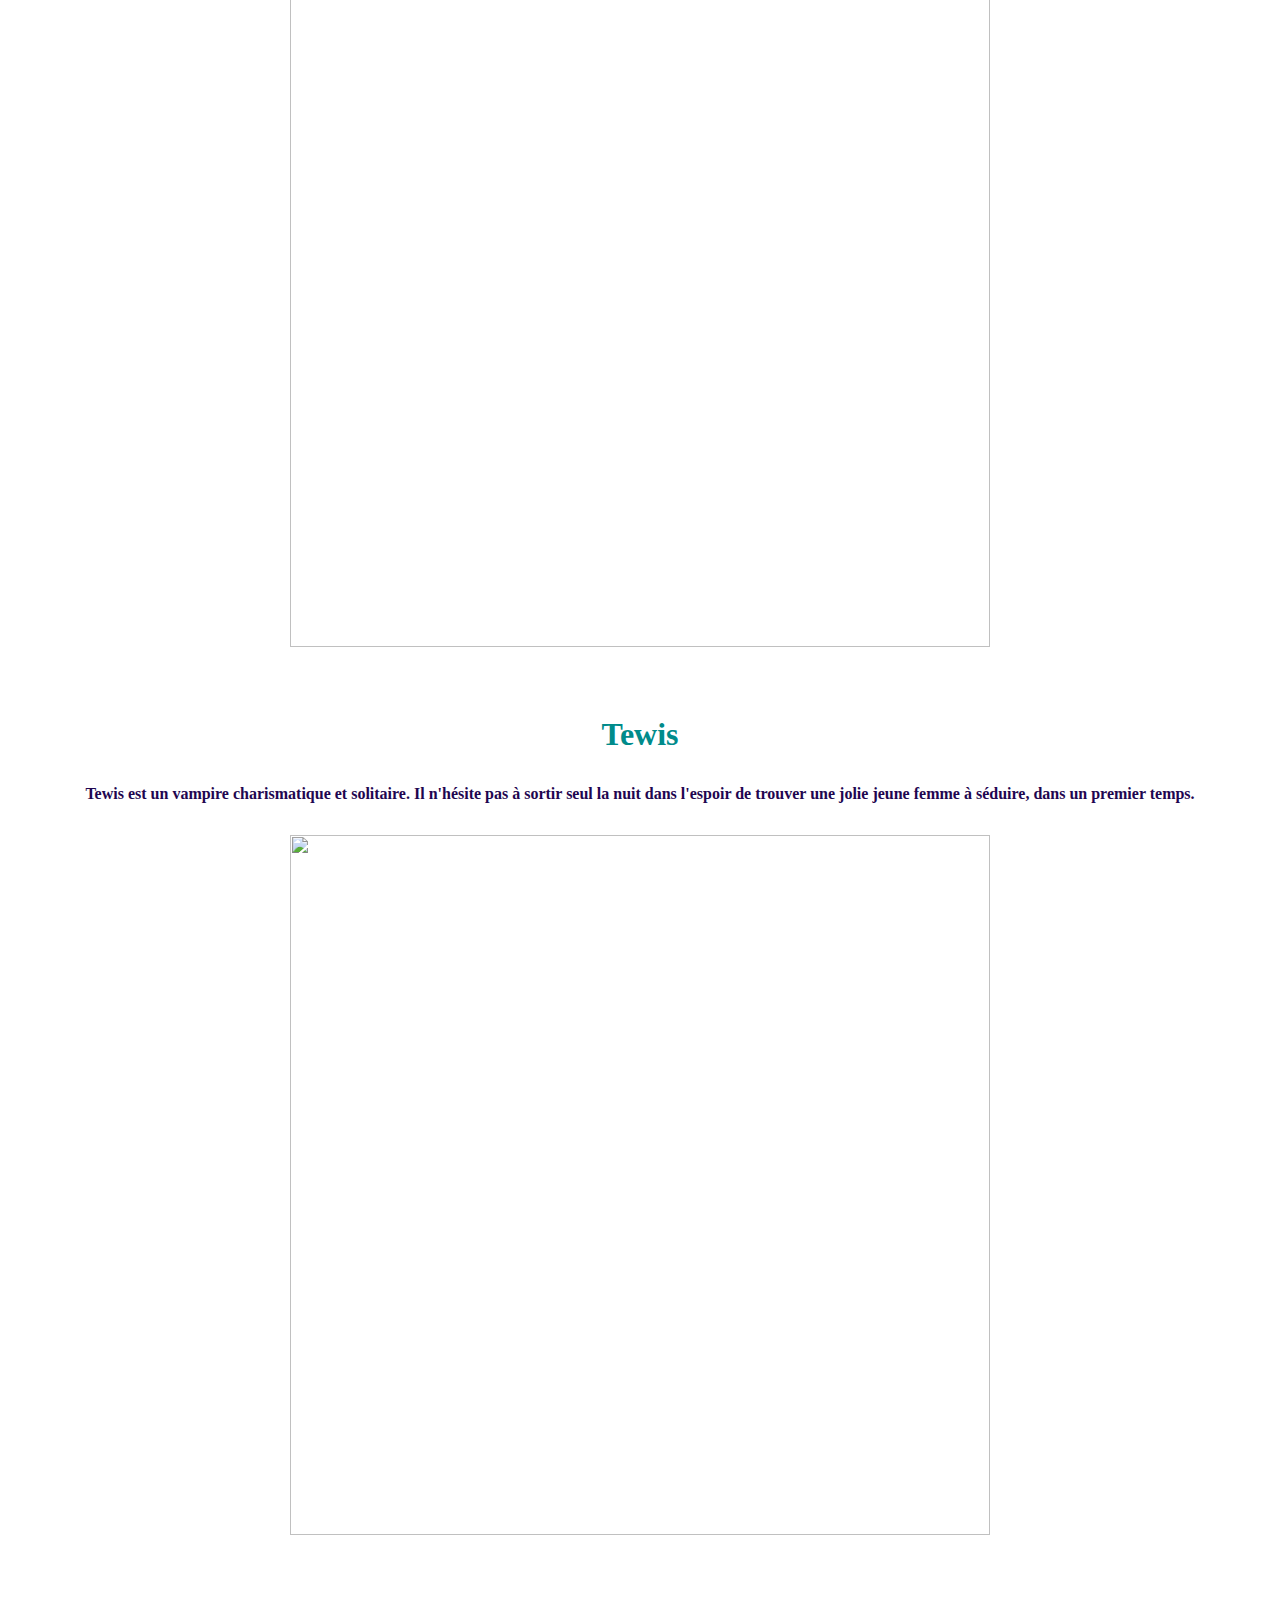
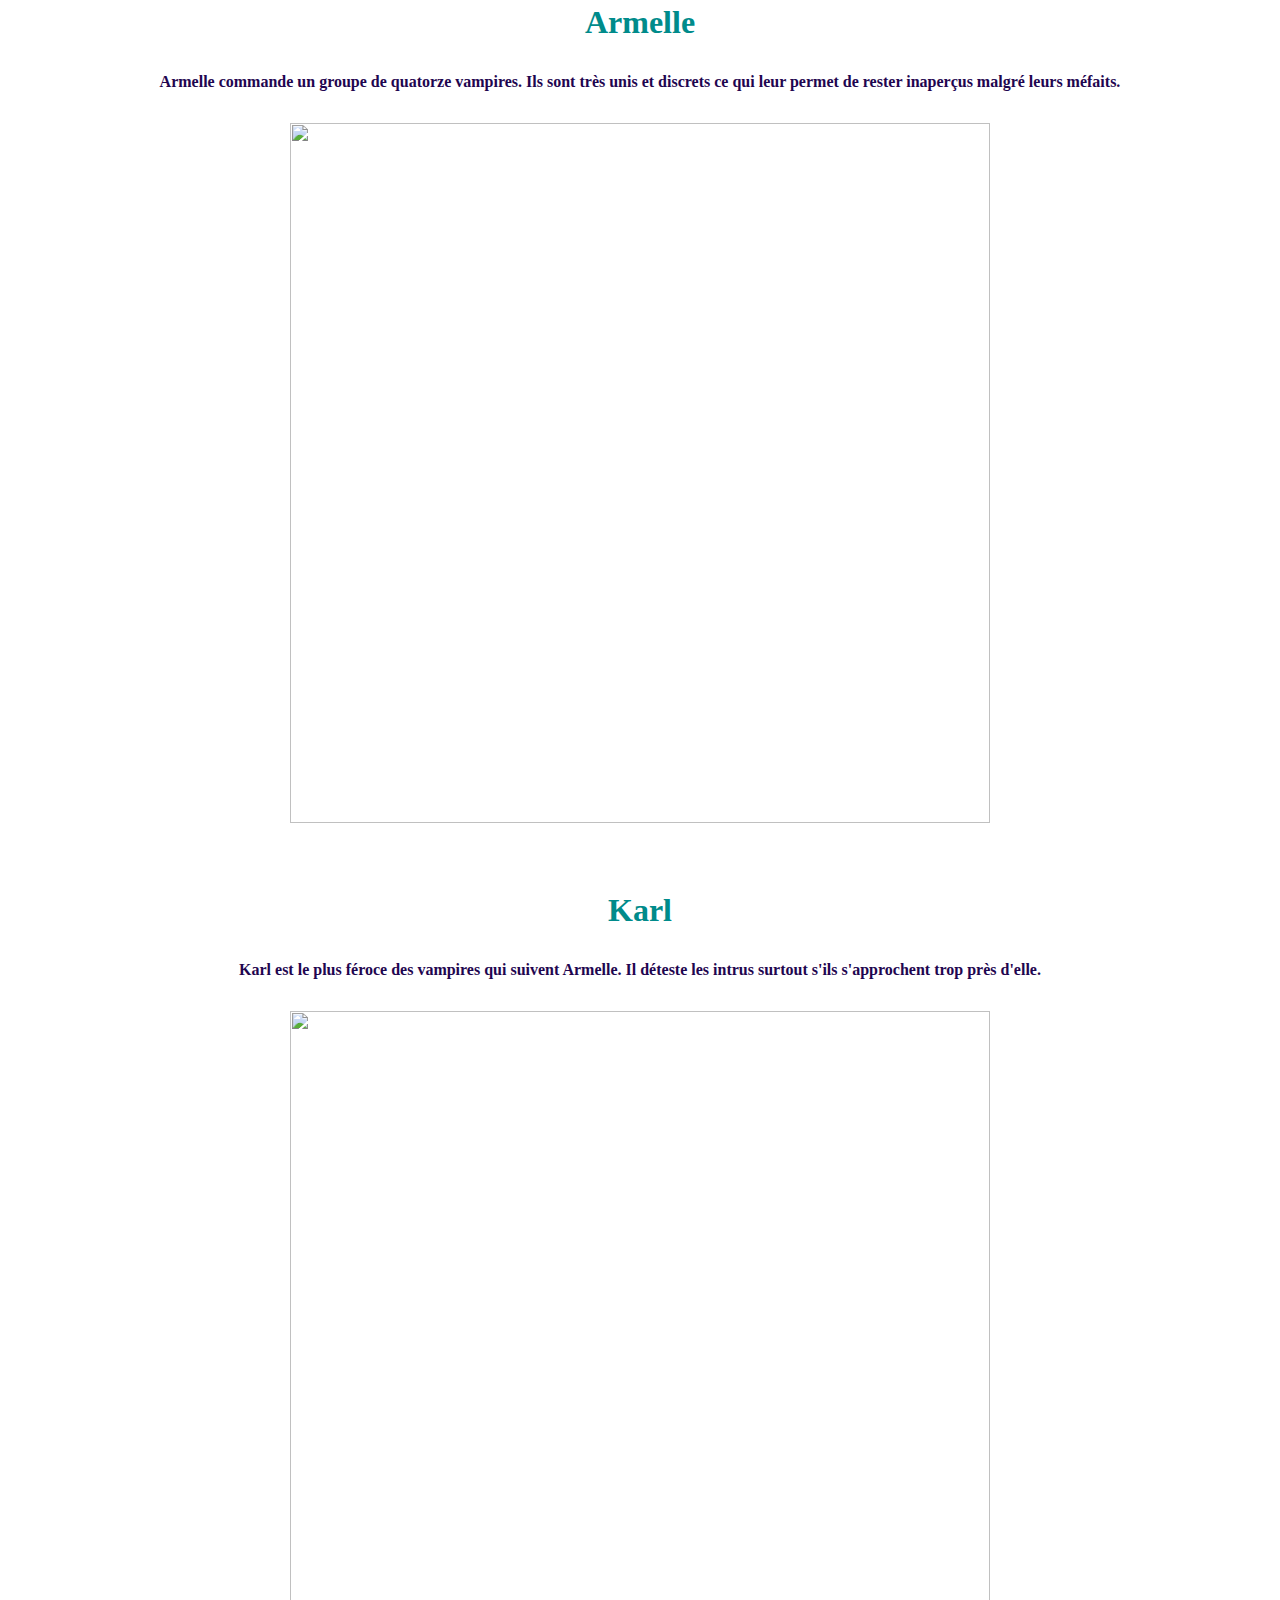
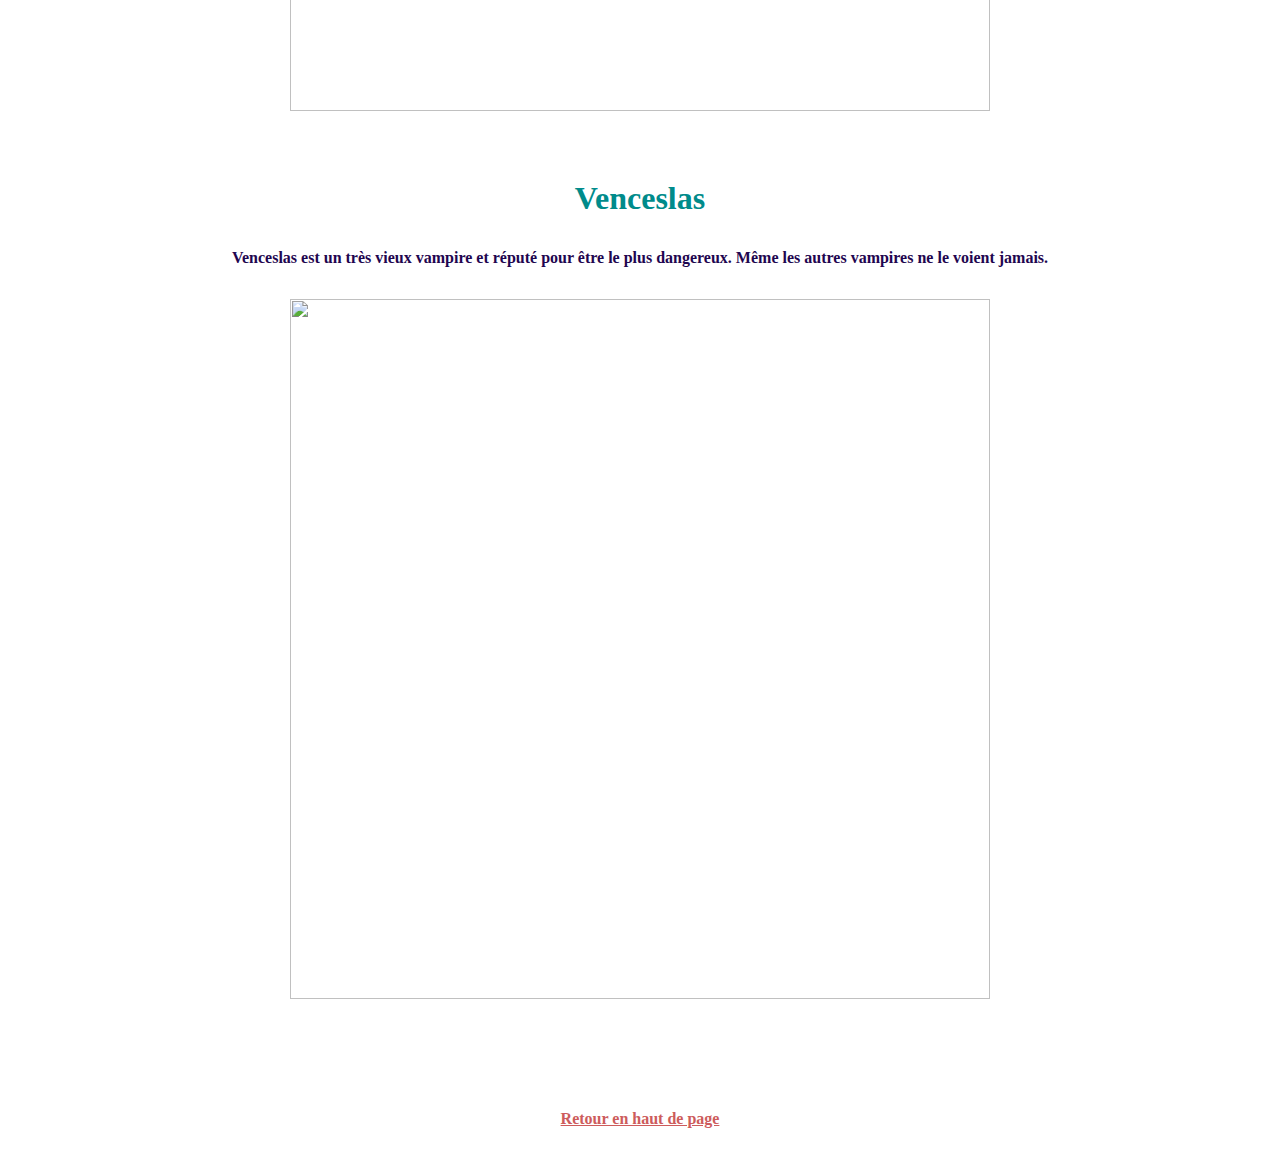
==== commit b1f3fa19: "facebook" ====
--- a/esprit.html
+++ b/esprit.html
@@ -35,6 +35,9 @@
  <a href="index.html">Retour accueil</a>
  <br><br><br>
  <a href="https://www.thebookedition.com/fr/4746_sebastien-allegre"Target="blank">Site de l'éditeur : The Book Edition</a>
+ <br><br>
+ <a href="https://www.facebook.com/profile.php?id=100064119301515&locale=fr_FR"Target="blank">Le Facebook de l'auteur</a>
+ <br><br>
  </ol></b></h2>
   <h3><b>
    <h3 style="color:darkcyan; text-align: center;"></h3>
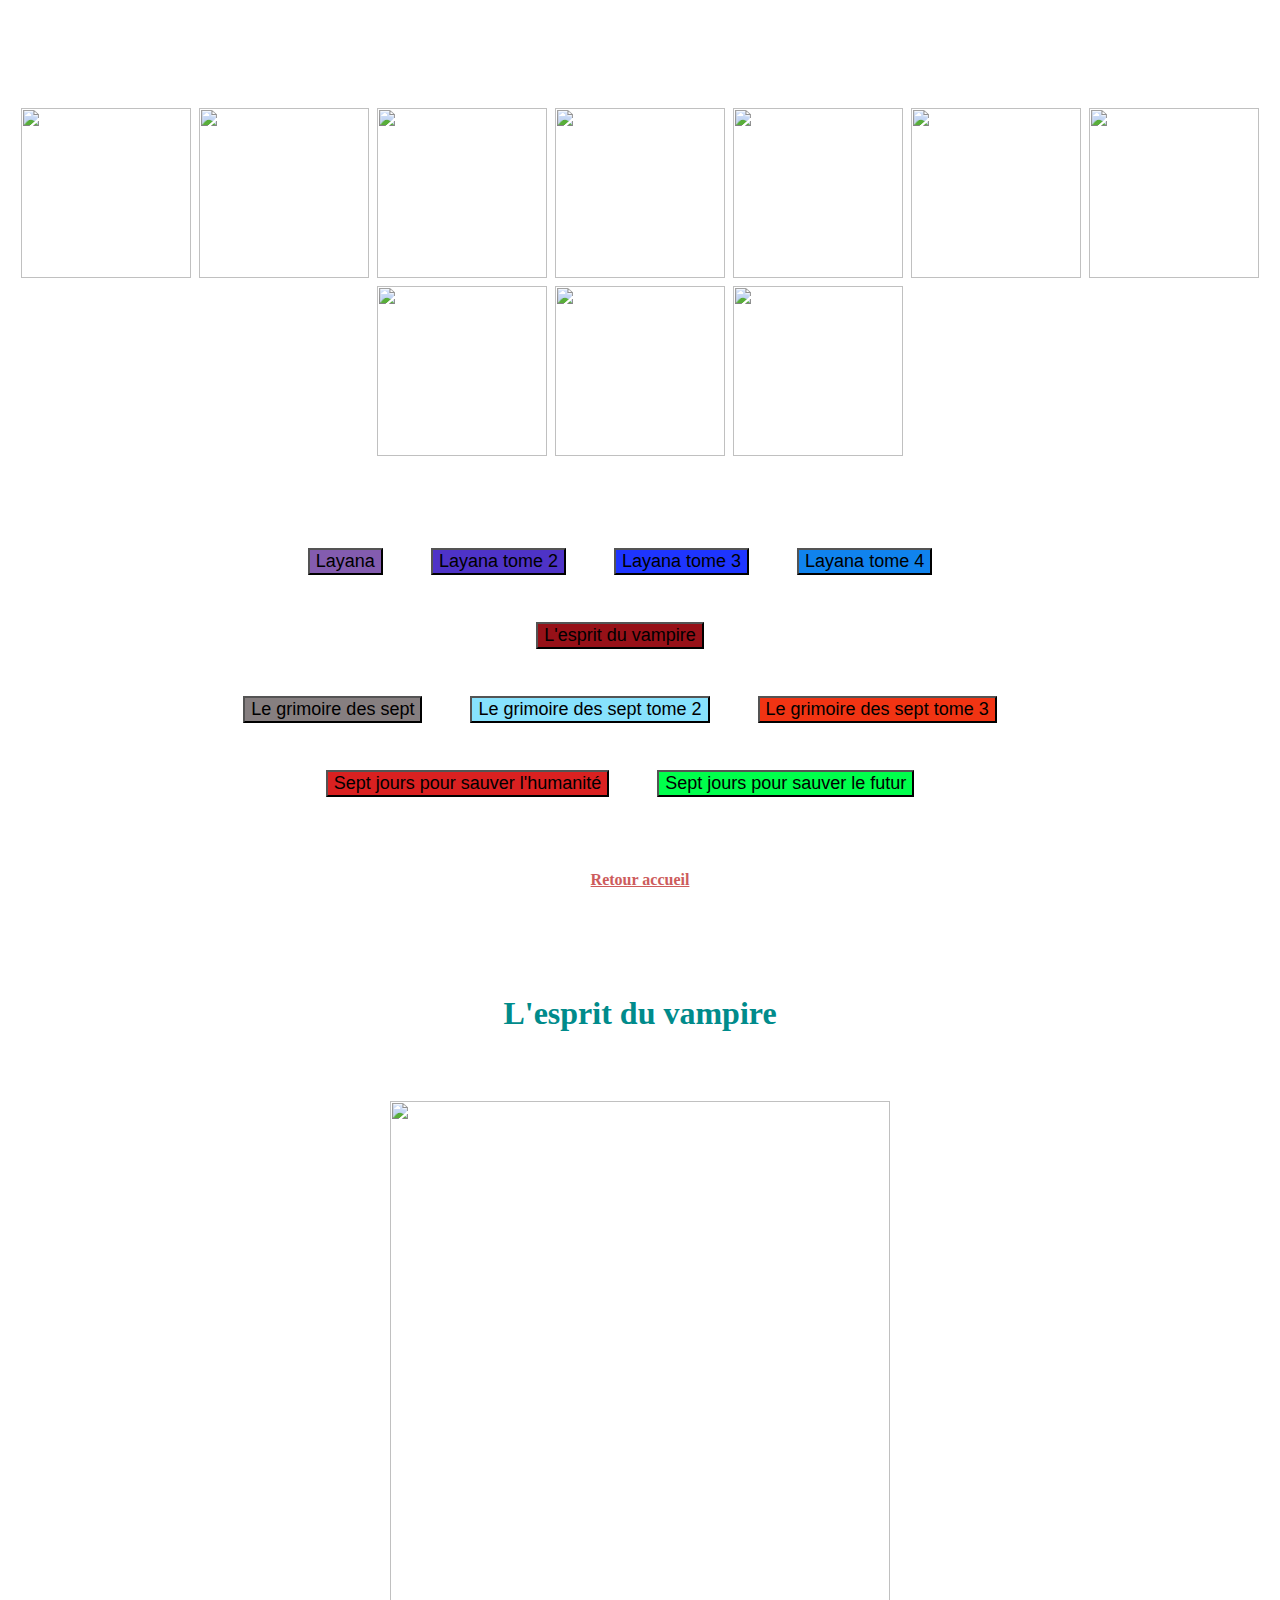
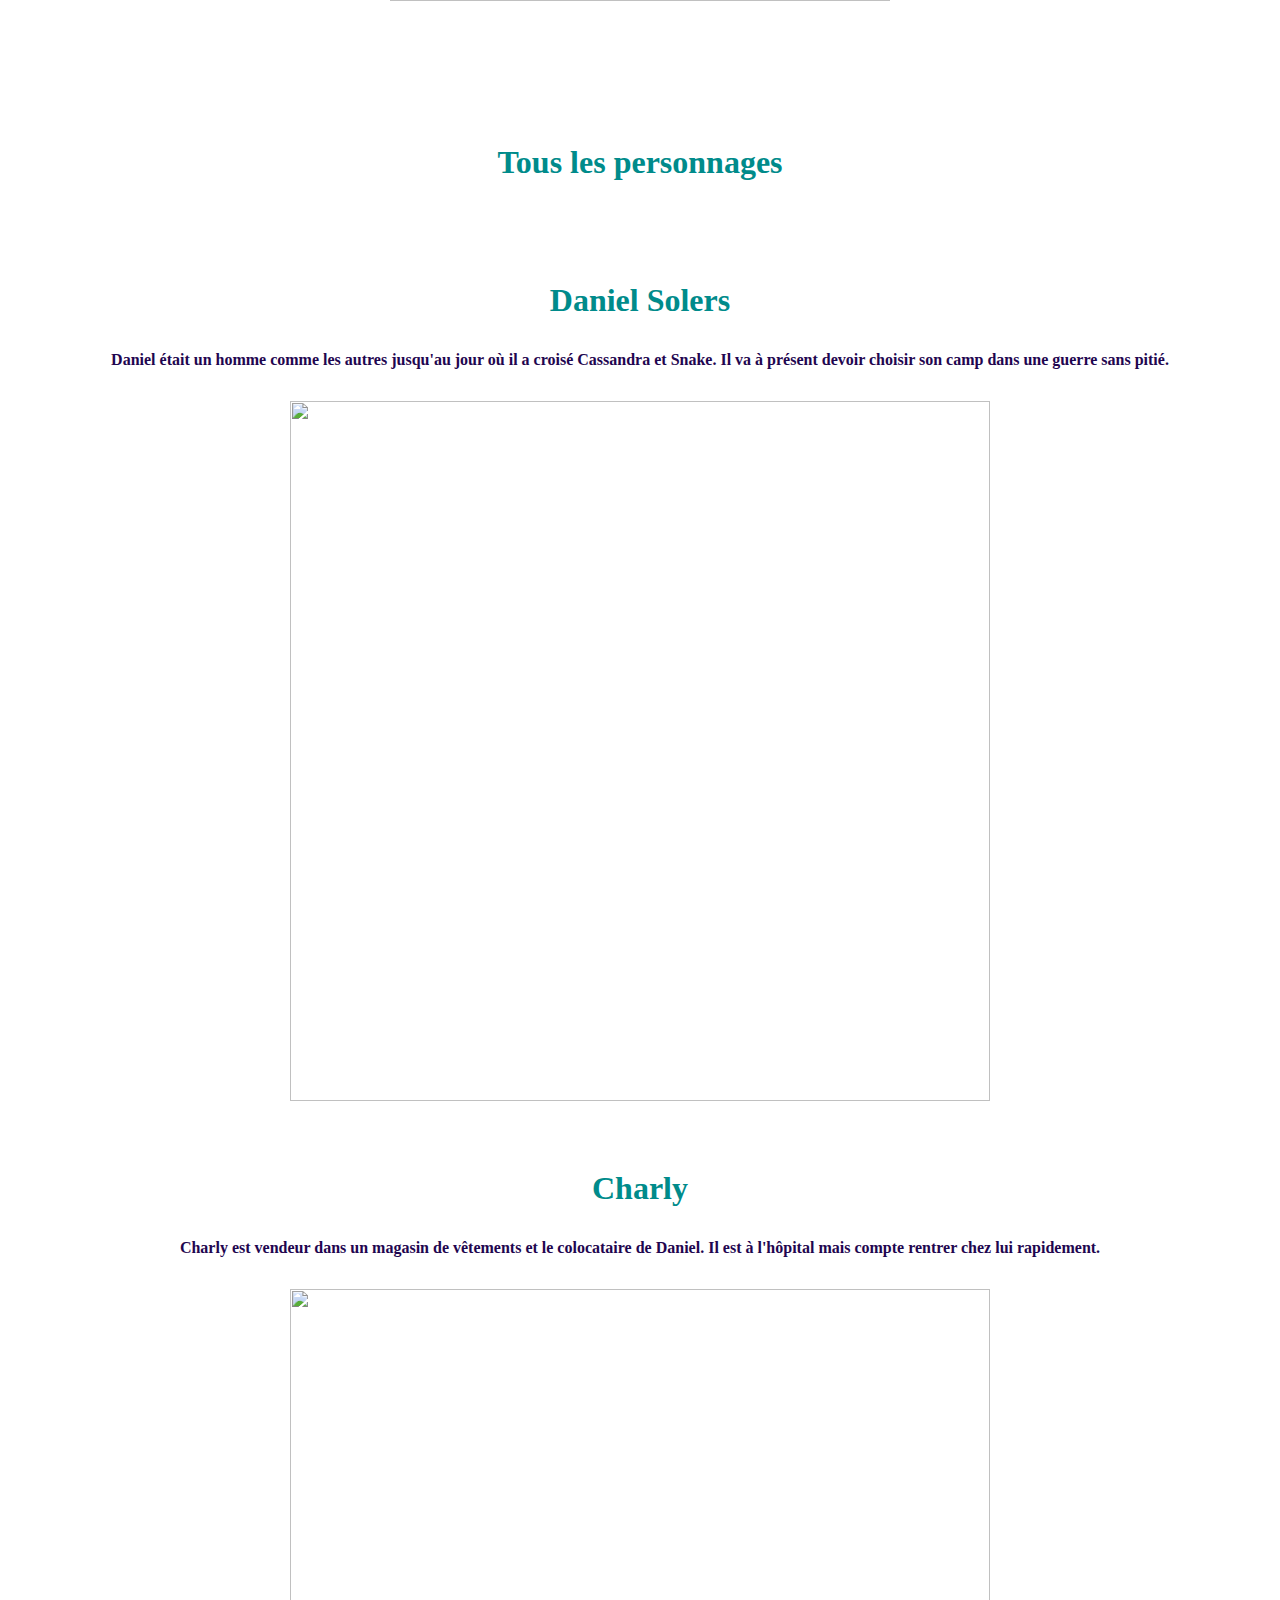
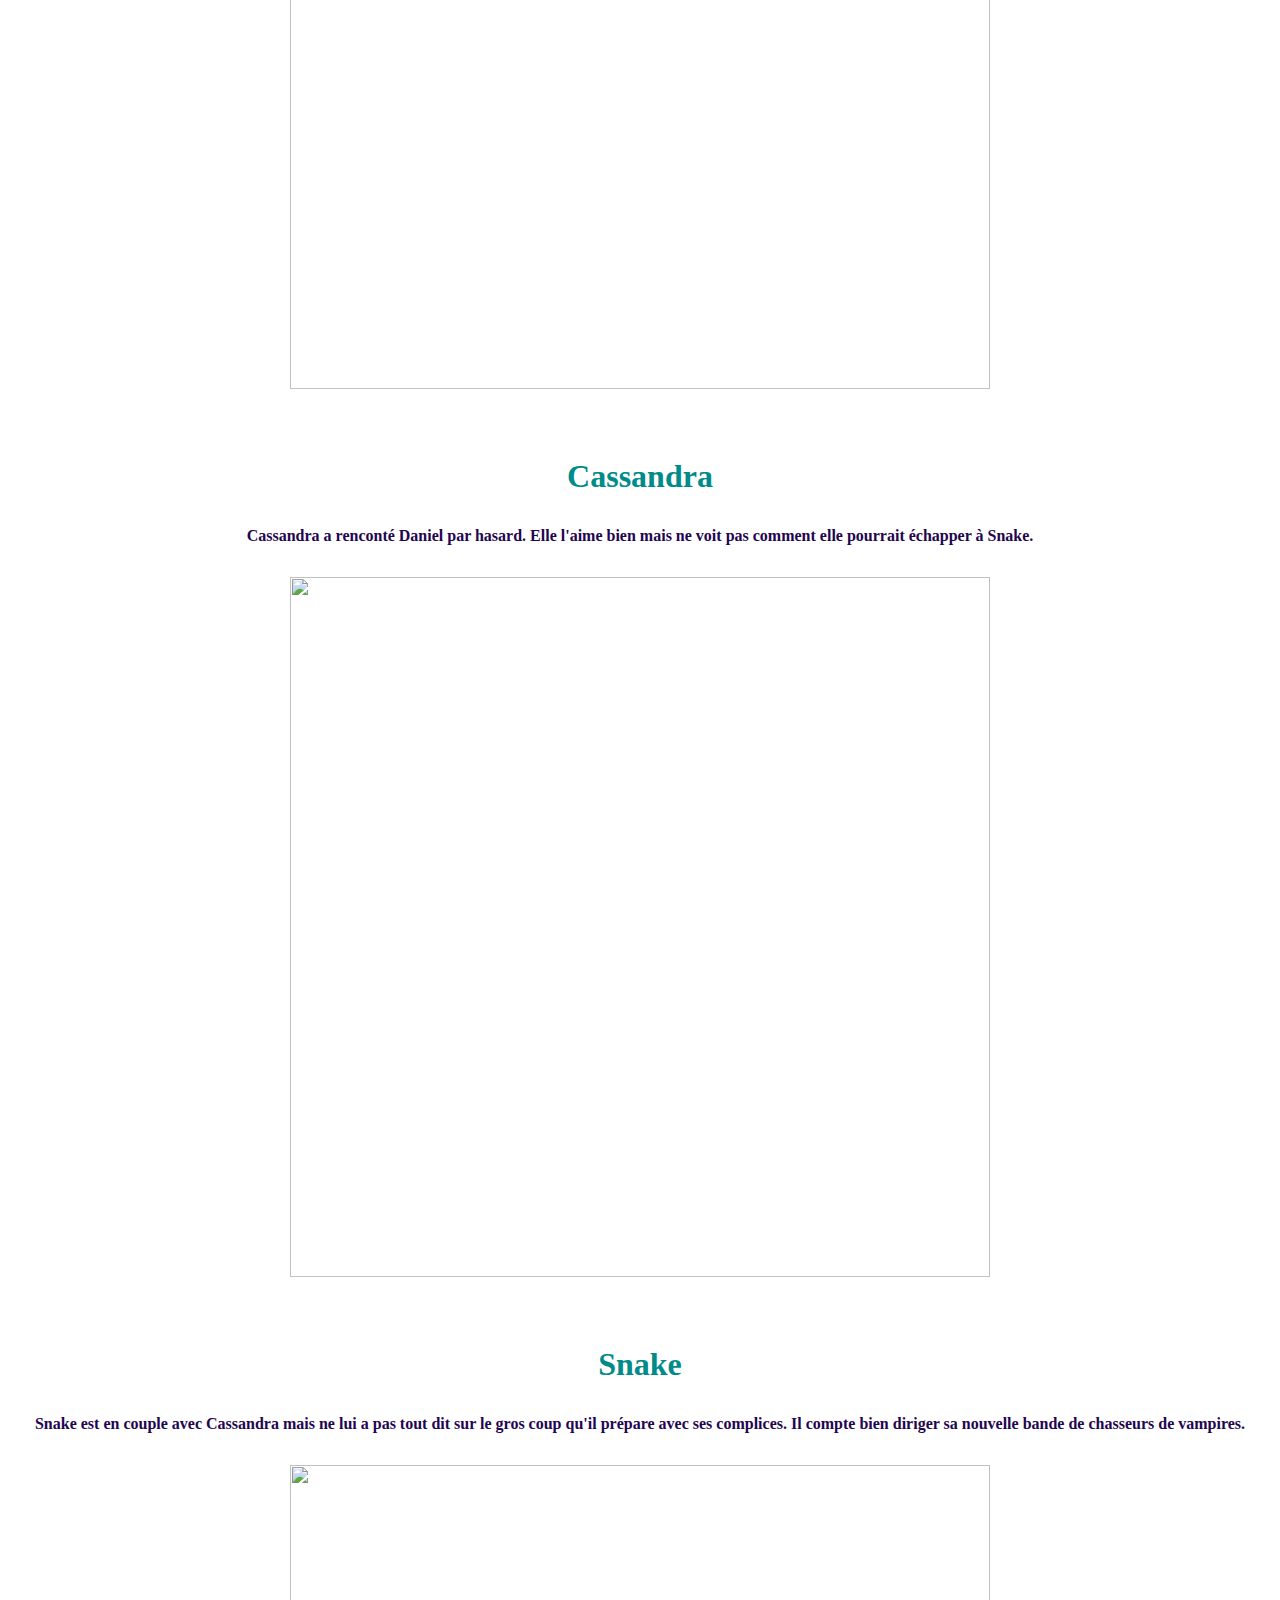
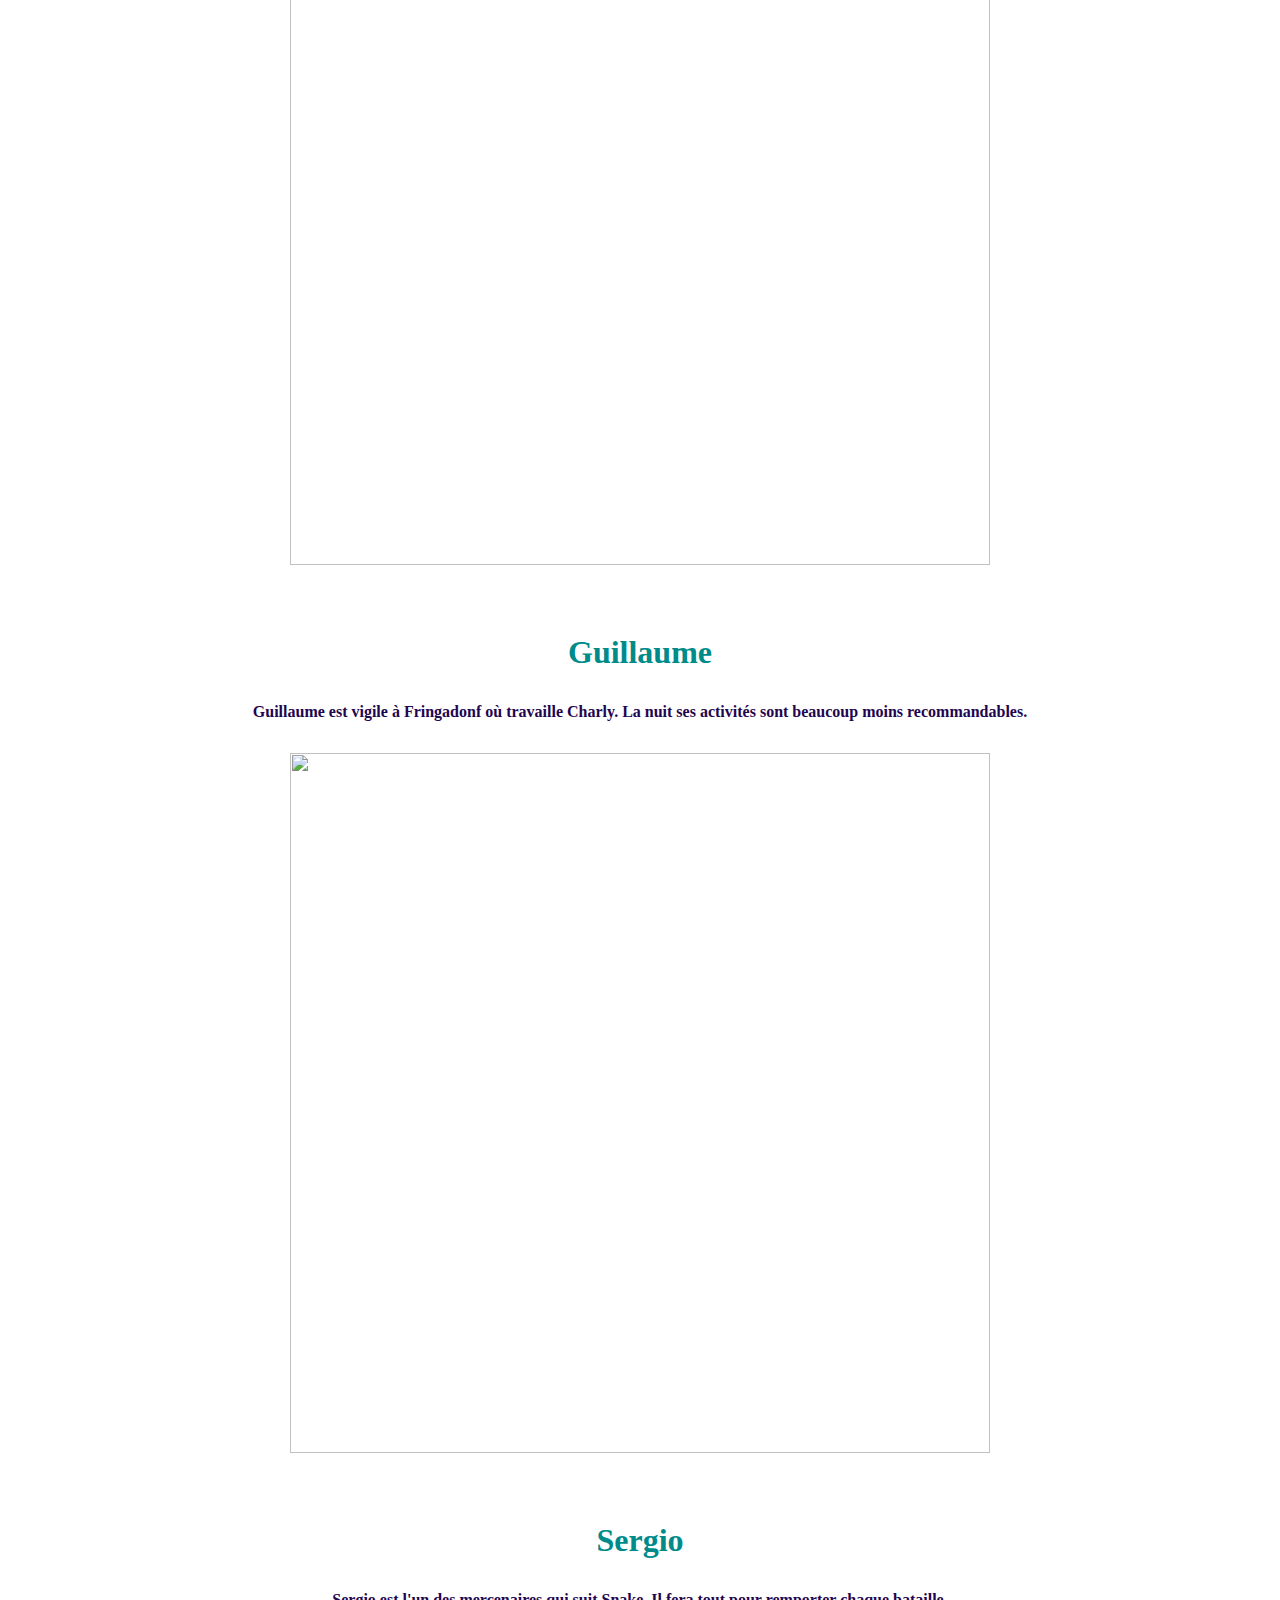
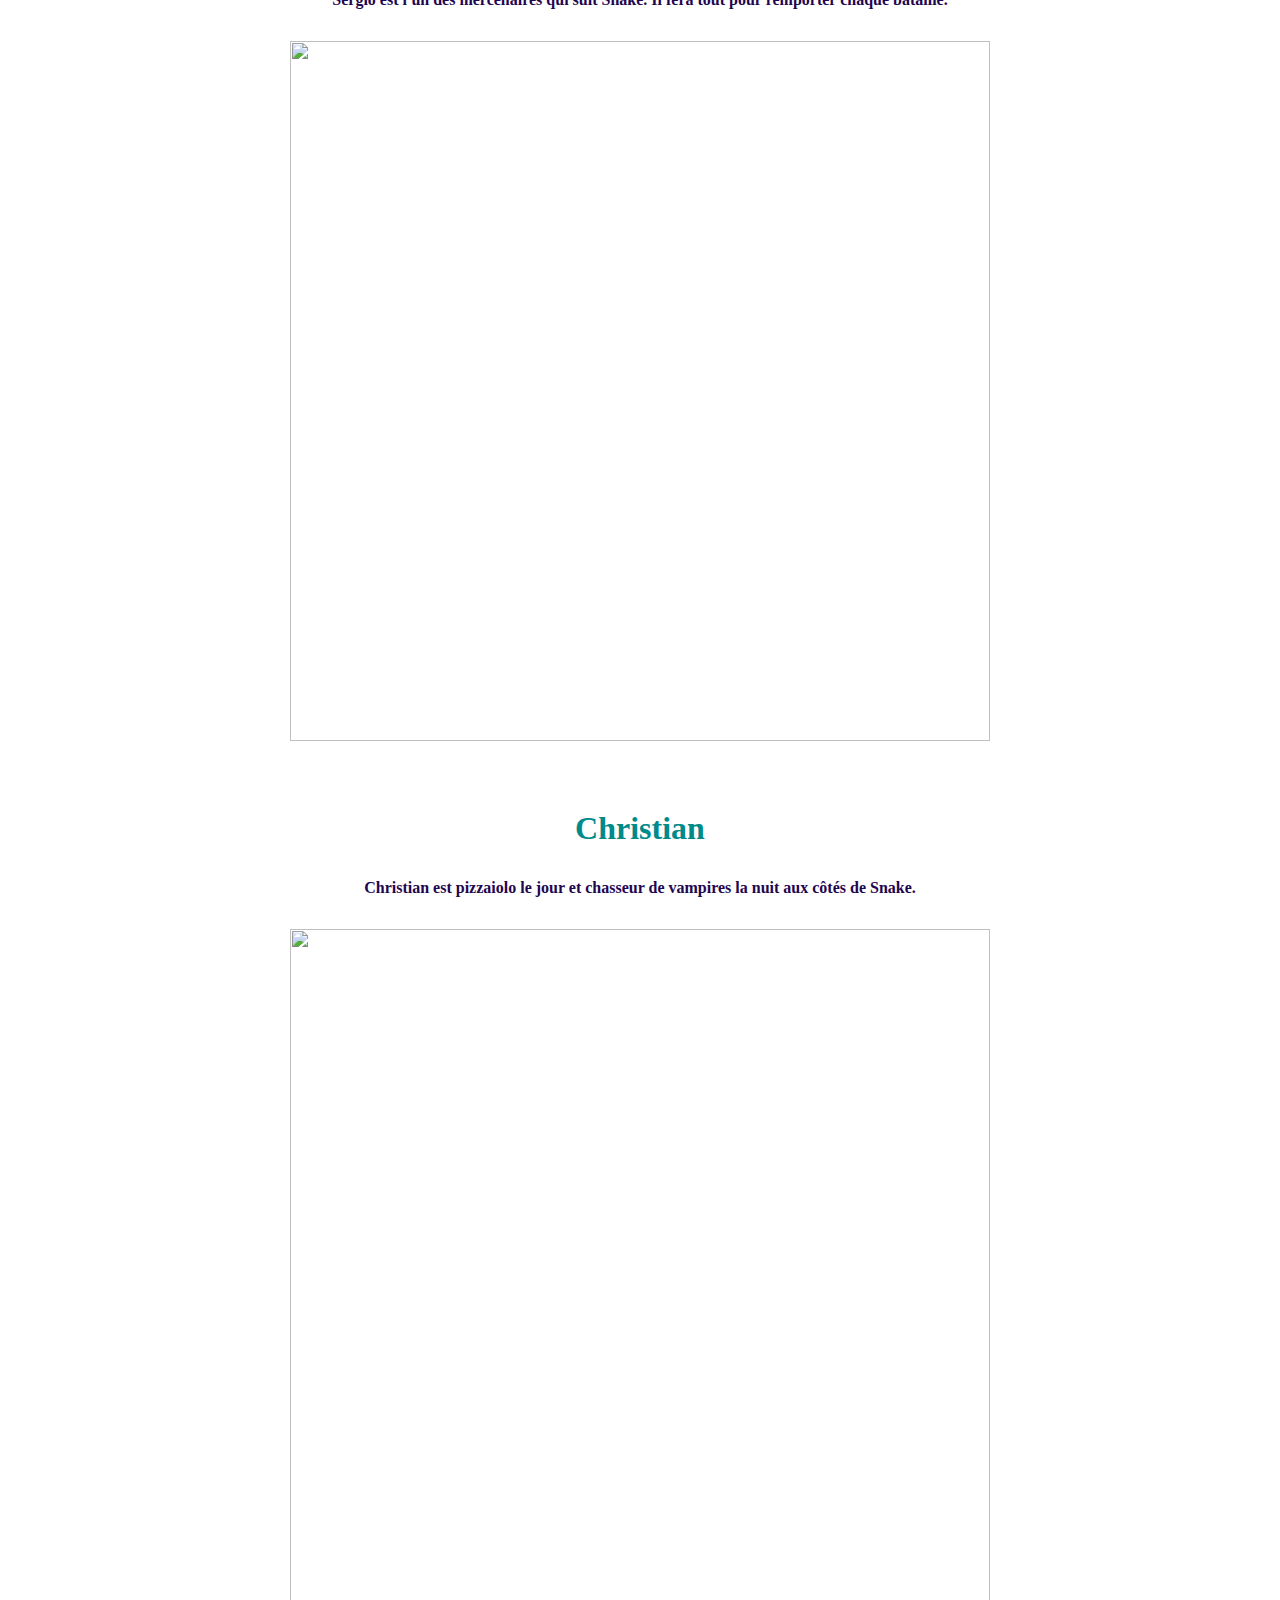
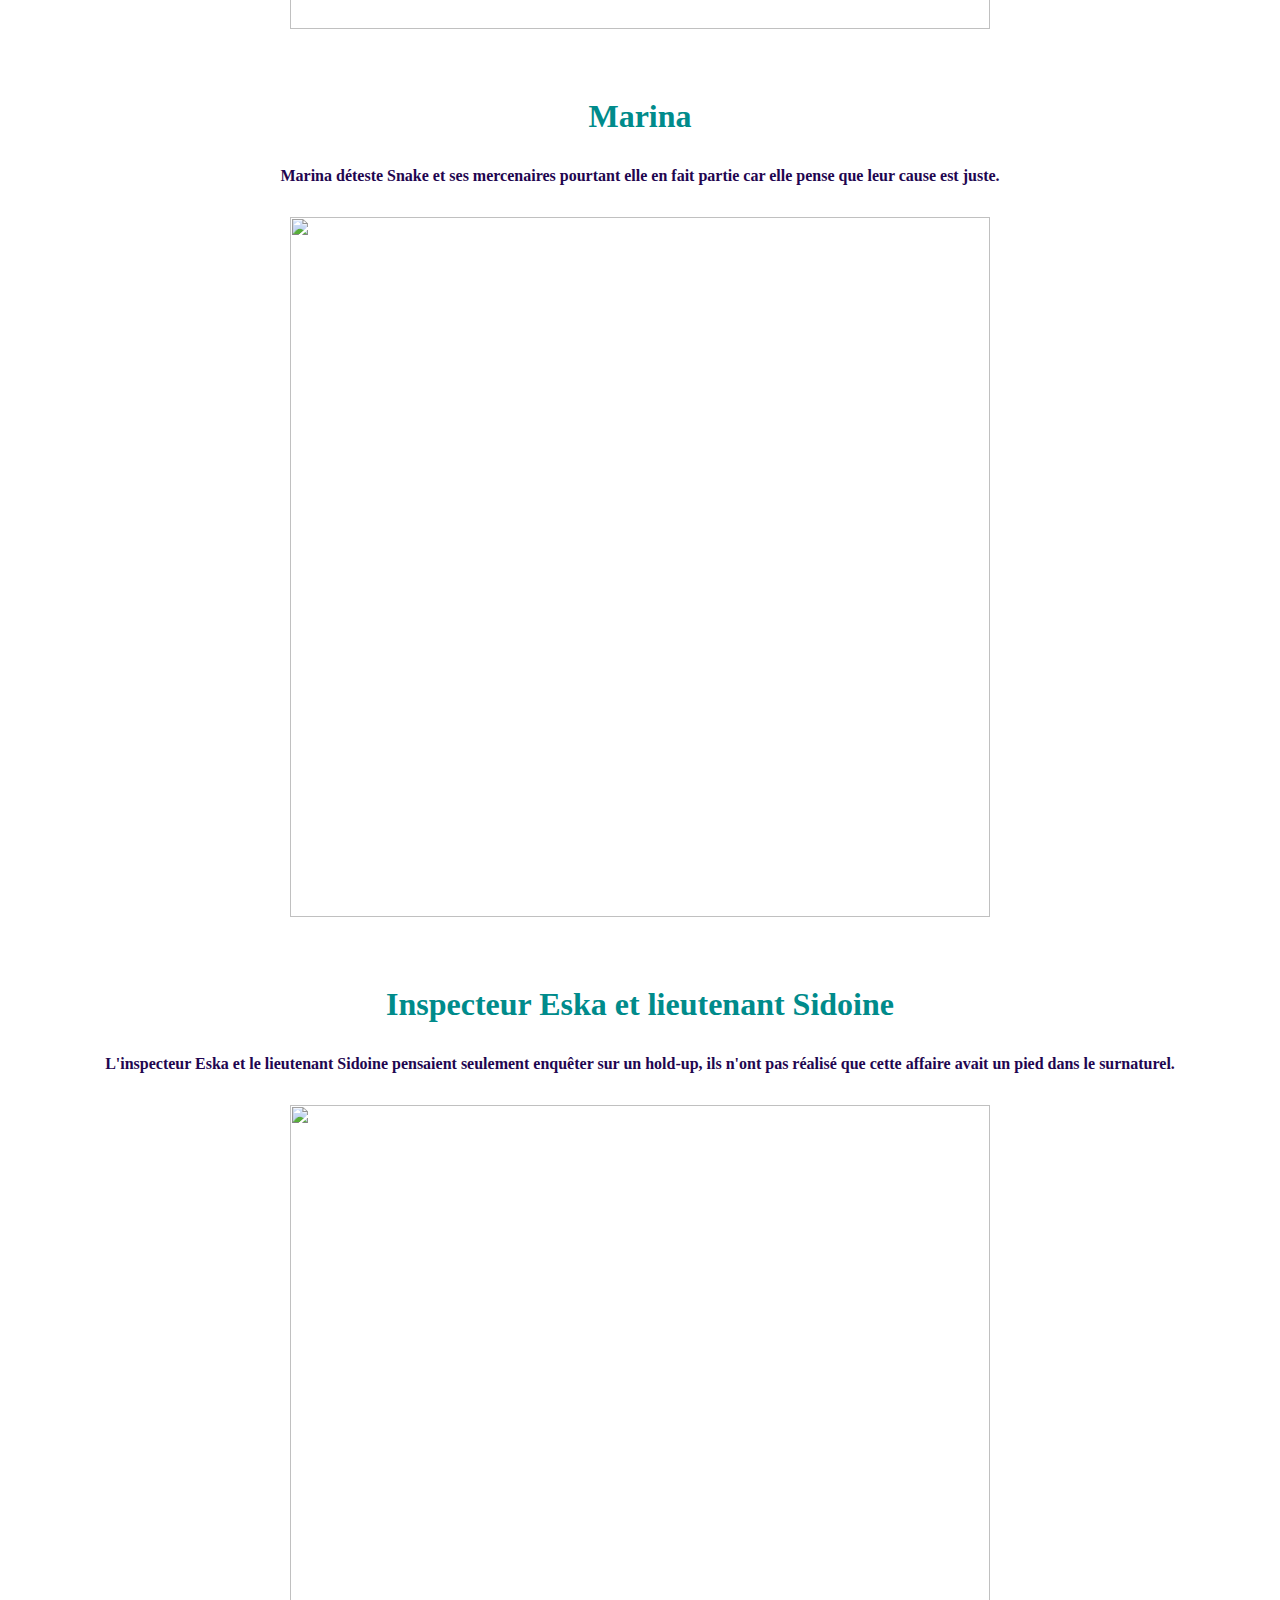
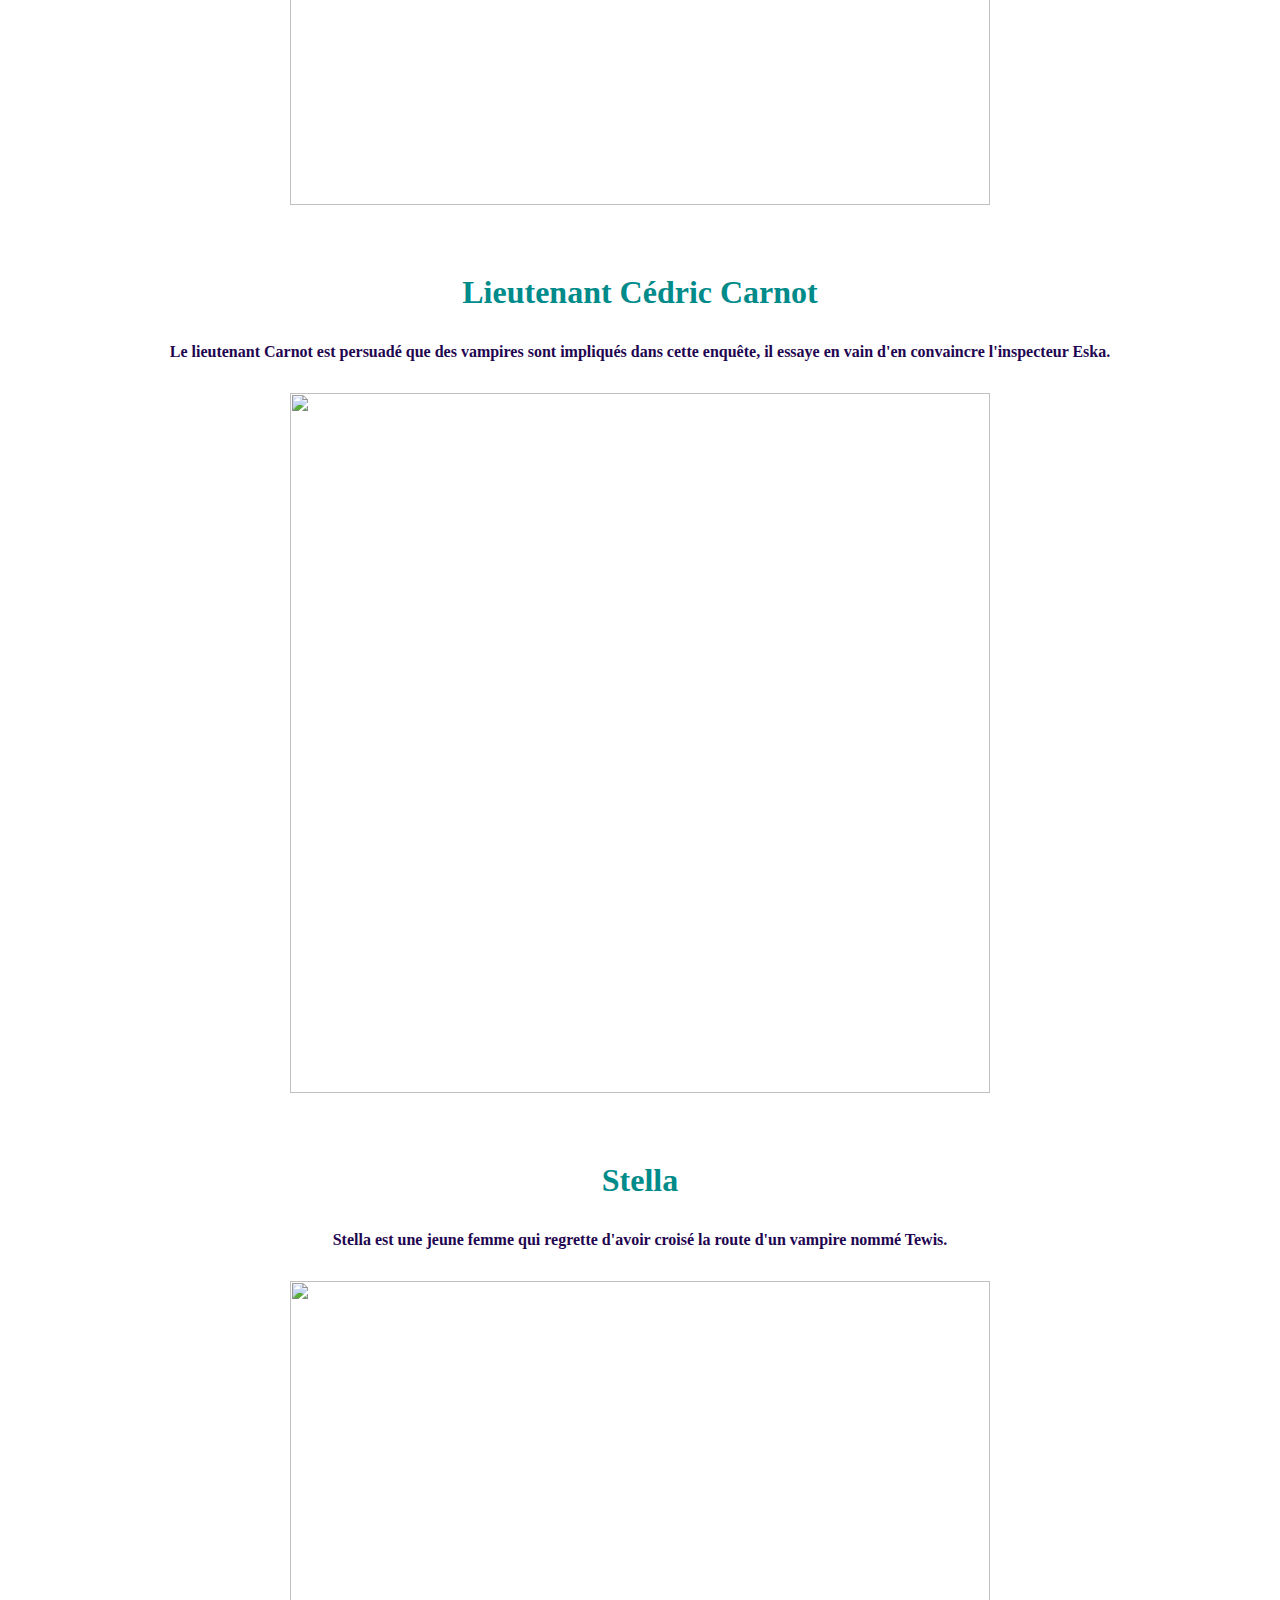
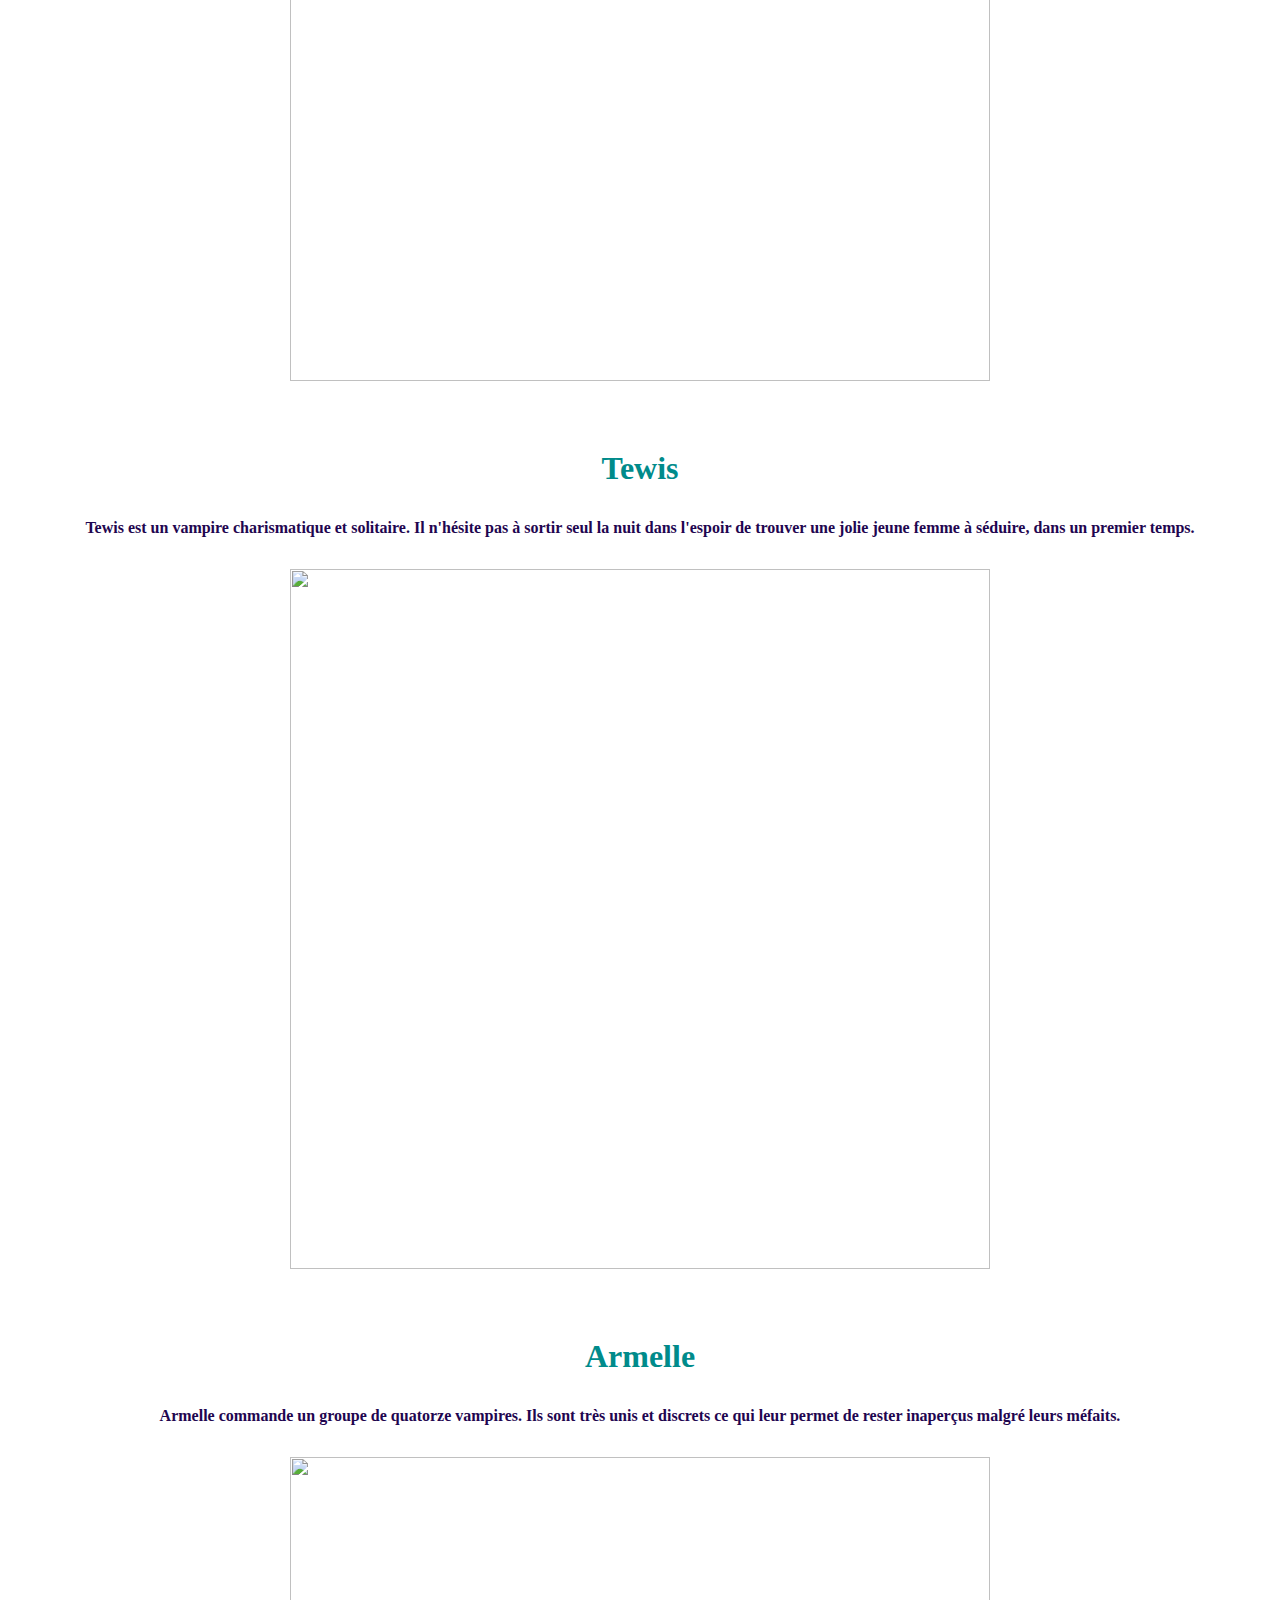
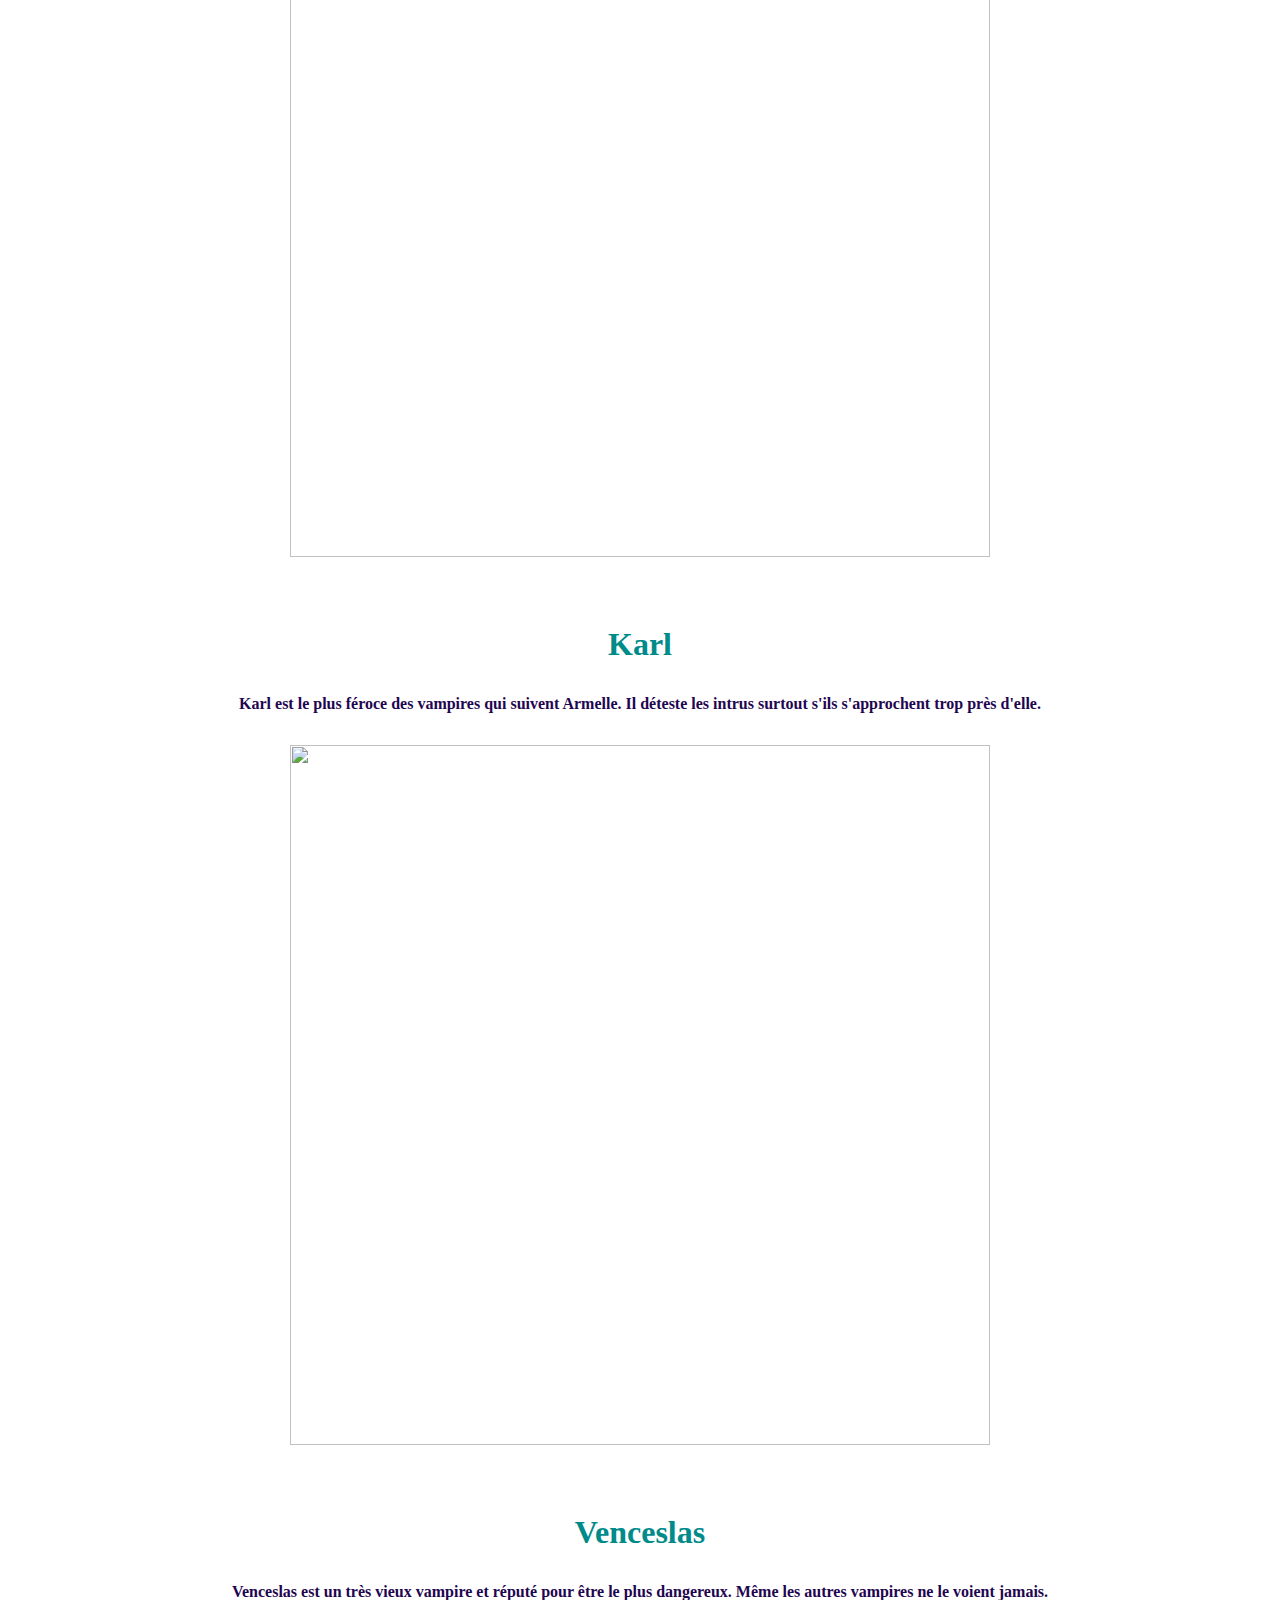
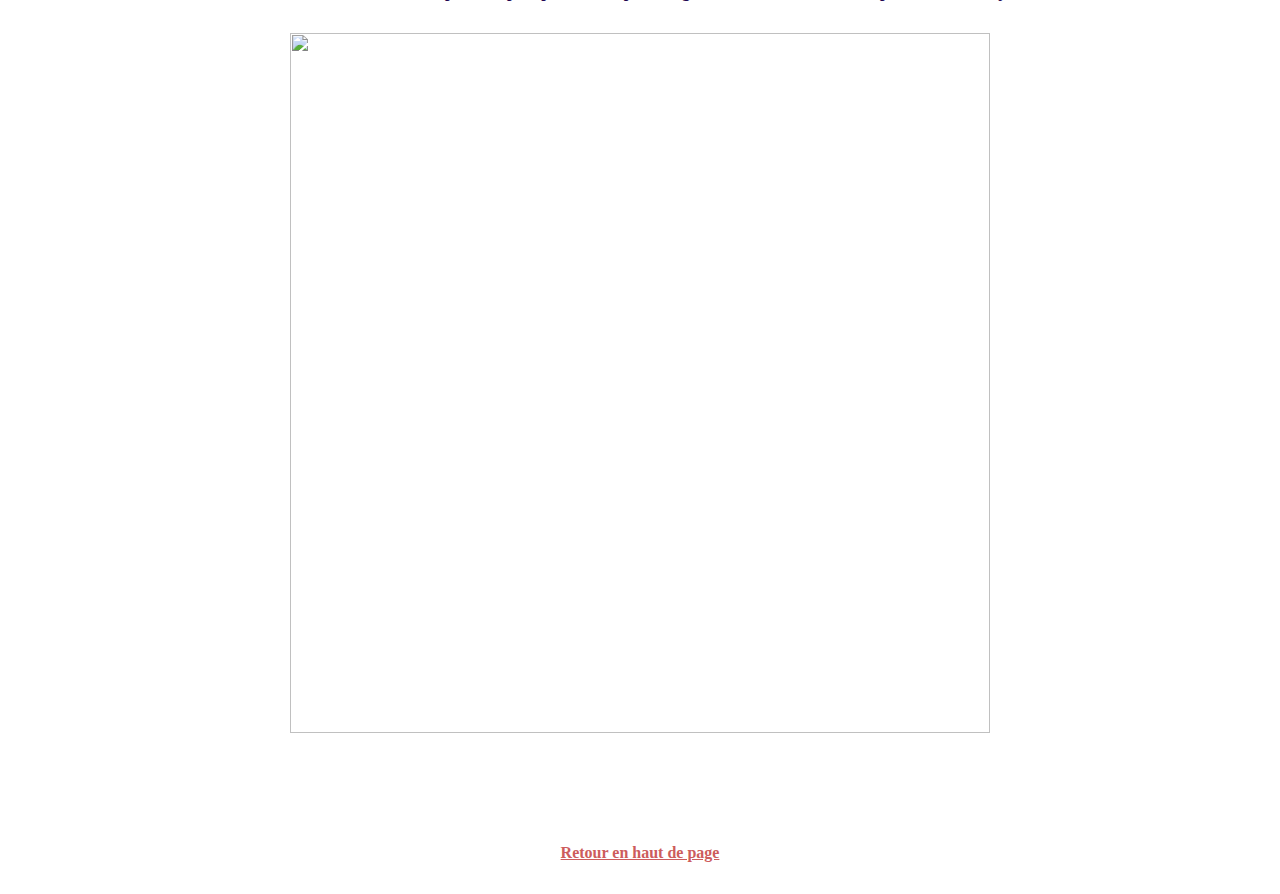
==== commit f39d0883: "mise a jour 7 jours" ====
--- a/esprit.html
+++ b/esprit.html
@@ -16,7 +16,7 @@
    <img src="https://www.thebookedition.com/906893/le-grimoire-des-sept-tome-2.jpg" width="170" />
    <img src="https://www.thebookedition.com/1299983/le-grimoire-des-sept-tome-3.jpg" width="170" />
    <img src="https://www.thebookedition.com/2087276/sept-jours-pour-sauver-l-humanite.jpg" width="170" />
-   <img src="https://www.thebookedition.com/2086908/sept-jours-pour-sauver-le-futur.jpg" width="170" />
+   <img src="https://www.thebookedition.com/2132706/sept-jours-pour-sauver-le-futur.jpg" width="170" />
    <br><br><br> 
      <a href="lay1.html"><button style="background-color: rgb(131, 92, 175);font-size:large;">Layana</button></a>&#160 &#160 &#160
      <a href="lay2.html"><button style="background-color: rgb(78, 51, 199);font-size:large ;">Layana tome 2</button></a>&#160 &#160 &#160
@@ -34,17 +34,12 @@
  <br><br><br>
  <a href="index.html">Retour accueil</a>
  <br><br><br>
- <a href="https://www.thebookedition.com/fr/4746_sebastien-allegre"Target="blank">Site de l'éditeur : The Book Edition</a>
- <br><br>
- <a href="https://www.facebook.com/profile.php?id=100064119301515&locale=fr_FR"Target="blank">Le Facebook de l'auteur</a>
- <br><br>
  </ol></b></h2>
   <h3><b>
    <h3 style="color:darkcyan; text-align: center;"></h3>
-   <br><br>
    <p><b>L'esprit du vampire</b></p>
    <br>
-   <img src="https://www.thebookedition.com/2087382/l-esprit-du-vampire.jpg" width="550" />
+   <img src="https://www.thebookedition.com/2087382/l-esprit-du-vampire.jpg" width="500" />
    <br><br><br><br>
    <p><b>Tous les personnages</b></p>
    <br>
